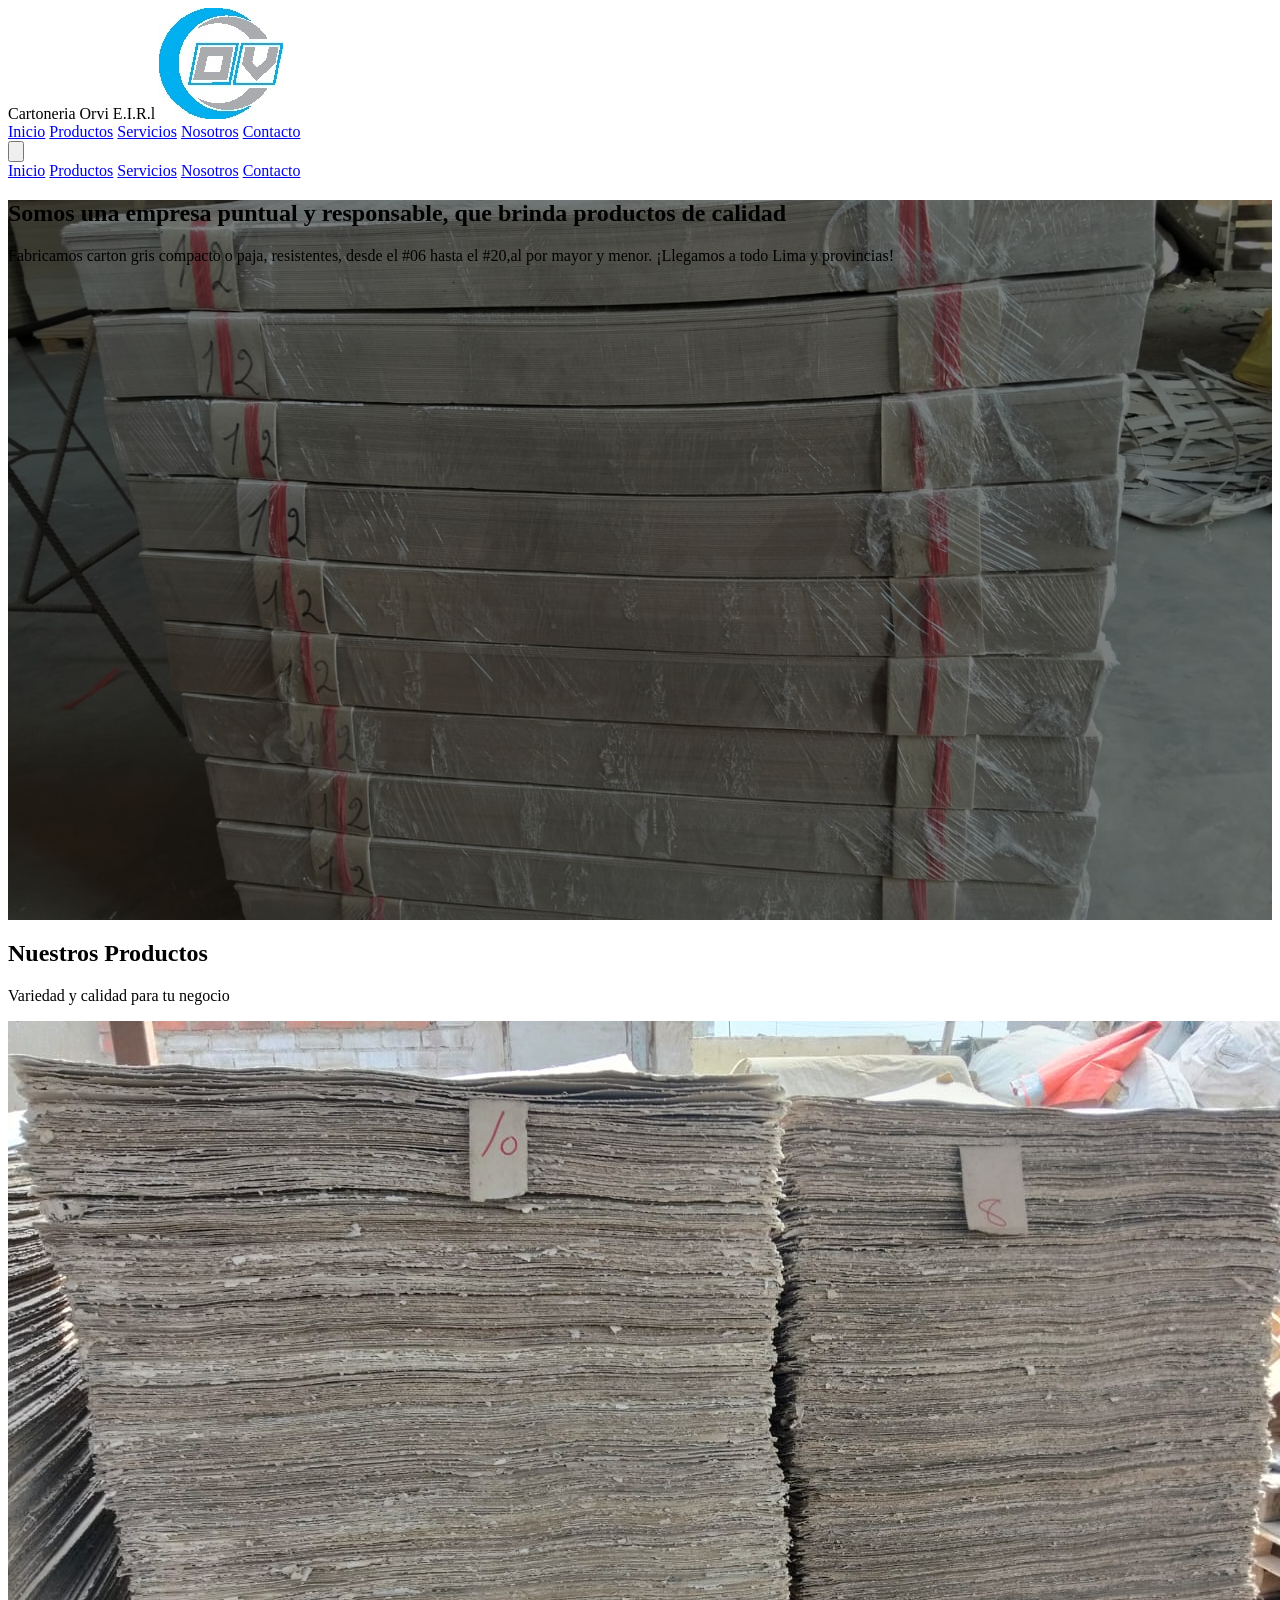
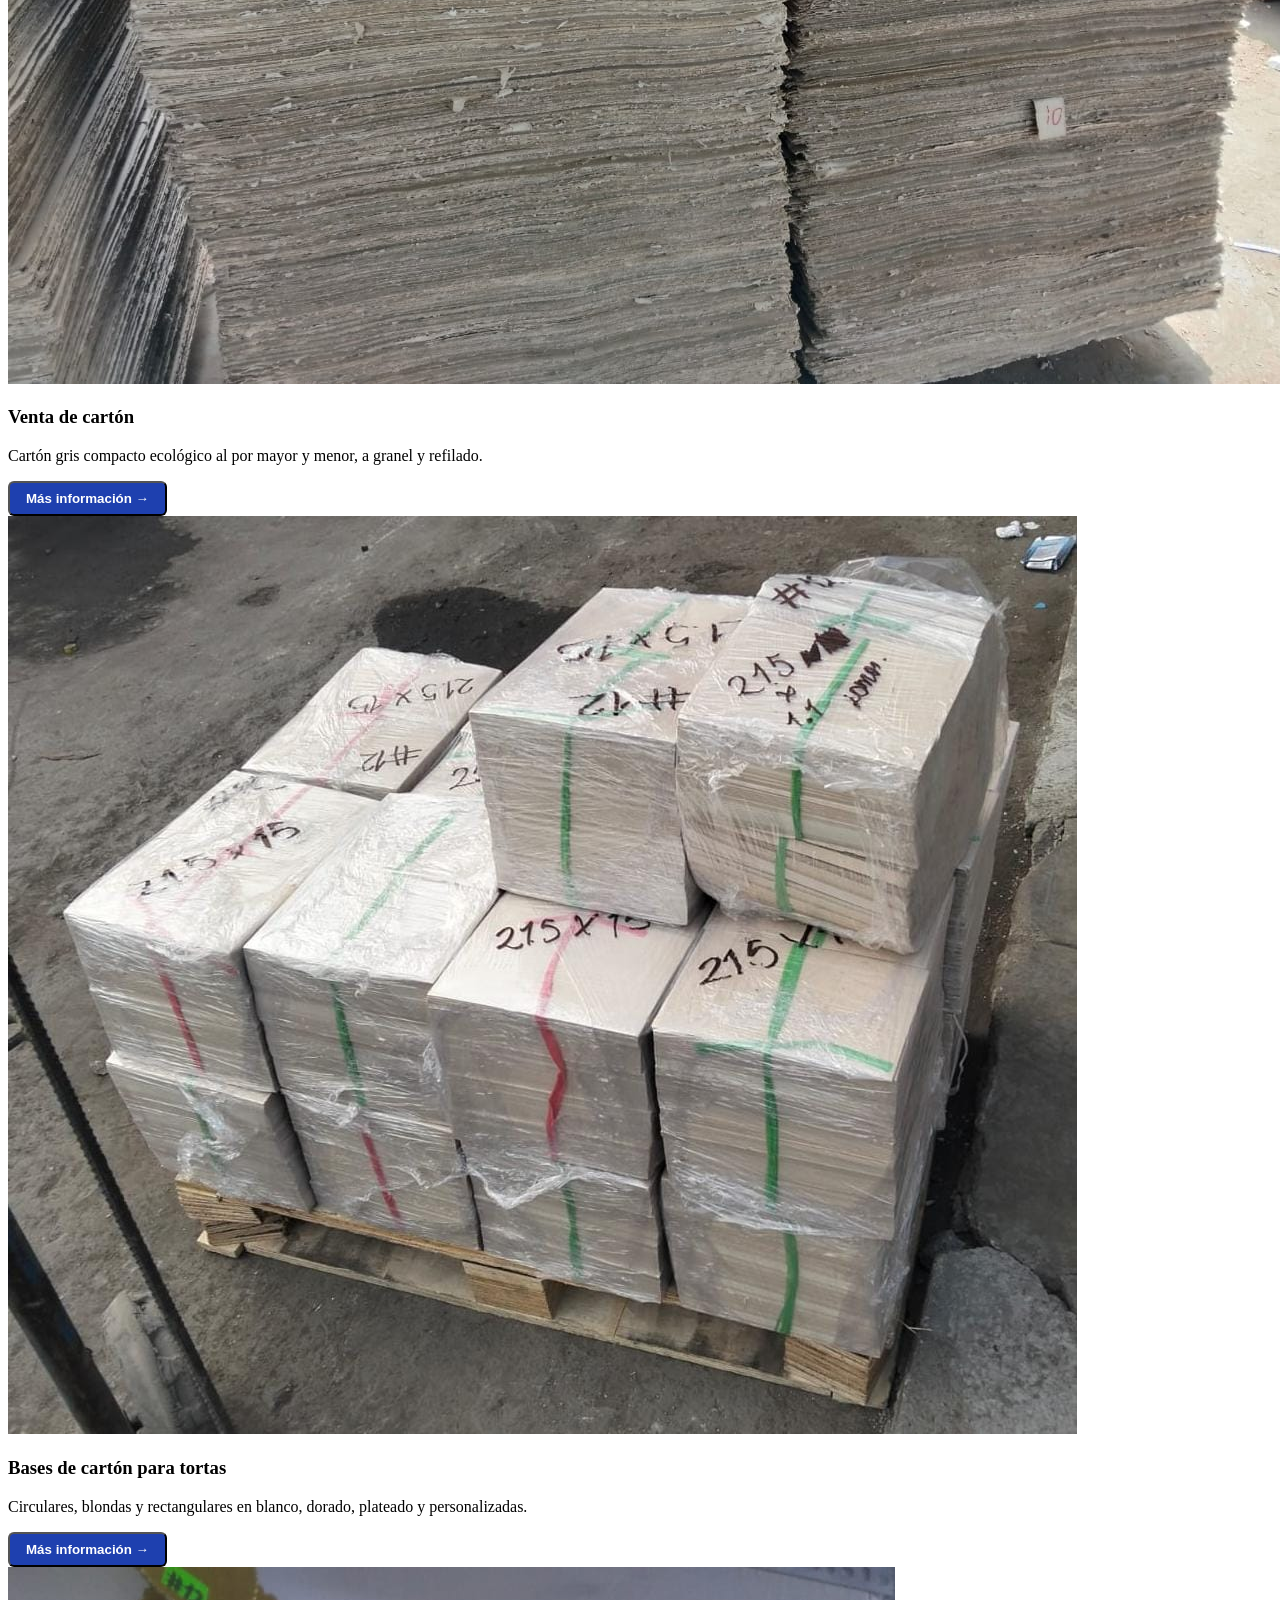
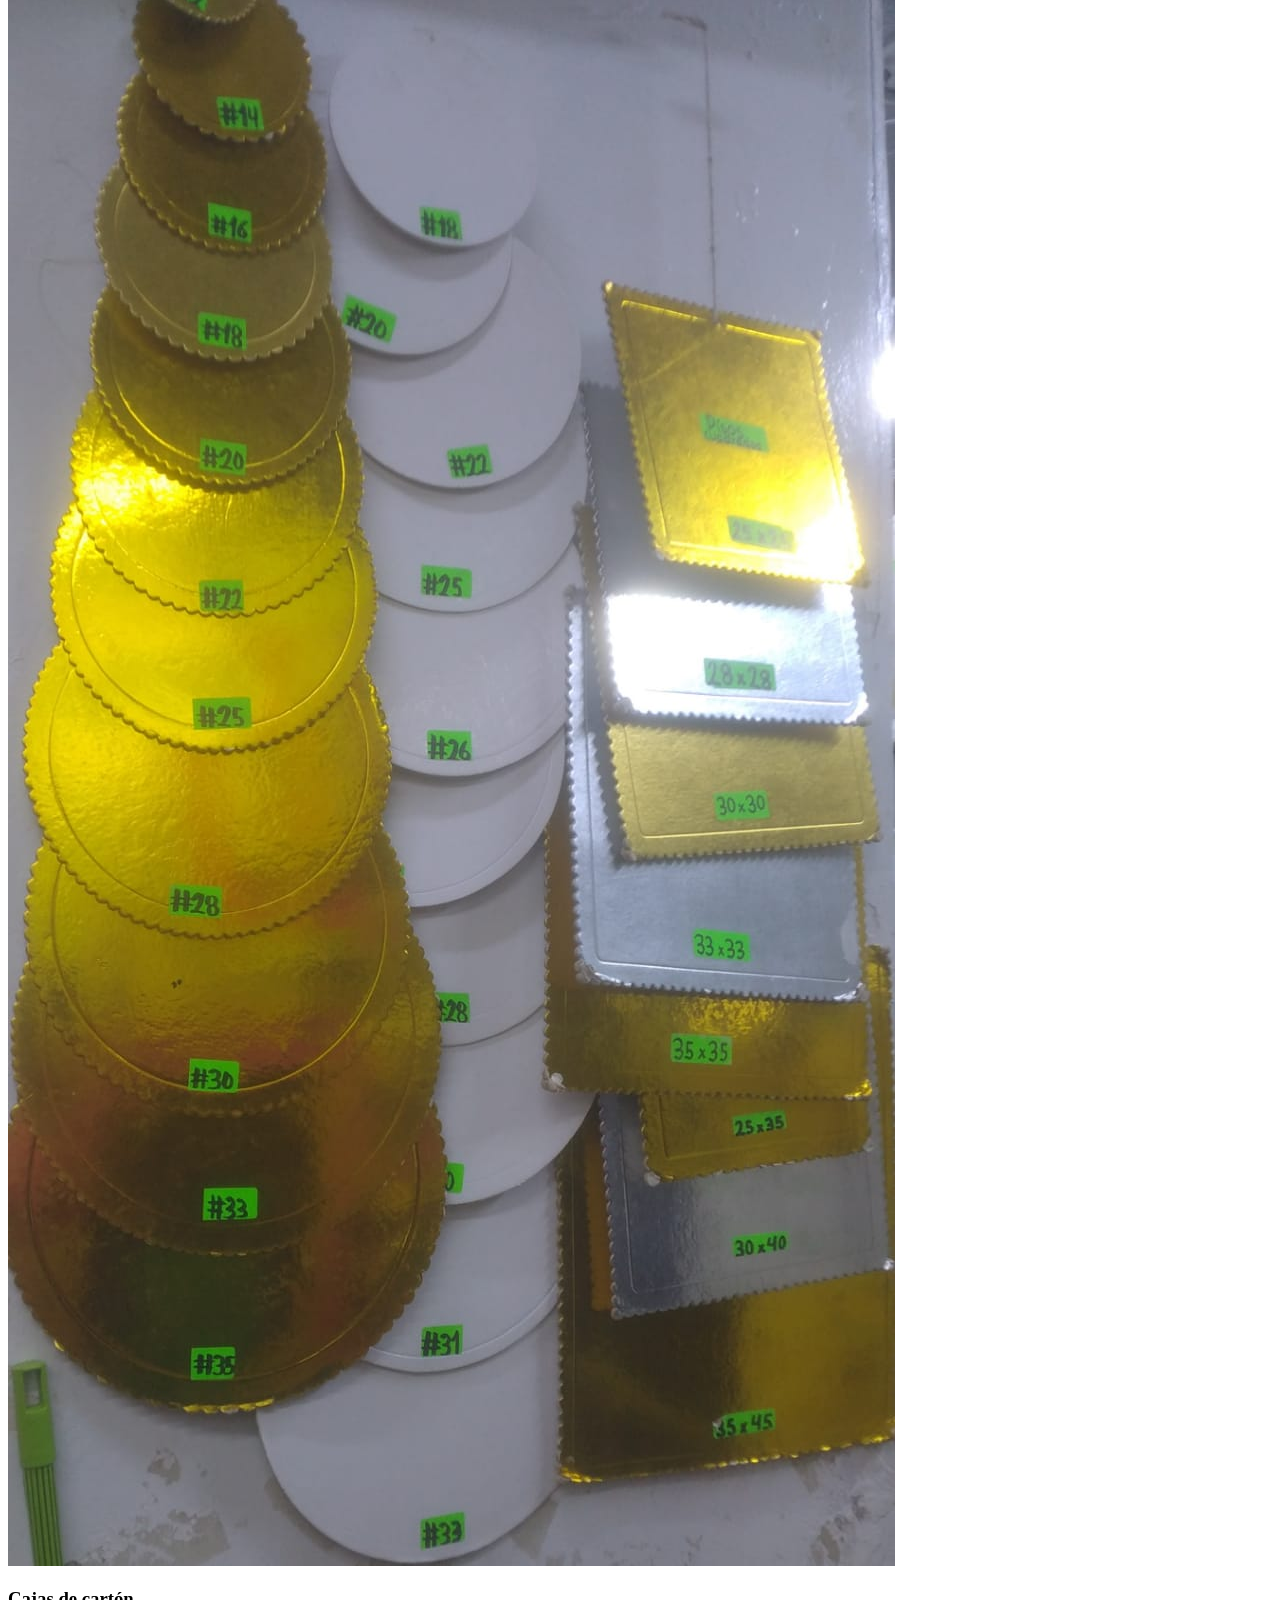
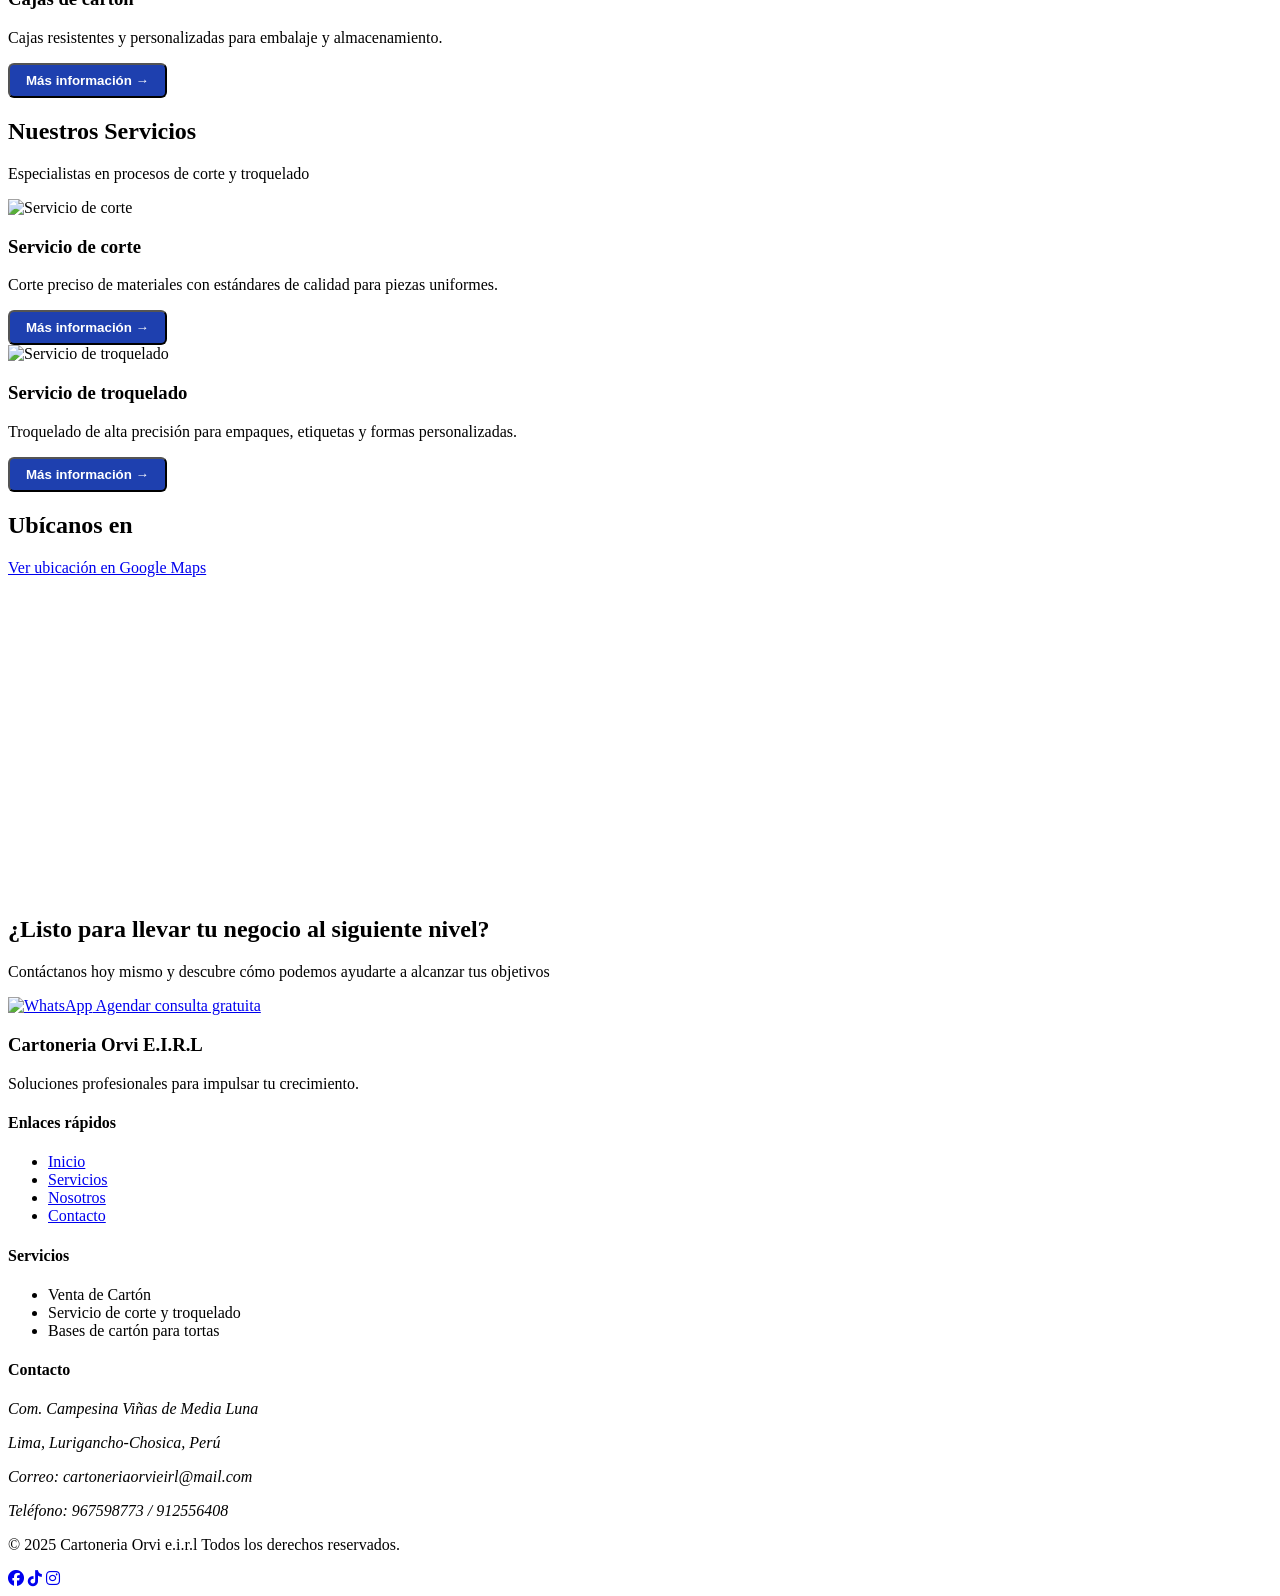
==== index.html @ 8ee3bc2e "Update index.html" ====
<!DOCTYPE html>
<html lang="es">
<head>
    <meta charset="UTF-8">
    <meta name="viewport" content="width=device-width, initial-scale=1.0">
    <title>Cartoneria Orvi eirl - Soluciones Profesionales</title>
    <script src="https://cdn.tailwindcss.com"></script>
    <link rel="stylesheet" href="https://cdnjs.cloudflare.com/ajax/libs/font-awesome/6.4.0/css/all.min.css">
    <link rel="stylesheet" href="estilos.css">
</head>
<body>

    <!-- Barra de navegación -->
    <nav class="bg-white shadow-lg sticky top-0 z-50">
        <div class="max-w-6xl mx-auto px-4">
            <div class="flex justify-between items-center py-3">
                <div class="flex items-center space-x-2">
                    <span class="text-2xl font-bold text-black">Cartoneria Orvi E.I.R.l</span>
                    <img src="logotipo.jpg" alt="Logotipo" class="h-10">
                </div>
                <div class="hidden md:flex items-center space-x-8">
                    <a href="#inicio">Inicio</a>
                    <a href="#productos">Productos</a>
                    <a href="#servicios">Servicios</a>
                    <a href="#nosotros">Nosotros</a>
                    <a href="#contacto">Contacto</a>
                </div>
                <div class="md:hidden">
                    <button id="menu-btn">
                        <svg class="w-6 h-6" fill="none" stroke="currentColor" viewBox="0 0 24 24">
                            <path stroke-linecap="round" stroke-linejoin="round" stroke-width="2" d="M4 6h16M4 12h16M4 18h16"></path>
                        </svg>
                    </button>
                </div>
            </div>
        </div>
        <div id="mobile-menu" class="hidden md:hidden px-4 pt-2 pb-4 space-y-2">
            <a href="#inicio">Inicio</a>
            <a href="#productos">Productos</a>
            <a href="#servicios">Servicios</a>
            <a href="#nosotros">Nosotros</a>
            <a href="#contacto">Contacto</a>
        </div>
    </nav>

    <!-- Hero -->
    <section id="inicio" class="hero-image flex items-center justify-center text-center text-white">
        <div class="max-w-2xl px-4">
            <h1 class="text-4xl md:text-5xl font-bold mb-4">Somos una empresa puntual y responsable, que brinda productos de calidad</h1>
            <p class="text-xl mb-8">Fabricamos carton gris compacto o paja, resistentes, desde el #06 hasta el #20,al por mayor y menor. ¡Llegamos a todo Lima y provincias!</p>
        </div>
    </section>

    <!-- Productos -->
    <section id="productos" class="max-w-6xl mx-auto px-4 py-16">
        <div class="text-center mb-12">
            <h2 class="text-3xl font-bold text-gray-800 mb-4">Nuestros Productos</h2>
            <p class="text-xl text-gray-600 max-w-2xl mx-auto">Variedad y calidad para tu negocio</p>
        </div>
        <div class="grid grid-cols-1 md:grid-cols-3 gap-8">
            <div class="bg-white rounded-lg shadow-md overflow-hidden card-hover">
                <img src="imagen1.jpg" alt="Venta de cartón" class="w-full h-48 object-cover">
                <div class="p-6">
                    <h3 class="text-xl font-semibold text-gray-800 mb-2">Venta de cartón</h3>
                    <p class="text-gray-600 mb-4">Cartón gris compacto ecológico al por mayor y menor, a granel y refilado.</p>
                    <button class="btn">Más información →</button>
                </div>
            </div>
            <div class="bg-white rounded-lg shadow-md overflow-hidden card-hover">
                <img src="imagen2.jpg" alt="Bases de cartón para tortas" class="w-full h-48 object-cover">
                <div class="p-6">
                    <h3 class="text-xl font-semibold text-gray-800 mb-2">Bases de cartón para tortas</h3>
                    <p class="text-gray-600 mb-4">Circulares, blondas y rectangulares en blanco, dorado, plateado y personalizadas.</p>
                    <button class="btn">Más información →</button>
                </div>
            </div>
            <div class="bg-gray-50 rounded-lg shadow-md overflow-hidden card-hover">
                <img src="imagen3.jpg" alt="Cajas de cartón" class="w-full h-48 object-cover">
                <div class="p-6">
                    <h3 class="text-xl font-semibold text-gray-800 mb-2">Cajas de cartón</h3>
                    <p class="text-gray-600 mb-4">Cajas resistentes y personalizadas para embalaje y almacenamiento.</p>
                    <button class="btn">Más información →</button>
                </div>
            </div>
        </div>
    </section>

    <!-- Servicios -->
    <section id="servicios" class="max-w-6xl mx-auto px-4 py-16">
        <div class="text-center mb-12">
            <h2 class="text-3xl font-bold text-gray-800 mb-4">Nuestros Servicios</h2>
            <p class="text-xl text-gray-600 max-w-2xl mx-auto">Especialistas en procesos de corte y troquelado</p>
        </div>
        <div class="grid grid-cols-1 md:grid-cols-2 gap-8">
            <div class="bg-blue-50 rounded-lg shadow-md border border-blue-200 overflow-hidden card-hover">
                <img src="imagen4.jpg" alt="Servicio de corte" class="w-full h-56 object-cover">
                <div class="p-6">
                    <h3 class="text-xl font-semibold text-gray-800 mb-2">Servicio de corte</h3>
                    <p class="text-gray-600 mb-4">Corte preciso de materiales con estándares de calidad para piezas uniformes.</p>
                    <button class="btn">Más información →</button>
                </div>
            </div>
            <div class="bg-gray-50 rounded-lg shadow-md border border-gray-300 overflow-hidden card-hover">
                <img src="imagen5.jpg" alt="Servicio de troquelado" class="w-full h-56 object-cover">
                <div class="p-6">
                    <h3 class="text-xl font-semibold text-gray-800 mb-2">Servicio de troquelado</h3>
                    <p class="text-gray-600 mb-4">Troquelado de alta precisión para empaques, etiquetas y formas personalizadas.</p>
                    <button class="btn">Más información →</button>
                </div>
            </div>
        </div>
    </section>

    <!-- Ubicación -->
    <section id="nosotros" class="max-w-6xl mx-auto px-4 py-16 text-center">
        <h2 class="text-3xl font-bold text-gray-800 mb-6">Ubícanos en</h2>
        <p class="text-gray-600 mb-6">
            <a href="https://maps.app.goo.gl/qp3MJ5mFarNZxA3NA" target="_blank" class="hover:underline text-black font-semibold">
                Ver ubicación en Google Maps
            </a>
        </p>
        <iframe 
            src="https://www.google.com/maps/embed?pb=!1m18!1m12!1m3!1d3900.5418750930957!2d-76.9244113!3d-11.9802908!2m3!1f0!2f0!3f0!3m2!1i1024!2i768!4f13.1!3m3!1m2!1s0x64320fbd5af1aeff%3A0x47ba95f74ce41239!2sCartoneria%20Orvi%20E.I.R.L!5e0!3m2!1ses!2spe!4v1692544558391!5m2!1ses!2spe"
            width="100%" height="300" style="border:0;" allowfullscreen="" loading="lazy">
        </iframe>
    </section>

    <!-- CTA -->
    <section id="contacto" class="bg-gray-700 text-white py-16 text-center">
        <h2 class="text-3xl font-bold mb-4">¿Listo para llevar tu negocio al siguiente nivel?</h2>
        <p class="text-xl mb-8">Contáctanos hoy mismo y descubre cómo podemos ayudarte a alcanzar tus objetivos</p>
        <a href="https://wa.me/51967598773" target="_blank" class="inline-flex items-center bg-white text-gray-900 px-6 py-3 rounded-md hover:bg-gray-200 font-semibold transition">
            <img src="https://upload.wikimedia.org/wikipedia/commons/6/6b/WhatsApp.svg" alt="WhatsApp" class="w-6 h-6 mr-2">
            Agendar consulta gratuita
        </a>
    </section>

    <!-- Footer -->
    <footer class="bg-gray-800 text-black py-12">
        <div class="max-w-6xl mx-auto px-4">
            <div class="grid grid-cols-1 md:grid-cols-4 gap-8">
                <div>
                    <h3 class="text-2xl font-bold">Cartoneria Orvi E.I.R.L</h3>
                    <p>Soluciones profesionales para impulsar tu crecimiento.</p>
                </div>
                <div>
                    <h4 class="font-semibold mb-4">Enlaces rápidos</h4>
                    <ul class="space-y-2">
                        <li><a href="#inicio" class="hover:underline">Inicio</a></li>
                        <li><a href="#servicios" class="hover:underline">Servicios</a></li>
                        <li><a href="#nosotros" class="hover:underline">Nosotros</a></li>
                        <li><a href="#contacto" class="hover:underline">Contacto</a></li>
                    </ul>
                </div>
                <div>
                    <h4 class="font-semibold mb-4">Servicios</h4>
                    <ul class="space-y-2">
                        <li>Venta de Cartón</li>
                        <li>Servicio de corte y troquelado</li>
                        <li>Bases de cartón para tortas</li>
                    </ul>
                </div>
                <div>
                    <h4 class="font-semibold mb-4">Contacto</h4>
                    <address>
                        <p>Com. Campesina Viñas de Media Luna</p>
                        <p>Lima, Lurigancho-Chosica, Perú</p>
                        <p>Correo: cartoneriaorvieirl@mail.com</p>
                        <p>Teléfono: 967598773 / 912556408</p>
                    </address>
                </div>
            </div>
            <div class="border-t border-gray-600 mt-12 pt-8 flex flex-col md:flex-row justify-between items-center">
                <p>© 2025 Cartoneria Orvi e.i.r.l Todos los derechos reservados.</p>
                <div class="flex space-x-6 mt-4 md:mt-0">
                    <a href="https://www.facebook.com/caroneria.orvi.eirl/" target="_blank"><i class="fab fa-facebook text-2xl"></i></a>
                    <a href="https://www.tiktok.com/@cartoneriaorvigmail.com" target="_blank"><i class="fab fa-tiktok text-2xl"></i></a>
                    <a href="#"><i class="fab fa-instagram text-2xl"></i></a>
                </div>
            </div>
        </div>
    </footer>

    <script src="script.js"></script>
</body>
</html>
---- estilos.css ----
.hero-image { 
    background-image: linear-gradient(rgba(0,0,0,0.5), rgba(0,0,0,0.5)), url('fondo.jpg');
    background-size: cover;
    background-position: center;
    height: 80vh;
}

.btn {
    background-color: #1E40AF; /* azul */
    color: white;
    padding: 0.5rem 1rem;
    border-radius: 0.375rem;
    font-weight: 600;
    transition: 0.3s;
}

.btn:hover {
    background-color: #1E3A8A;
}

.card-hover:hover {
    transform: translateY(-5px);
    transition: 0.3s;
}
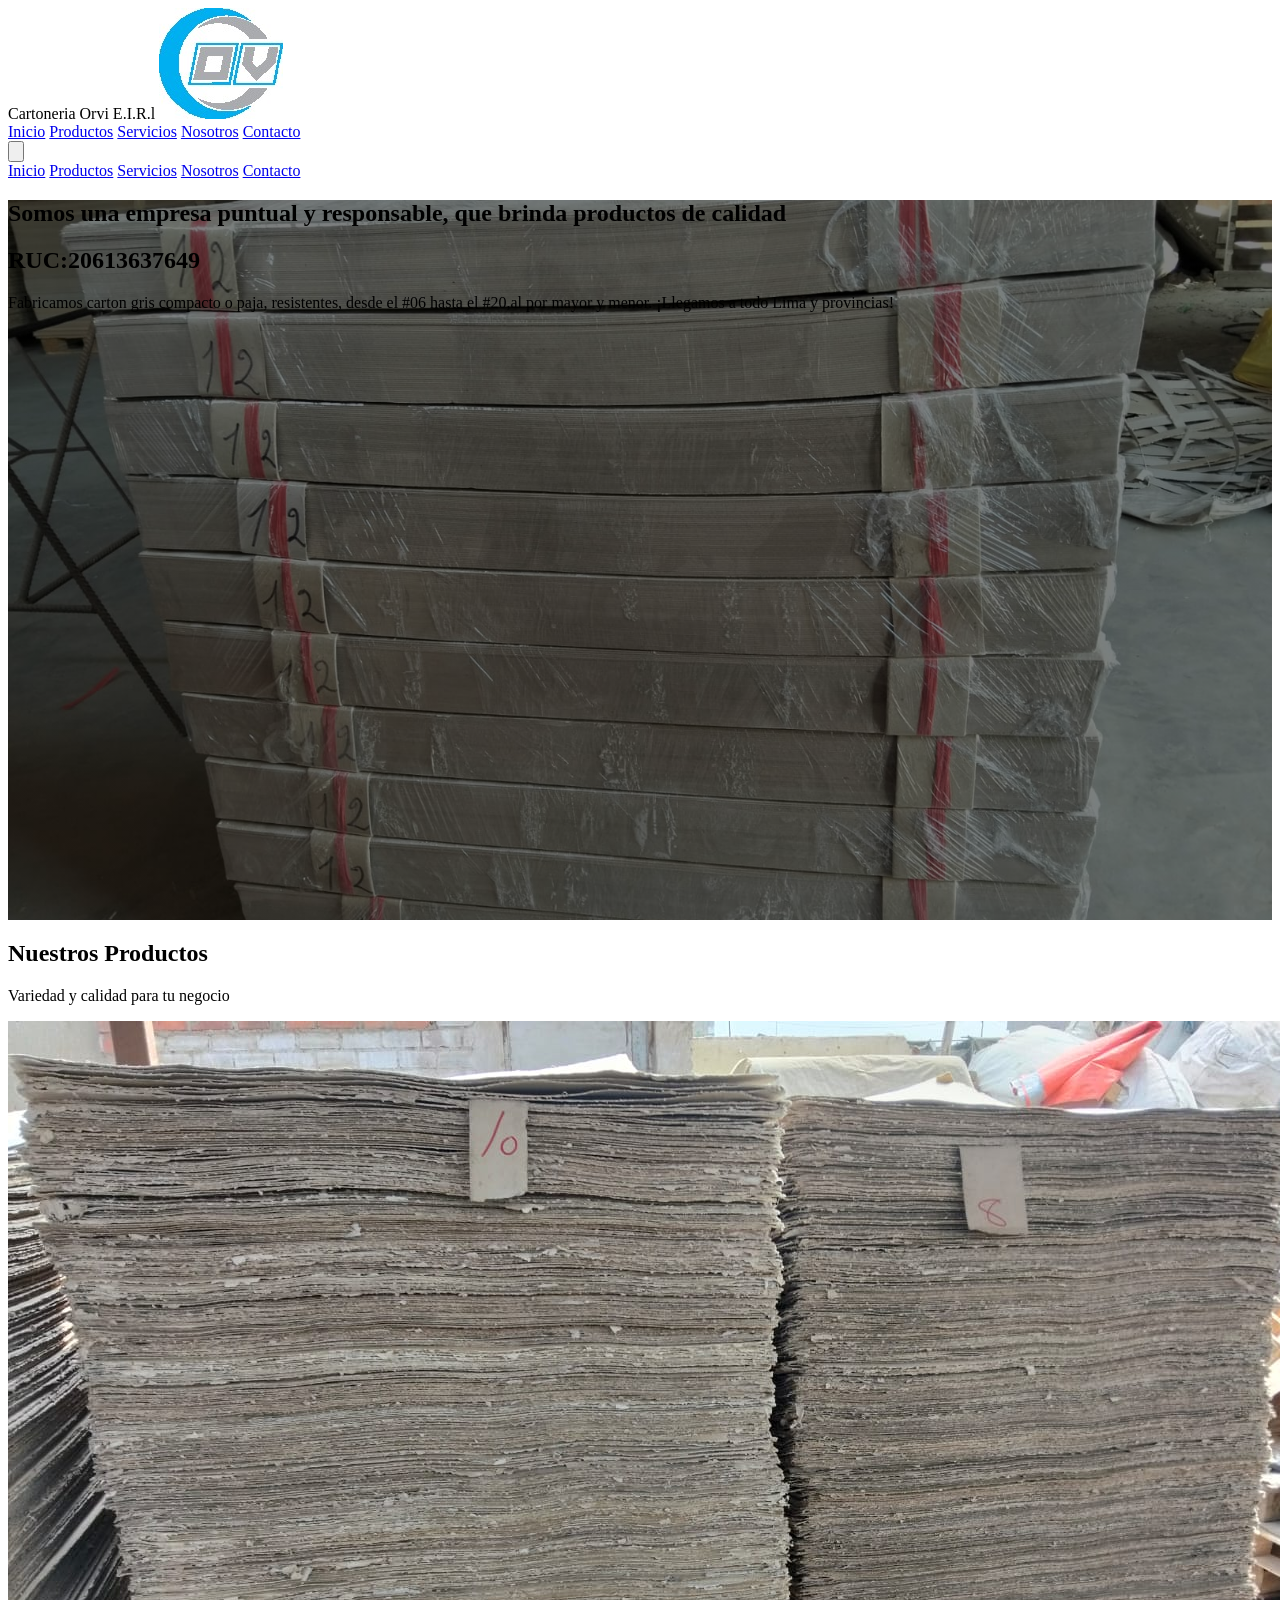
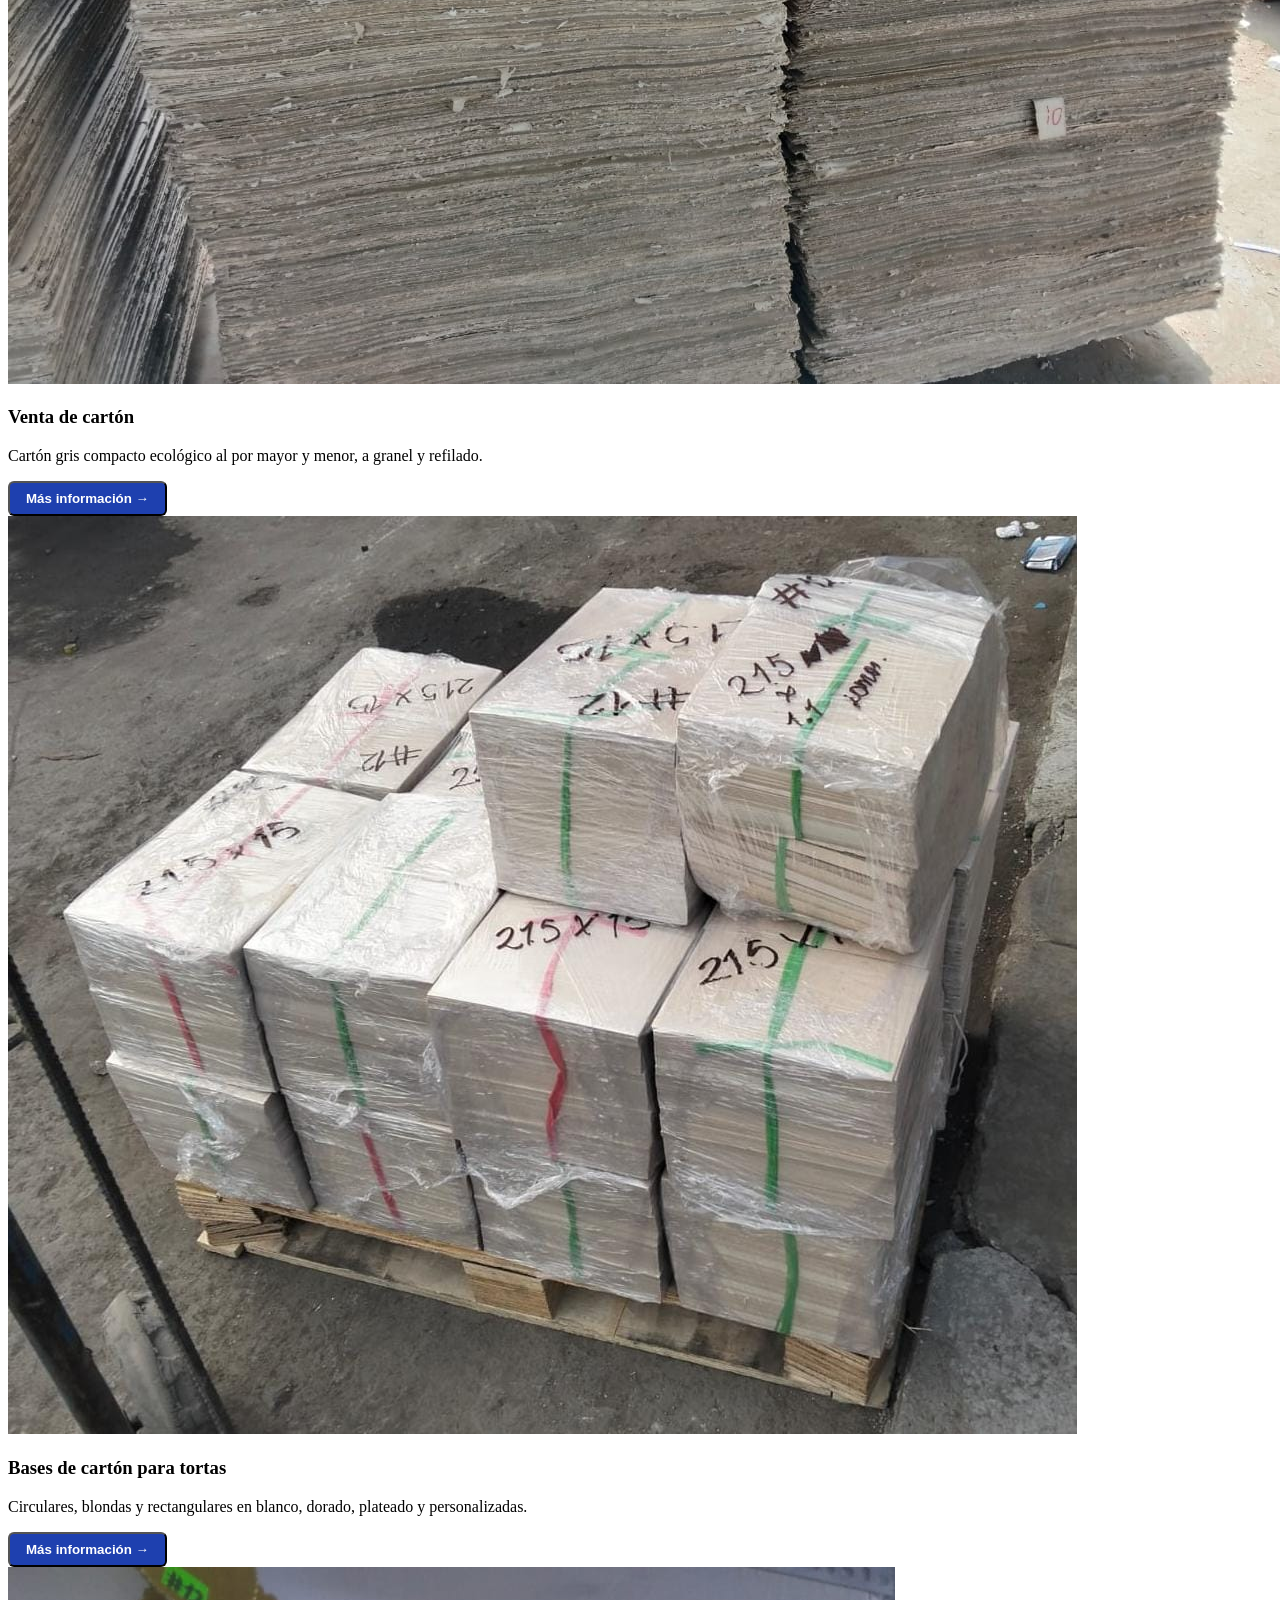
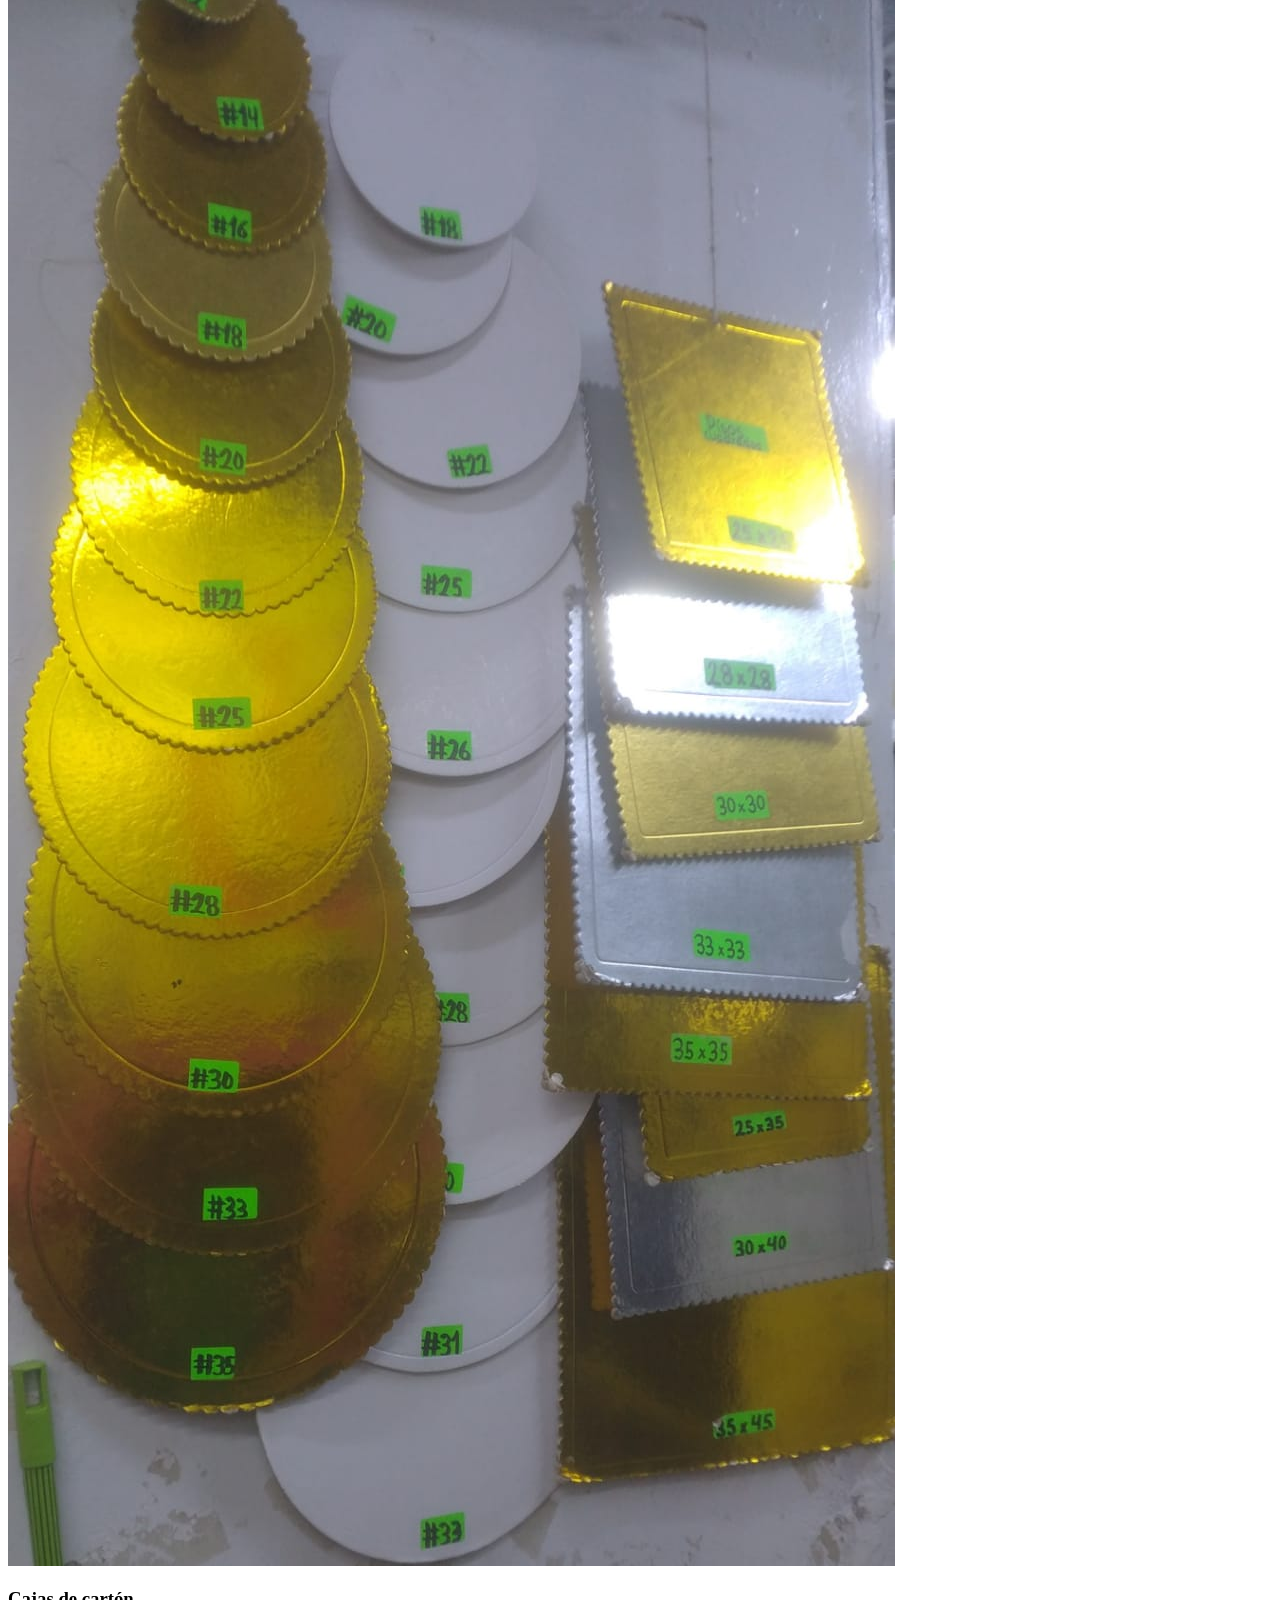
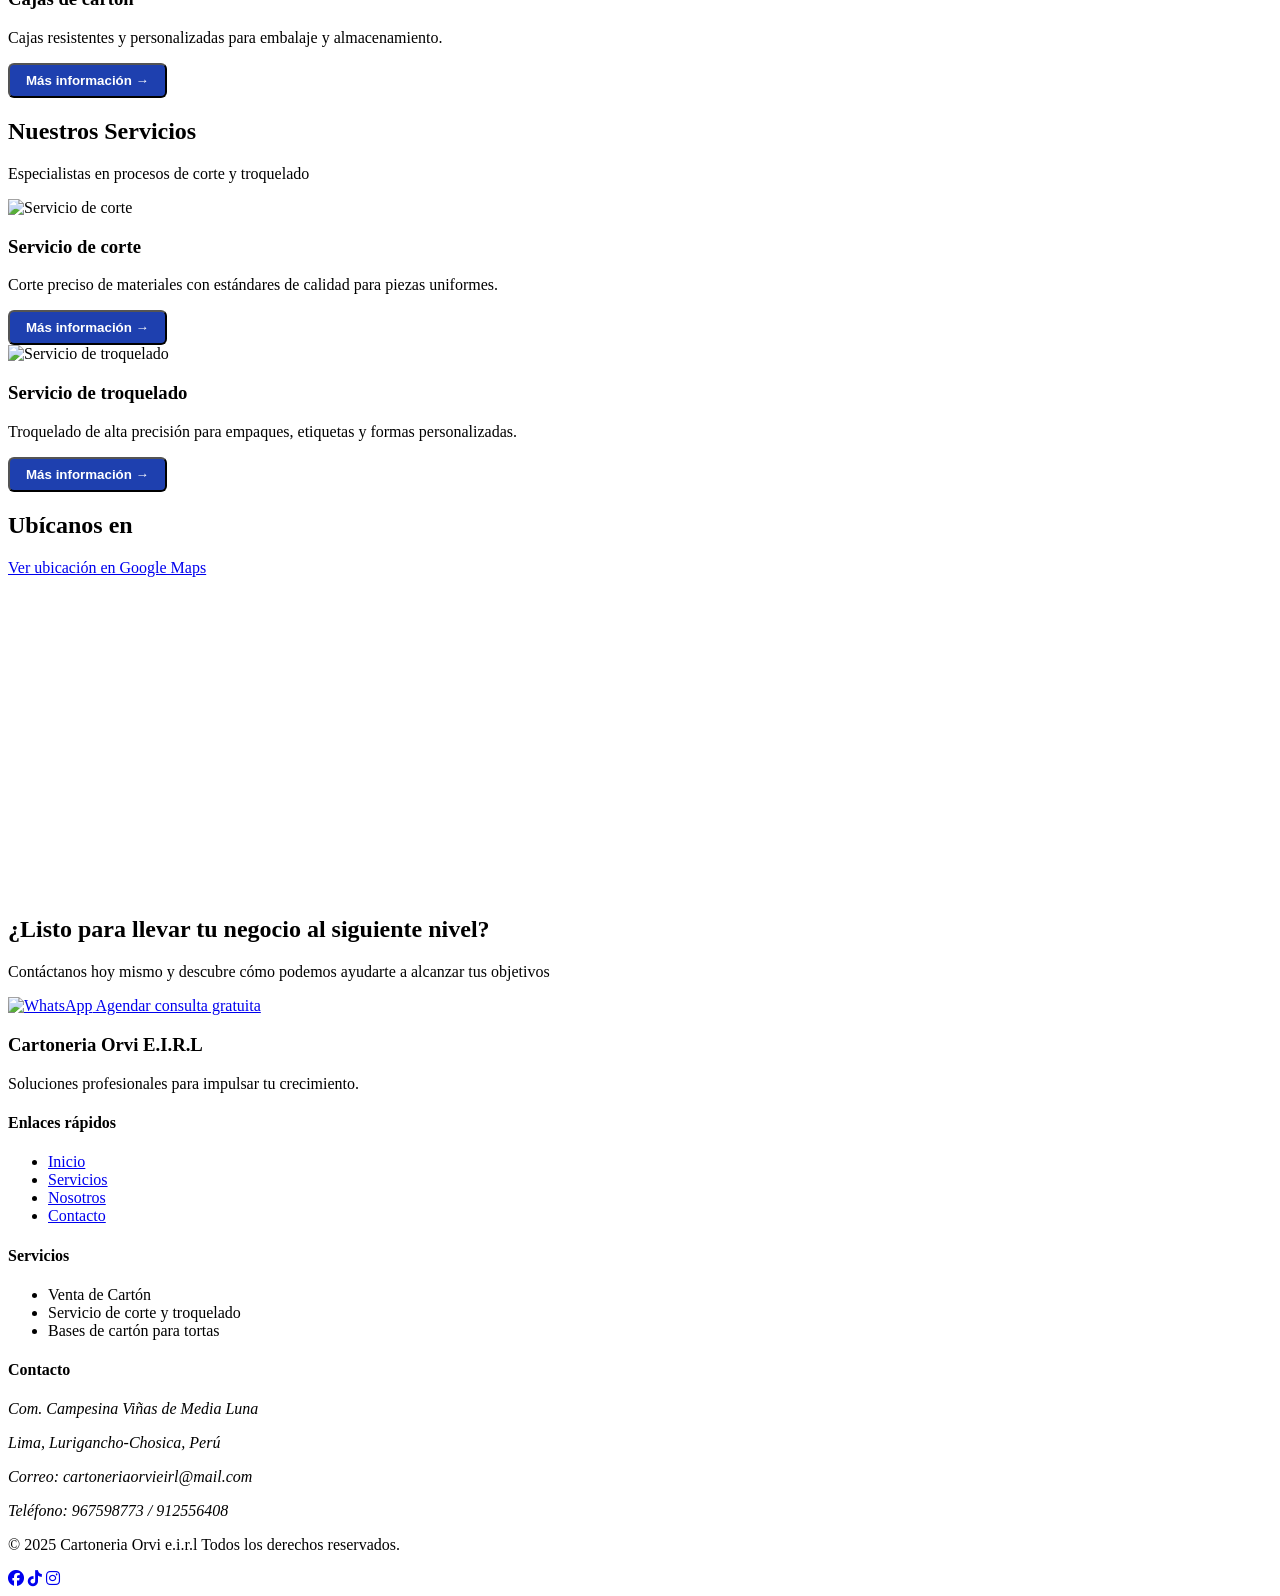
==== commit fdac1a15: "Update index.html" ====
--- a/index.html
+++ b/index.html
@@ -47,6 +47,7 @@
     <section id="inicio" class="hero-image flex items-center justify-center text-center text-white">
         <div class="max-w-2xl px-4">
             <h1 class="text-4xl md:text-5xl font-bold mb-4">Somos una empresa puntual y responsable, que brinda productos de calidad</h1>
+            <h1 class="text-4xl md:text-5xl font-bold mb-4">RUC:20613637649</h1>
             <p class="text-xl mb-8">Fabricamos carton gris compacto o paja, resistentes, desde el #06 hasta el #20,al por mayor y menor. ¡Llegamos a todo Lima y provincias!</p>
         </div>
     </section>
@@ -188,3 +189,4 @@
 
 
 
+
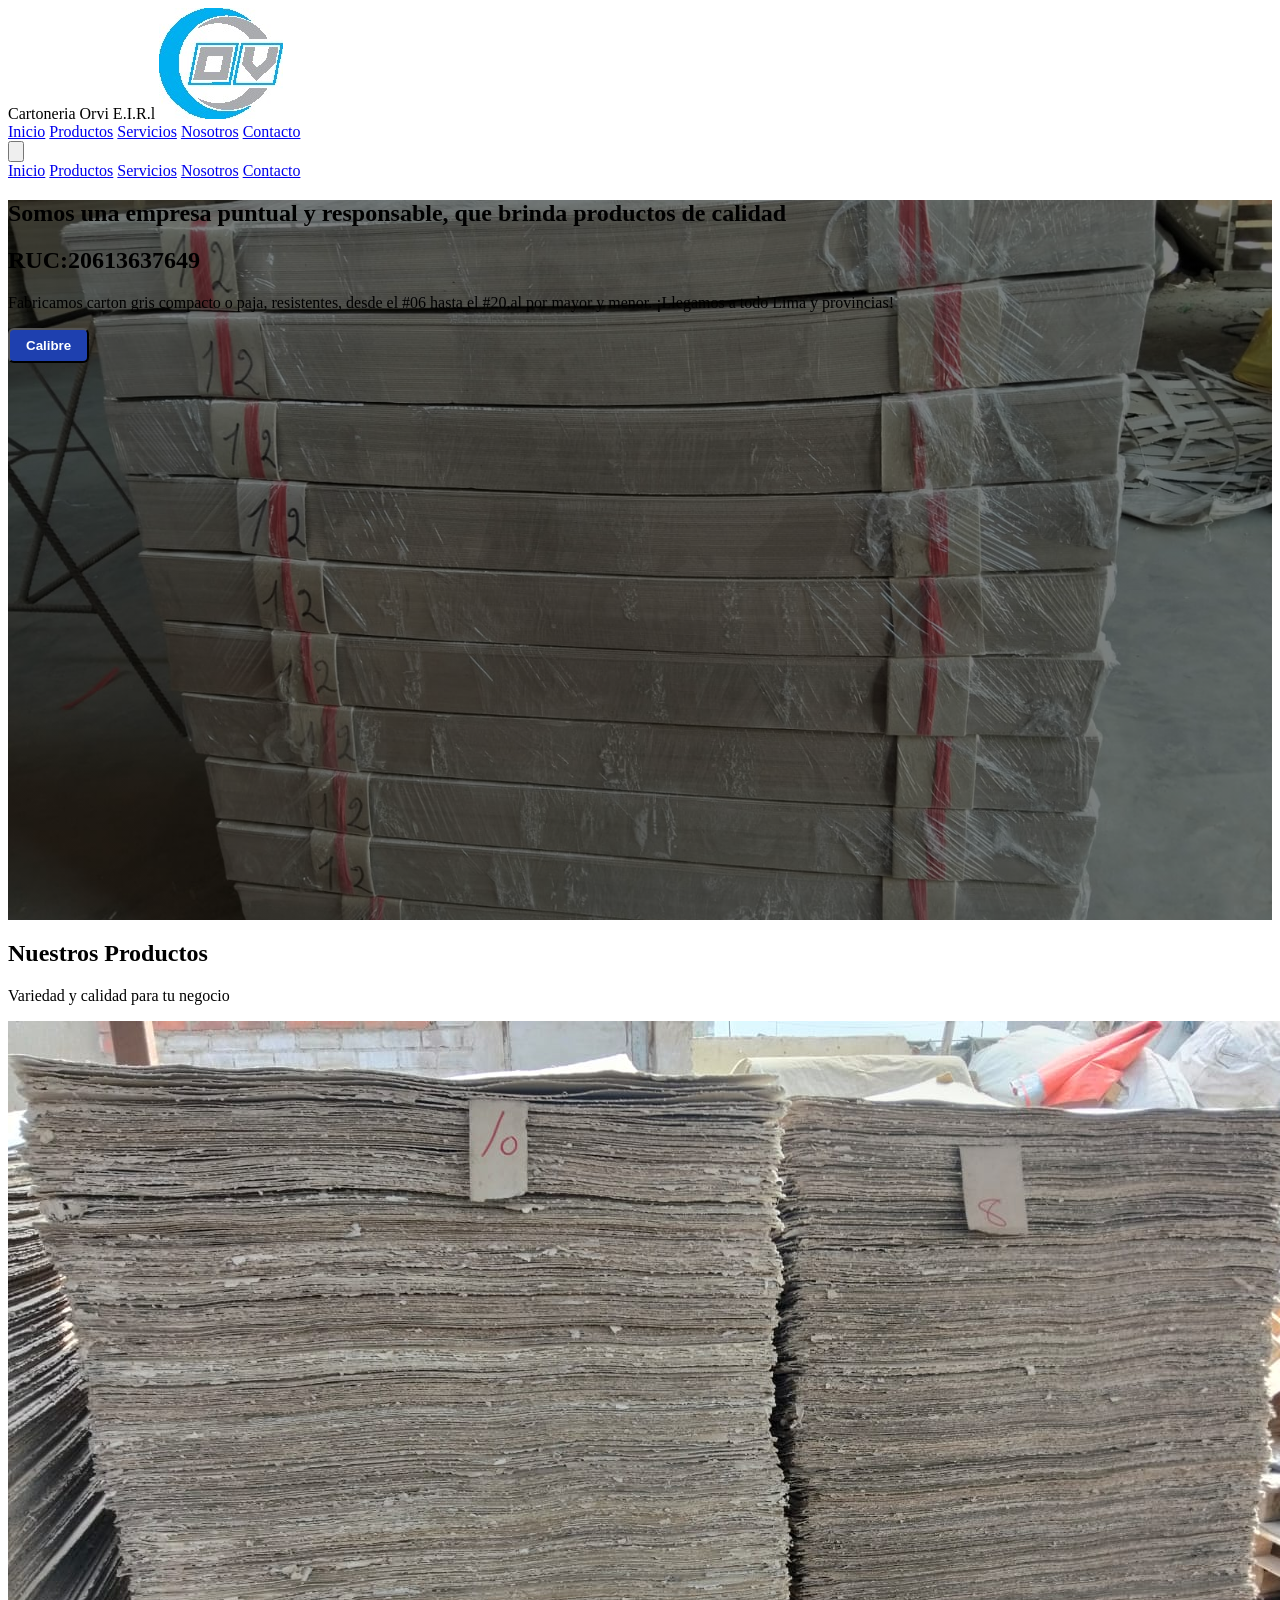
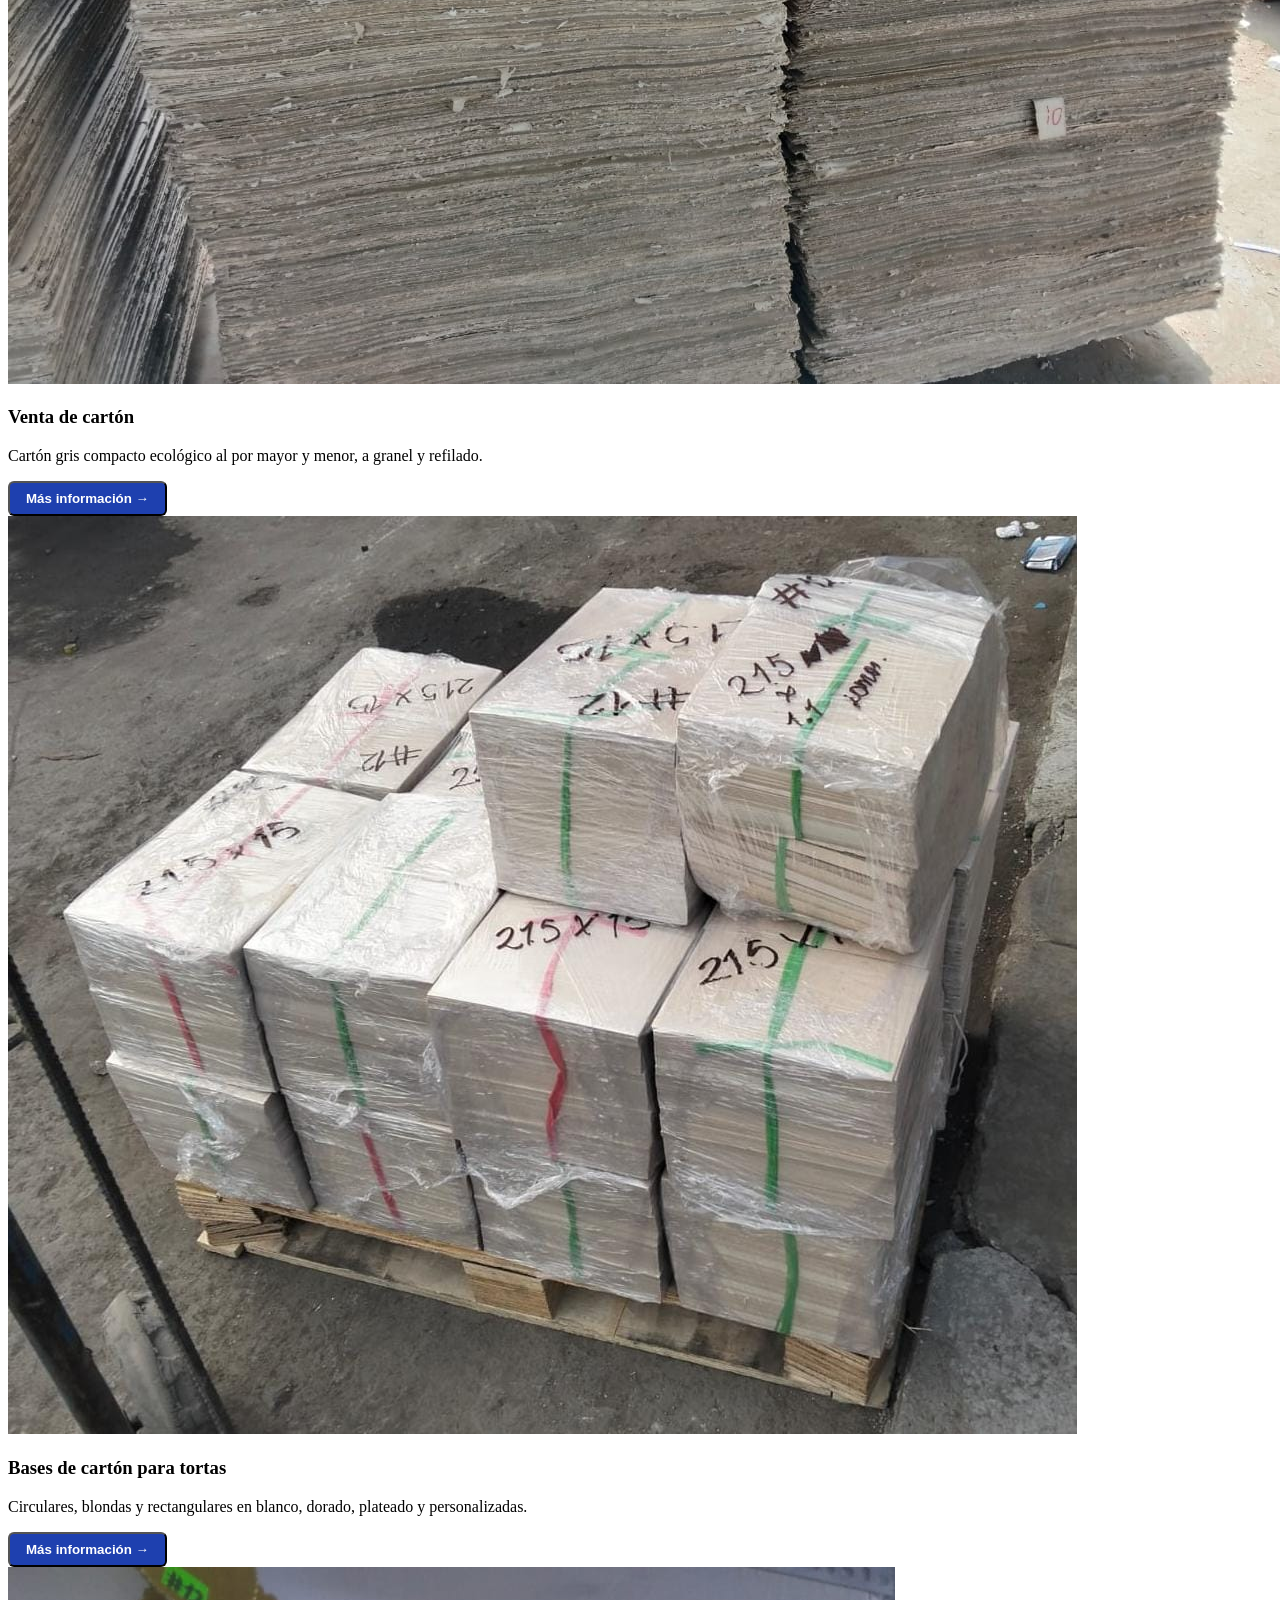
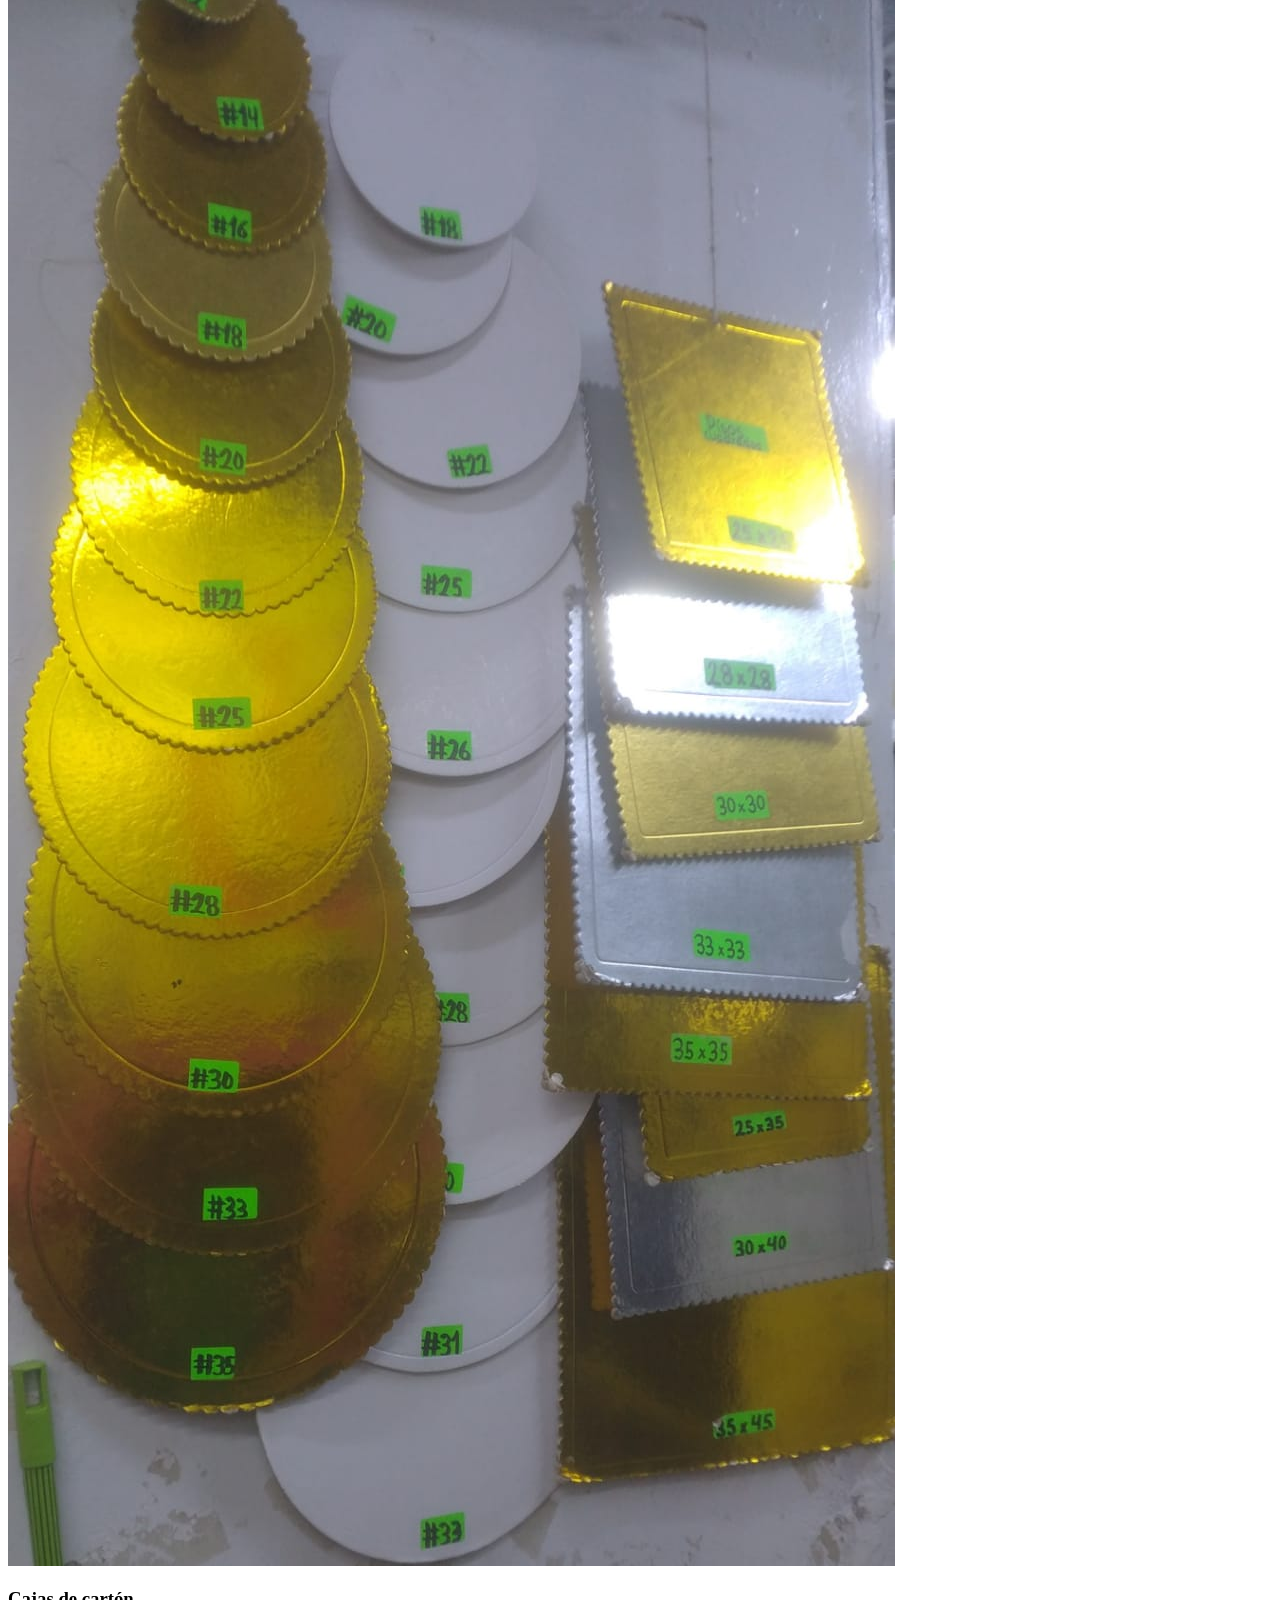
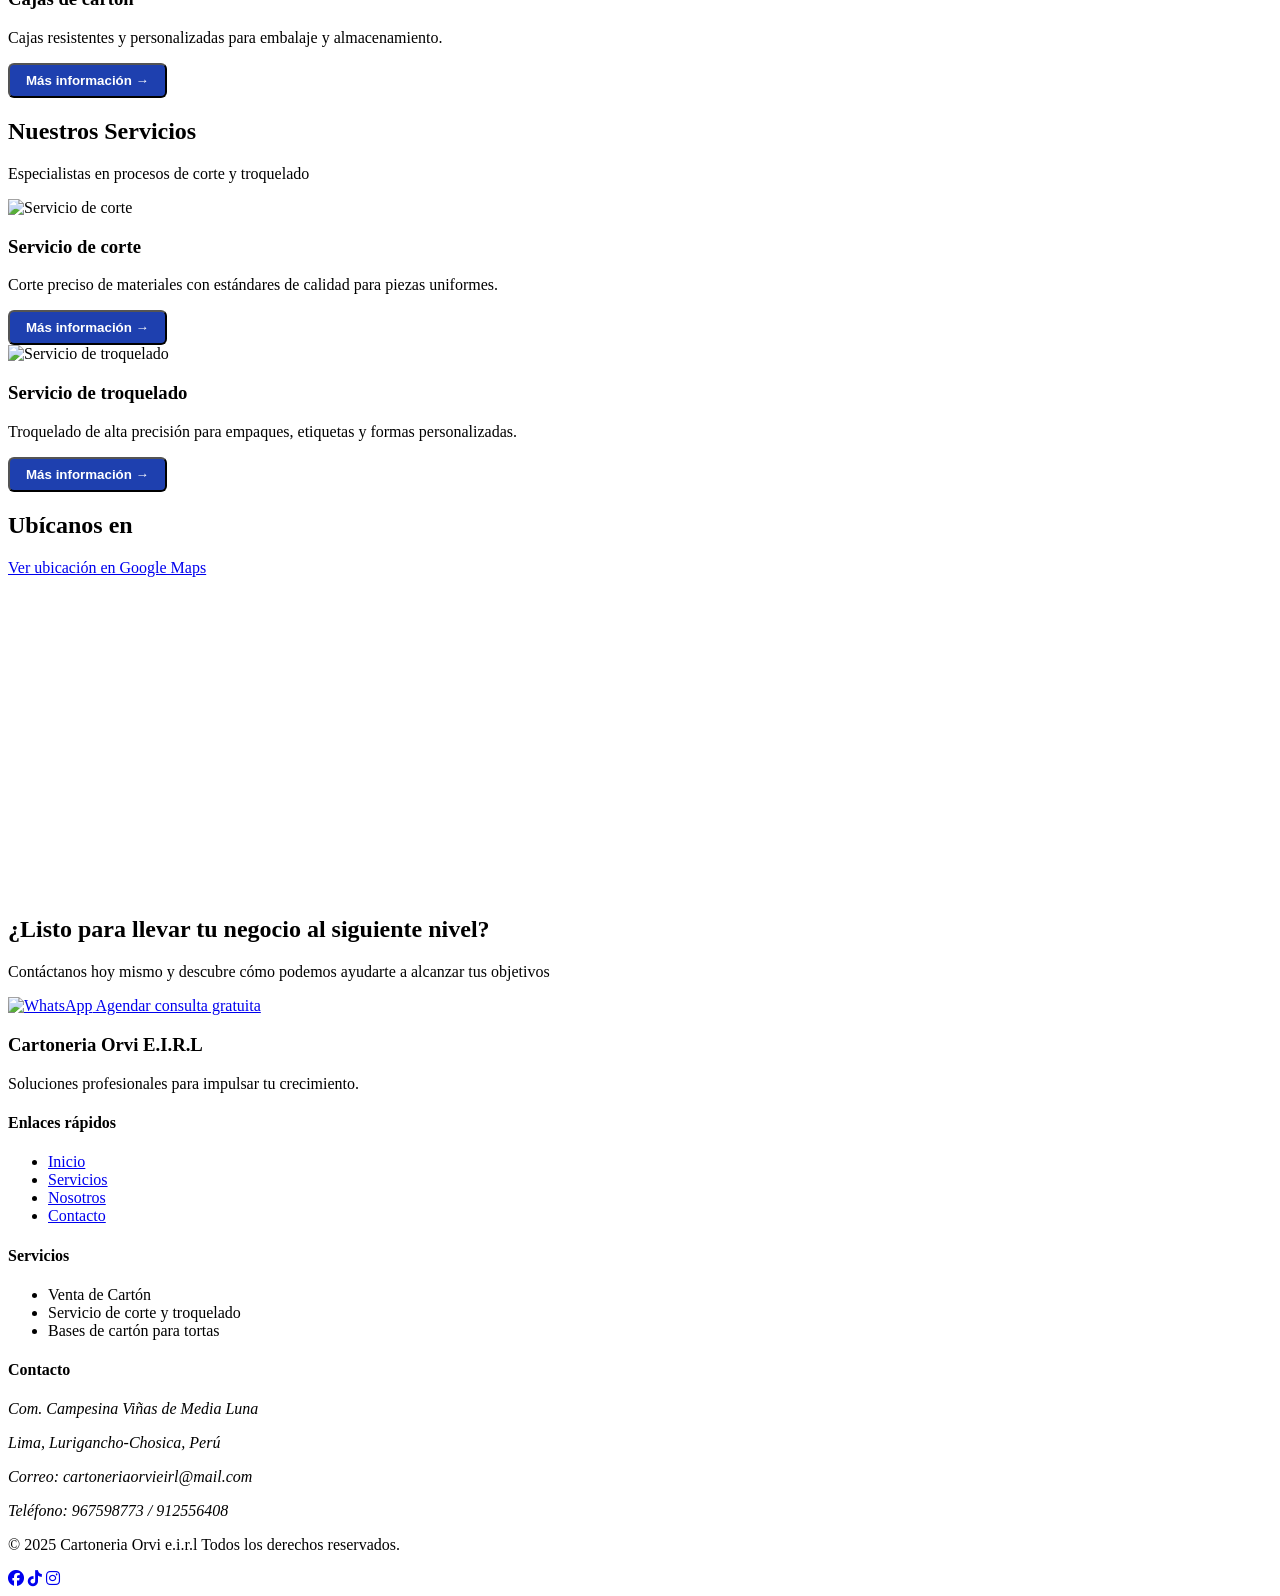
==== commit 6a237199: "Update index.html" ====
--- a/index.html
+++ b/index.html
@@ -49,6 +49,15 @@
             <h1 class="text-4xl md:text-5xl font-bold mb-4">Somos una empresa puntual y responsable, que brinda productos de calidad</h1>
             <h1 class="text-4xl md:text-5xl font-bold mb-4">RUC:20613637649</h1>
             <p class="text-xl mb-8">Fabricamos carton gris compacto o paja, resistentes, desde el #06 hasta el #20,al por mayor y menor. ¡Llegamos a todo Lima y provincias!</p>
+            <!-- Botón Calibre y Modal -->
+            <button id="btn-calibre" class="btn mt-4 mx-auto block">Calibre</button>
+            <div id="modal-calibre" class="modal-calibre" style="display: none;">
+              <div class="modal-content">
+                <span id="close-modal" class="close-modal">&times;</span>
+                <img src="calibre.jpg" alt="Calibre" style="max-width:100%; height:auto;">
+              </div>
+            </div>
+<!-- FIN Botón Calibre y Modal -->
         </div>
     </section>
 
@@ -190,3 +199,4 @@
 
 
 
+
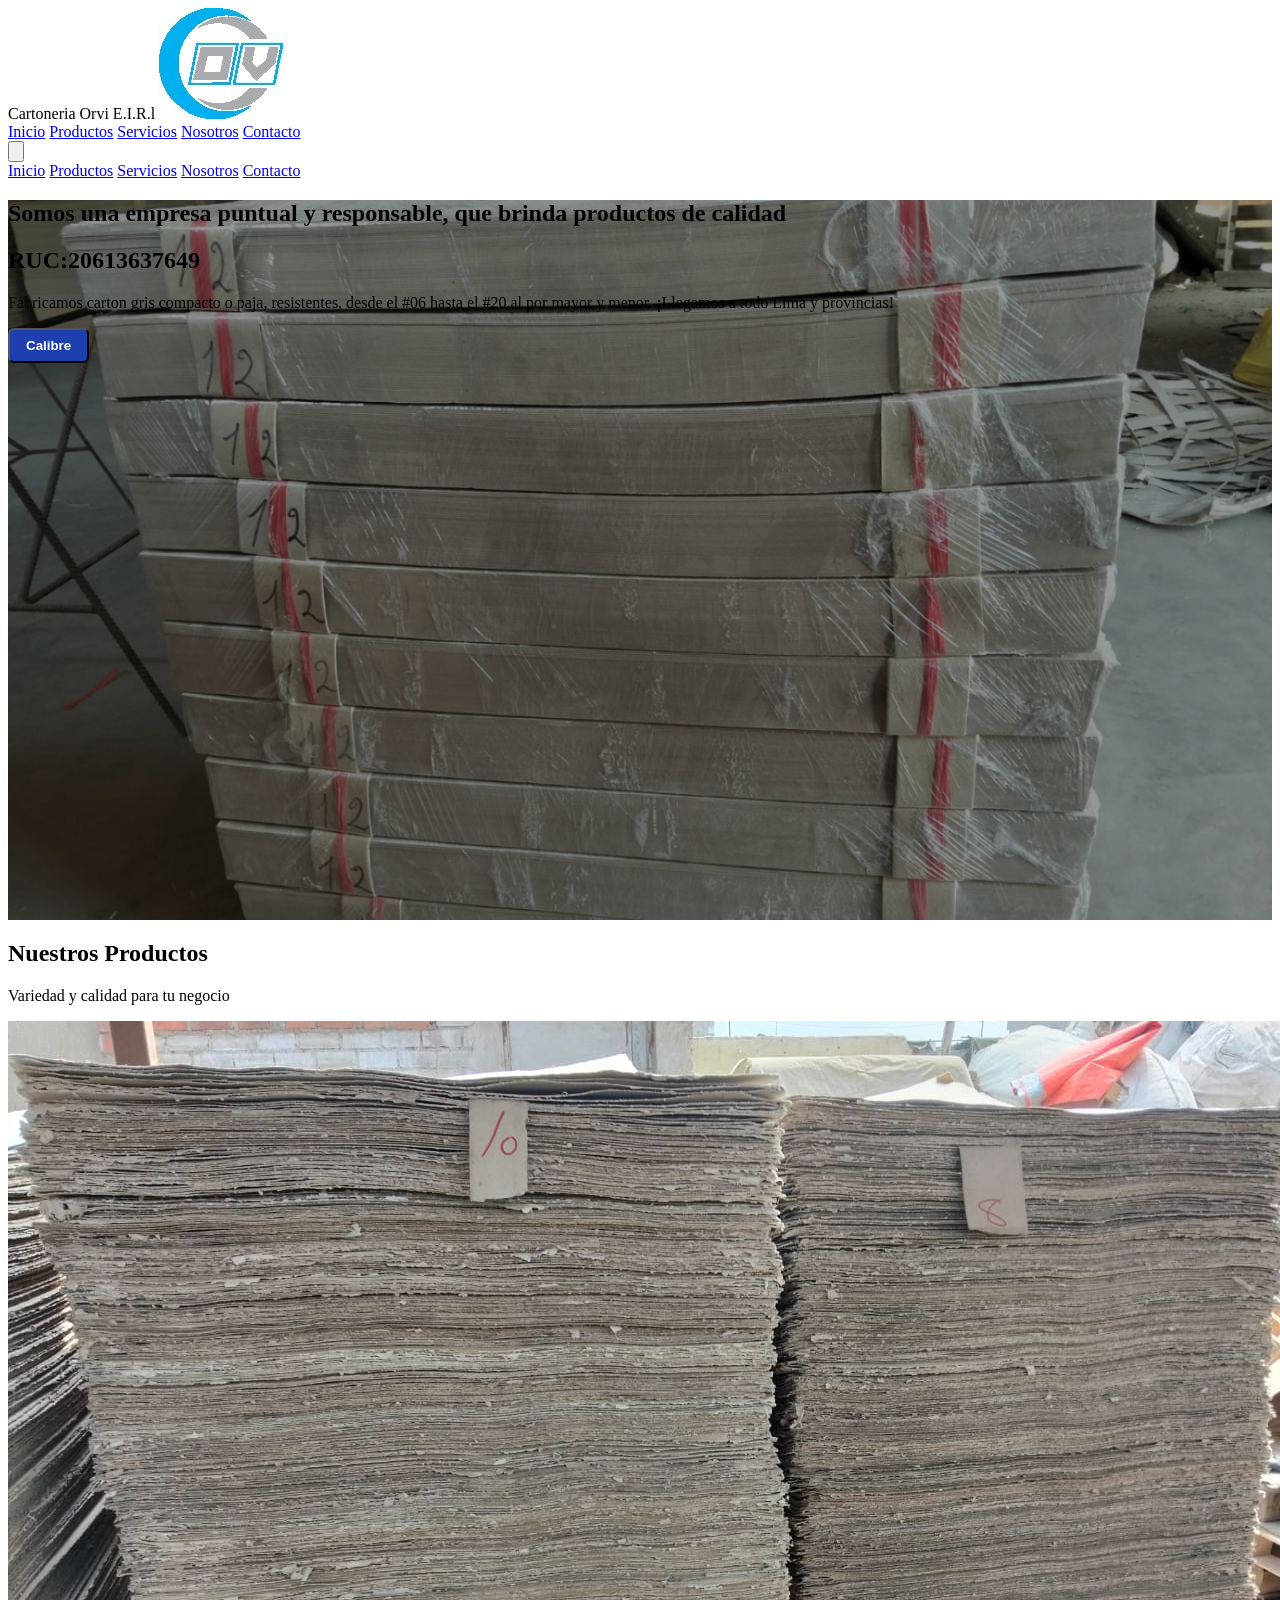
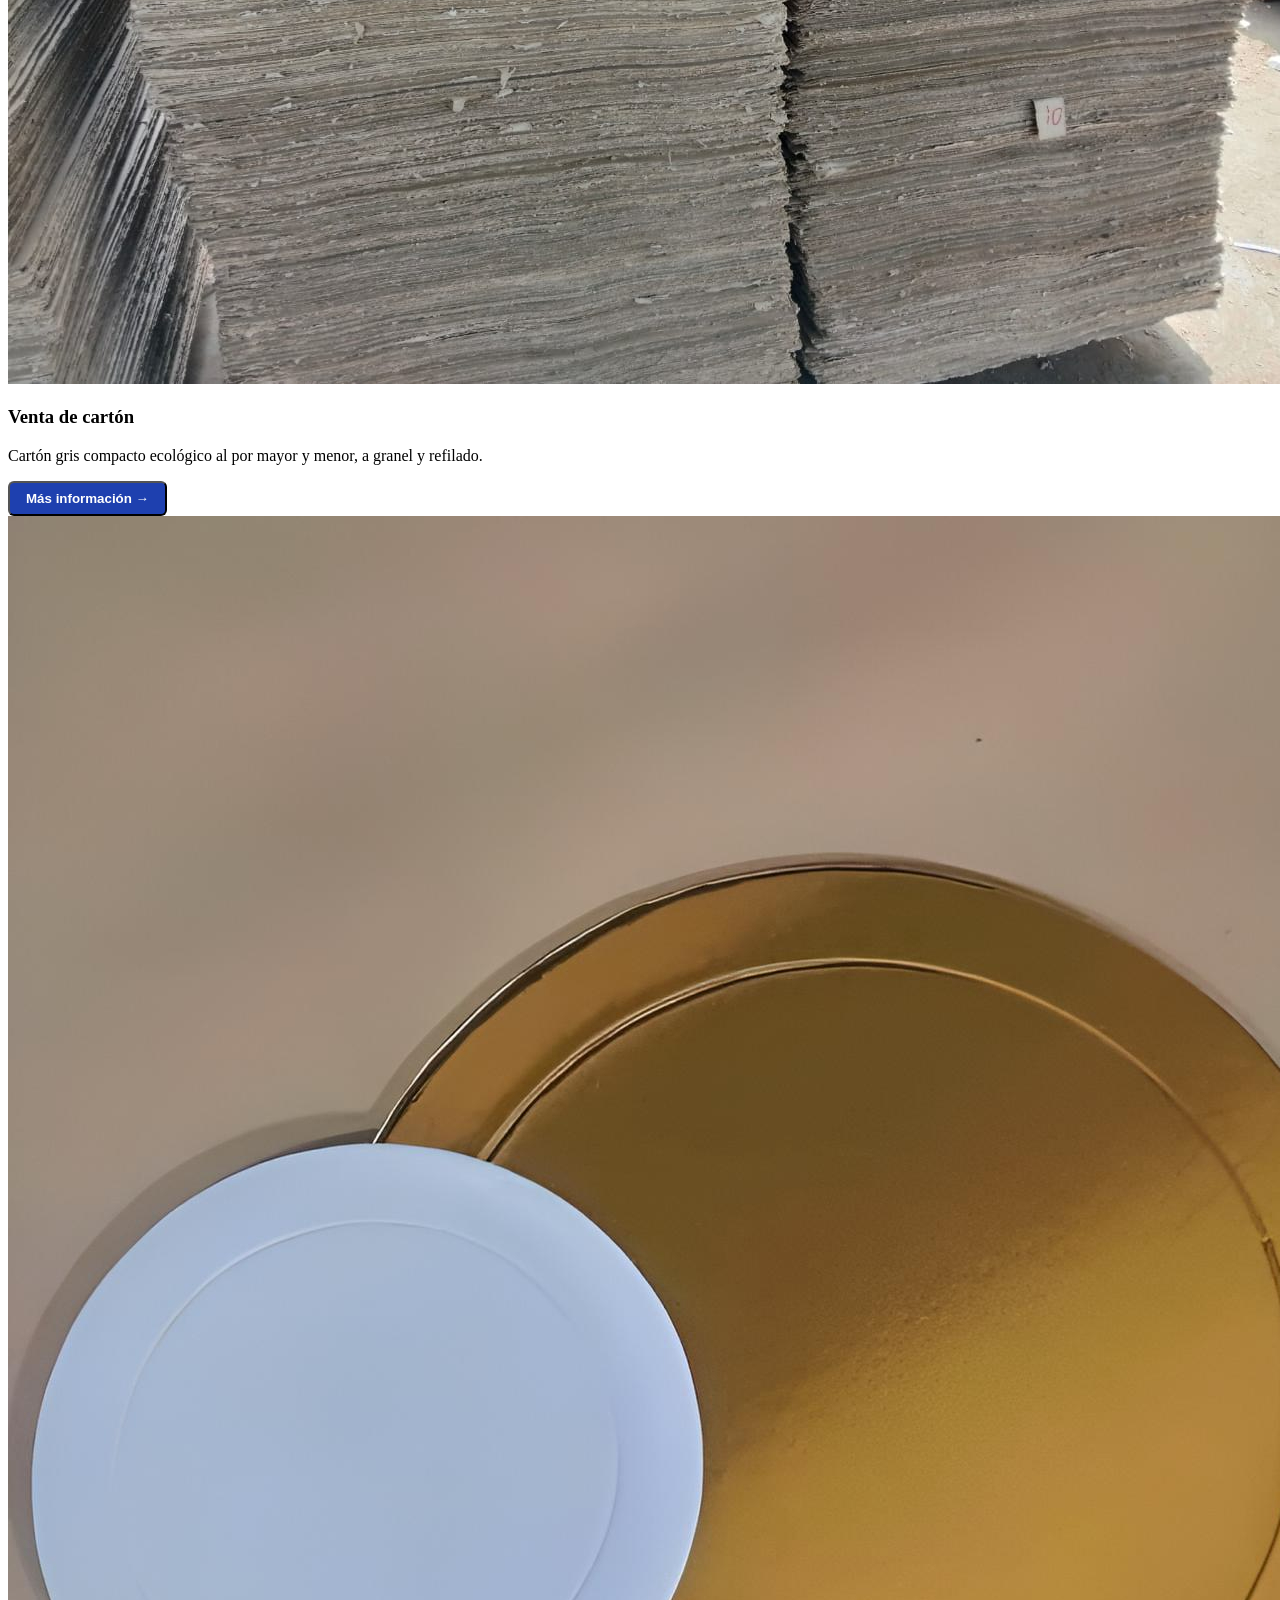
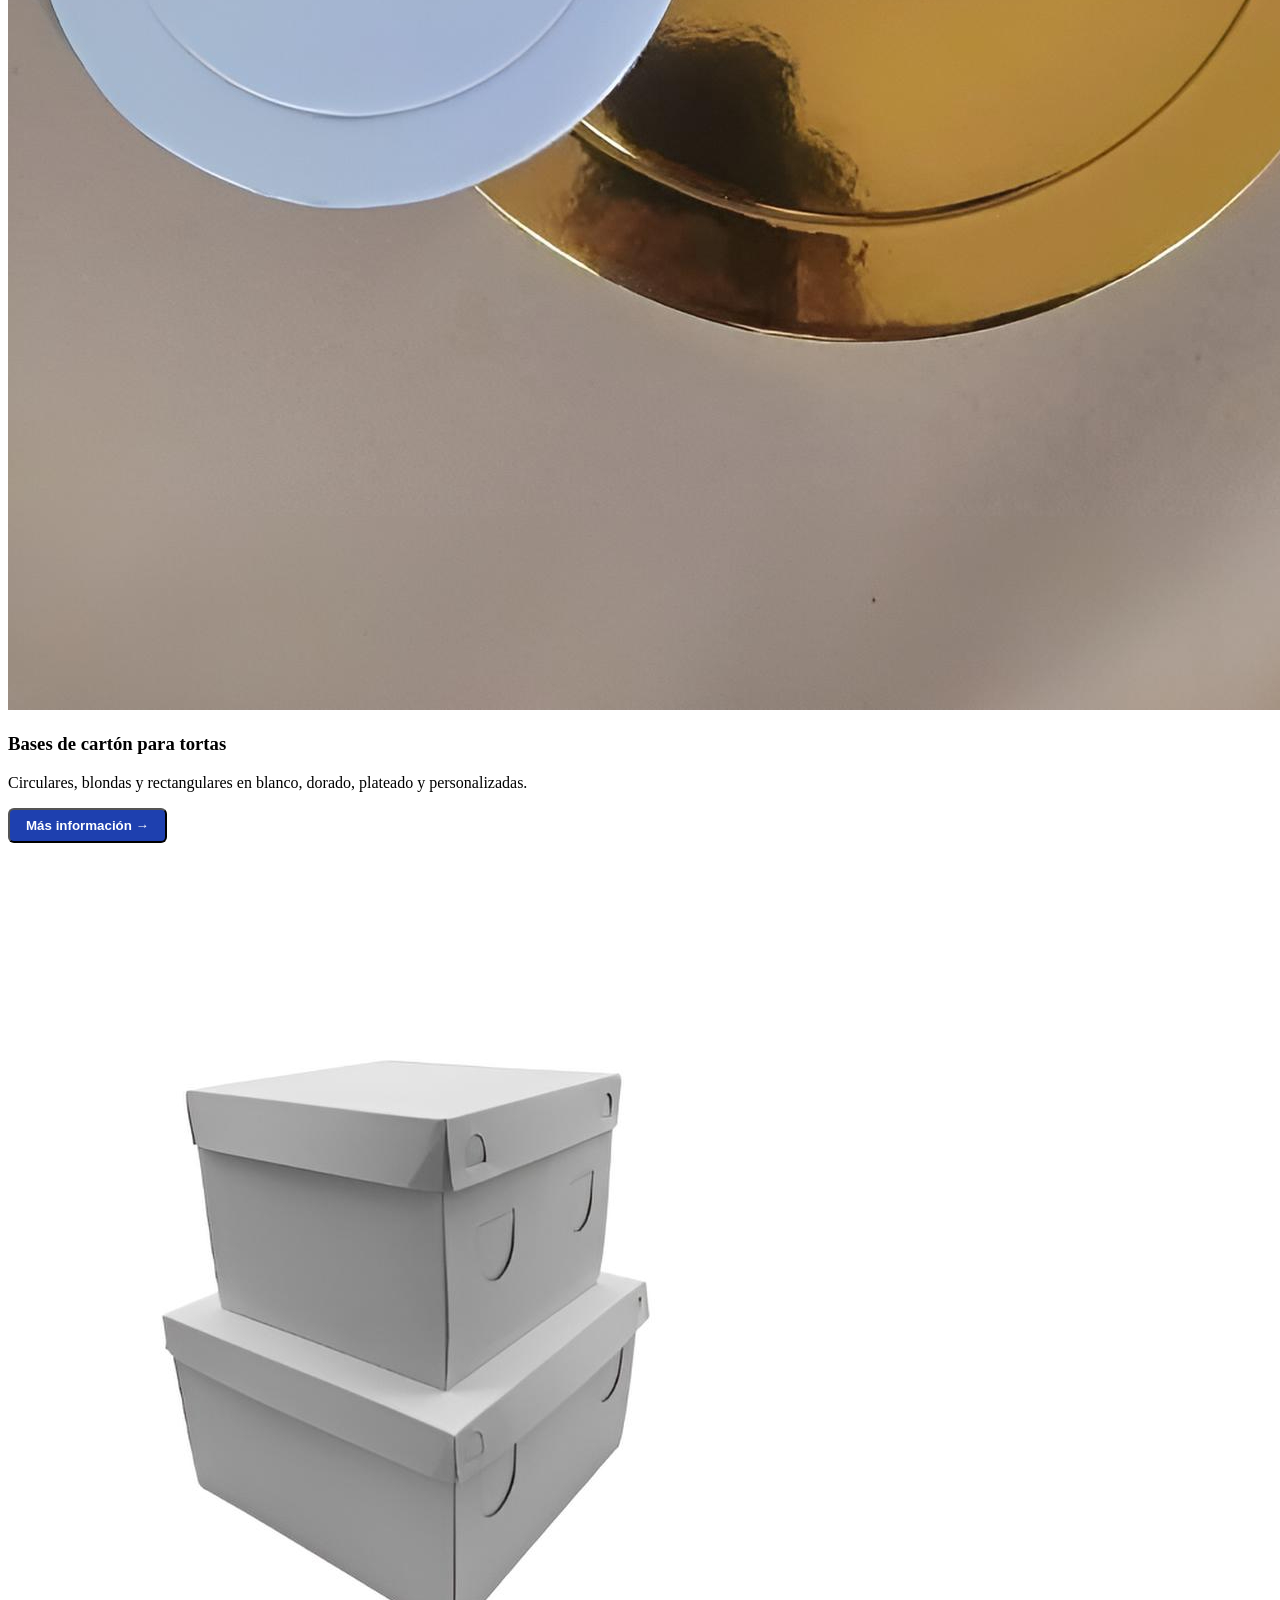
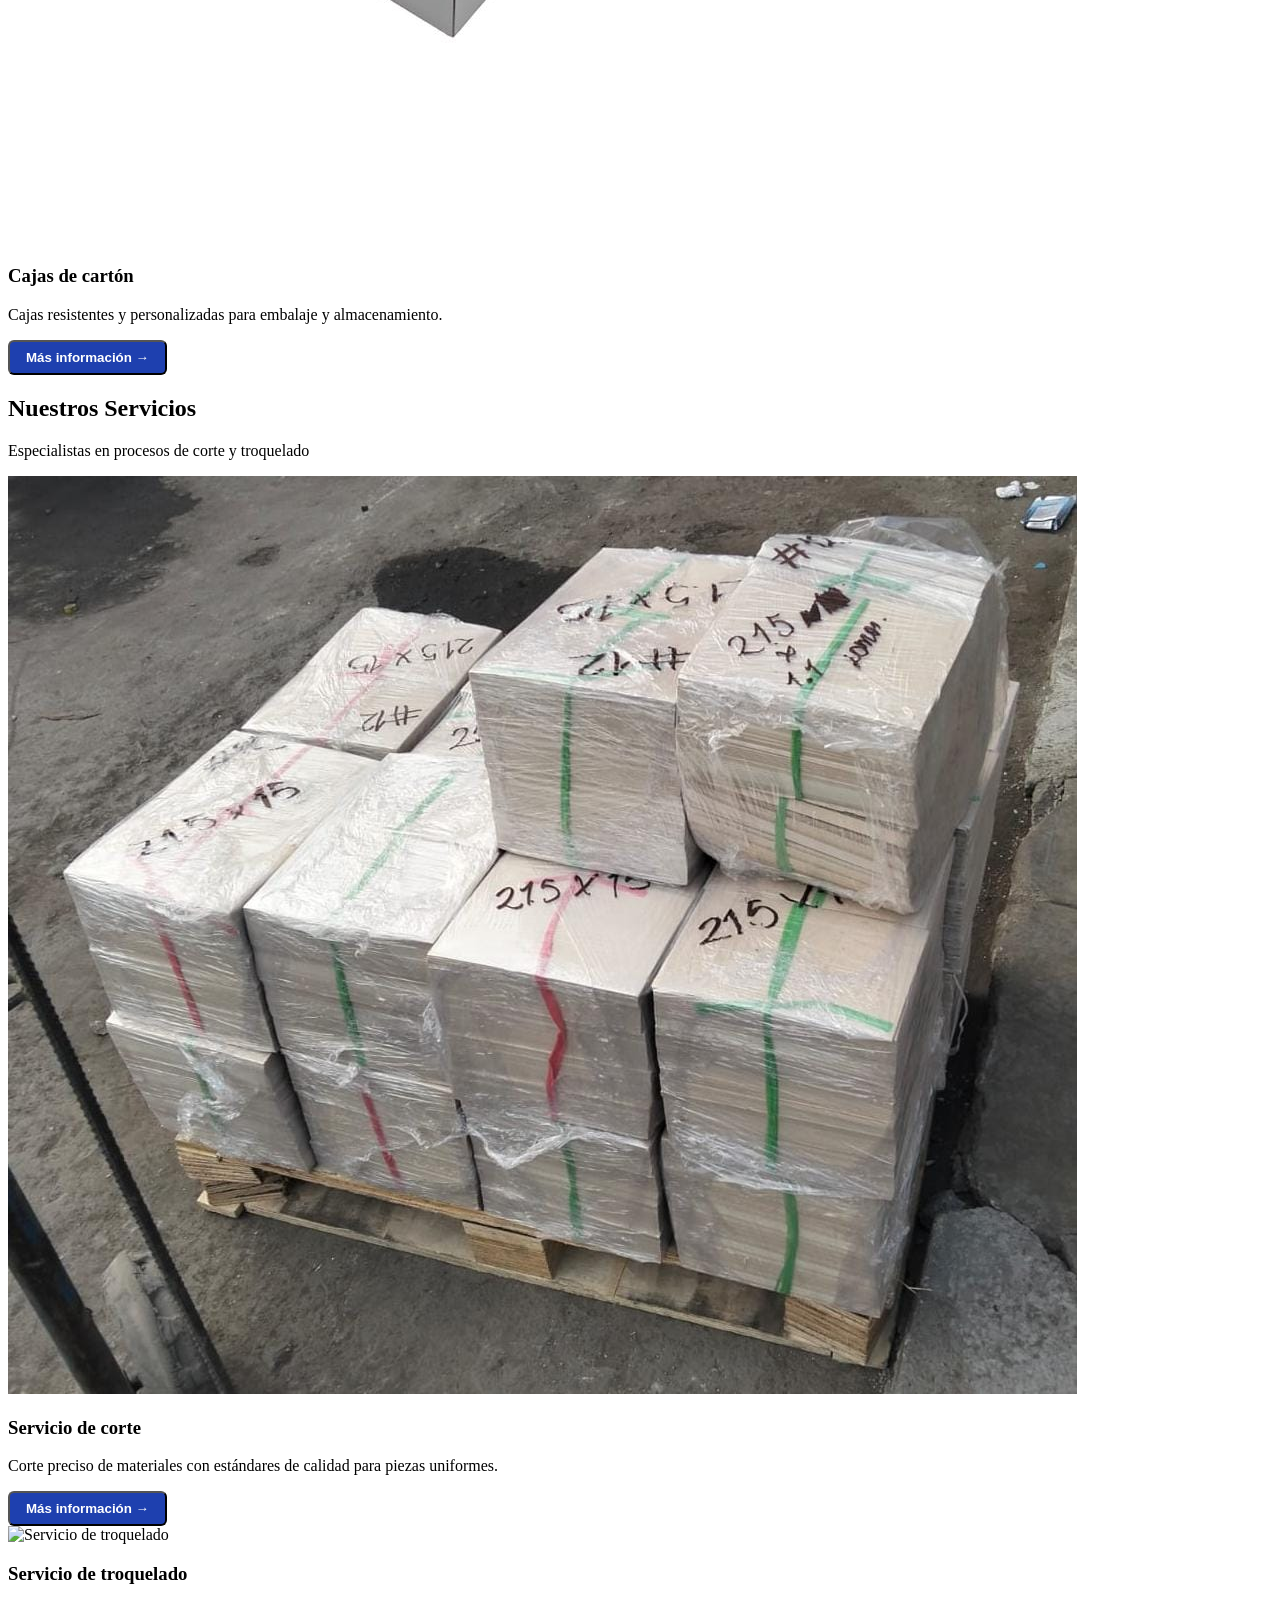
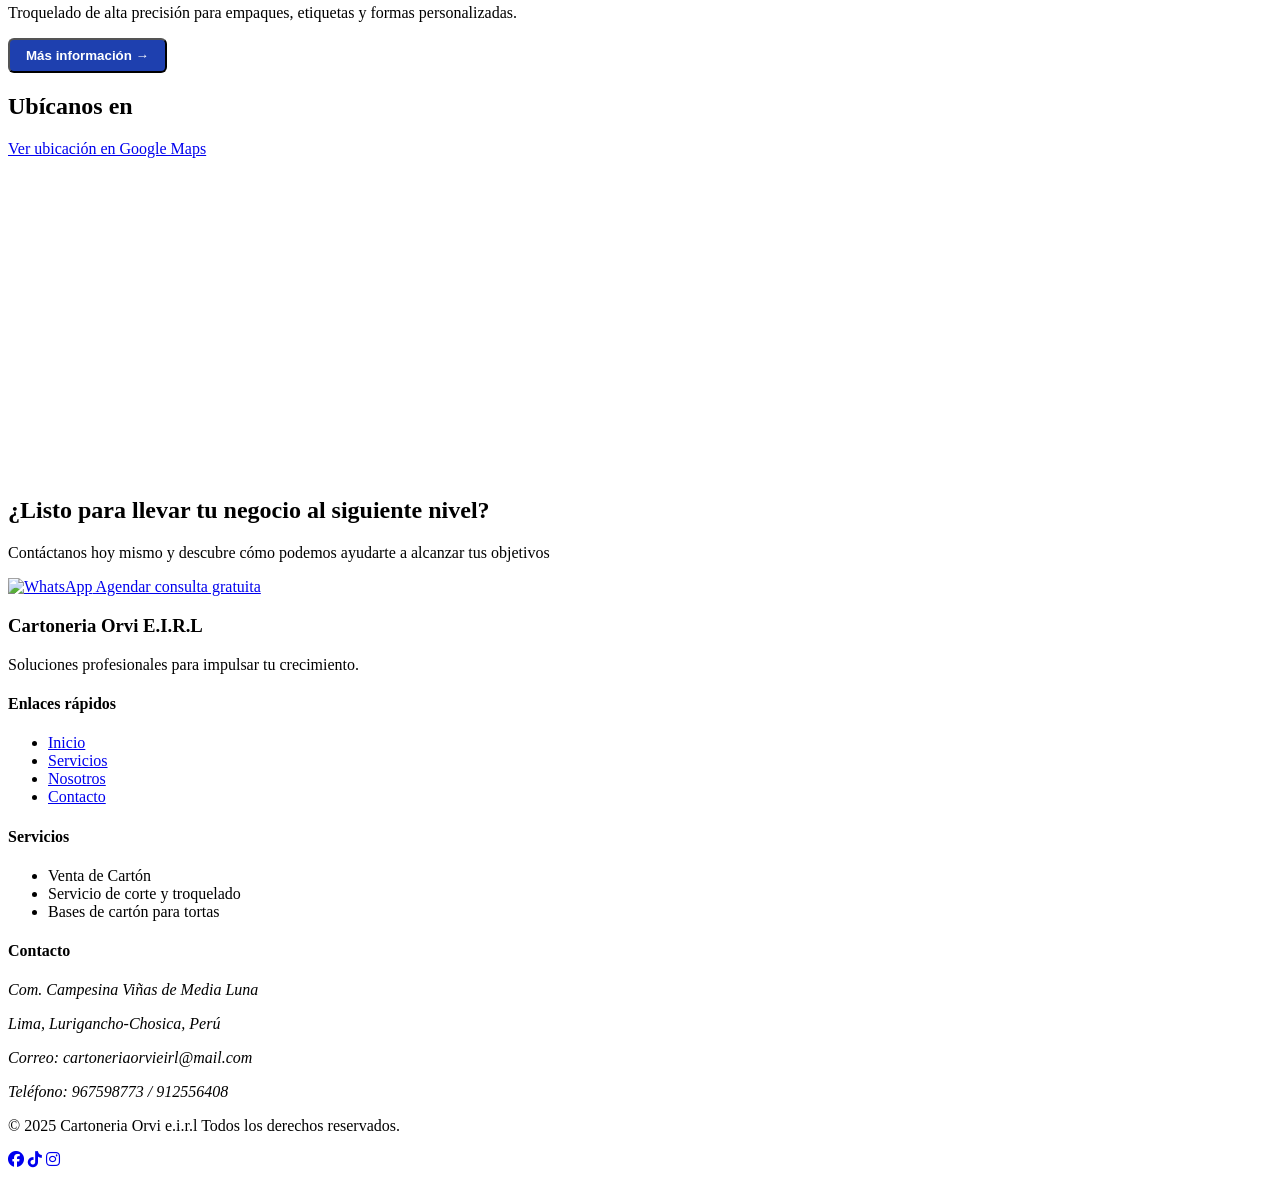
==== commit fa861cee: "Update index.html" ====
--- a/index.html
+++ b/index.html
@@ -146,7 +146,7 @@
     </section>
 
     <!-- Footer -->
-    <footer class="bg-gray-800 text-black py-12">
+    <footer class="footer-bg text-white py-12">
         <div class="max-w-6xl mx-auto px-4">
             <div class="grid grid-cols-1 md:grid-cols-4 gap-8">
                 <div>
@@ -200,3 +200,4 @@
 
 
 
+
--- a/estilos.css
+++ b/estilos.css
@@ -22,3 +22,49 @@
     transform: translateY(-5px);
     transition: 0.3s;
 }
+.hero-image {
+    min-height: 60vh;
+    background-size: cover;
+    background-position: center;
+    background-repeat: no-repeat;
+    transition: background-image 1s ease-in-out;
+    position: relative;
+}
+.hero-image::after {
+    content: "";
+    position: absolute;
+    inset: 0;
+    background: rgba(0,0,0,0.4); /* Oscurece el fondo para que el texto se vea mejor */
+    z-index: 0;
+}
+.hero-image > div {
+    position: relative;
+    z-index: 1;
+}
+/* --- Modal Calibre --- */
+.modal-calibre {
+  position: fixed;
+  z-index: 1000;
+  left: 0; top: 0; right: 0; bottom: 0;
+  background: rgba(0,0,0,0.5);
+  display: flex;
+  align-items: center;
+  justify-content: center;
+}
+.modal-content {
+  background: #fff;
+  padding: 20px;
+  border-radius: 8px;
+  position: relative;
+  max-width: 90vw;
+  max-height: 90vh;
+  box-shadow: 0 2px 20px rgba(0,0,0,0.3);
+}
+.close-modal {
+  position: absolute;
+  top: 10px; right: 15px;
+  font-size: 2rem;
+  color: #333;
+  cursor: pointer;
+}
+
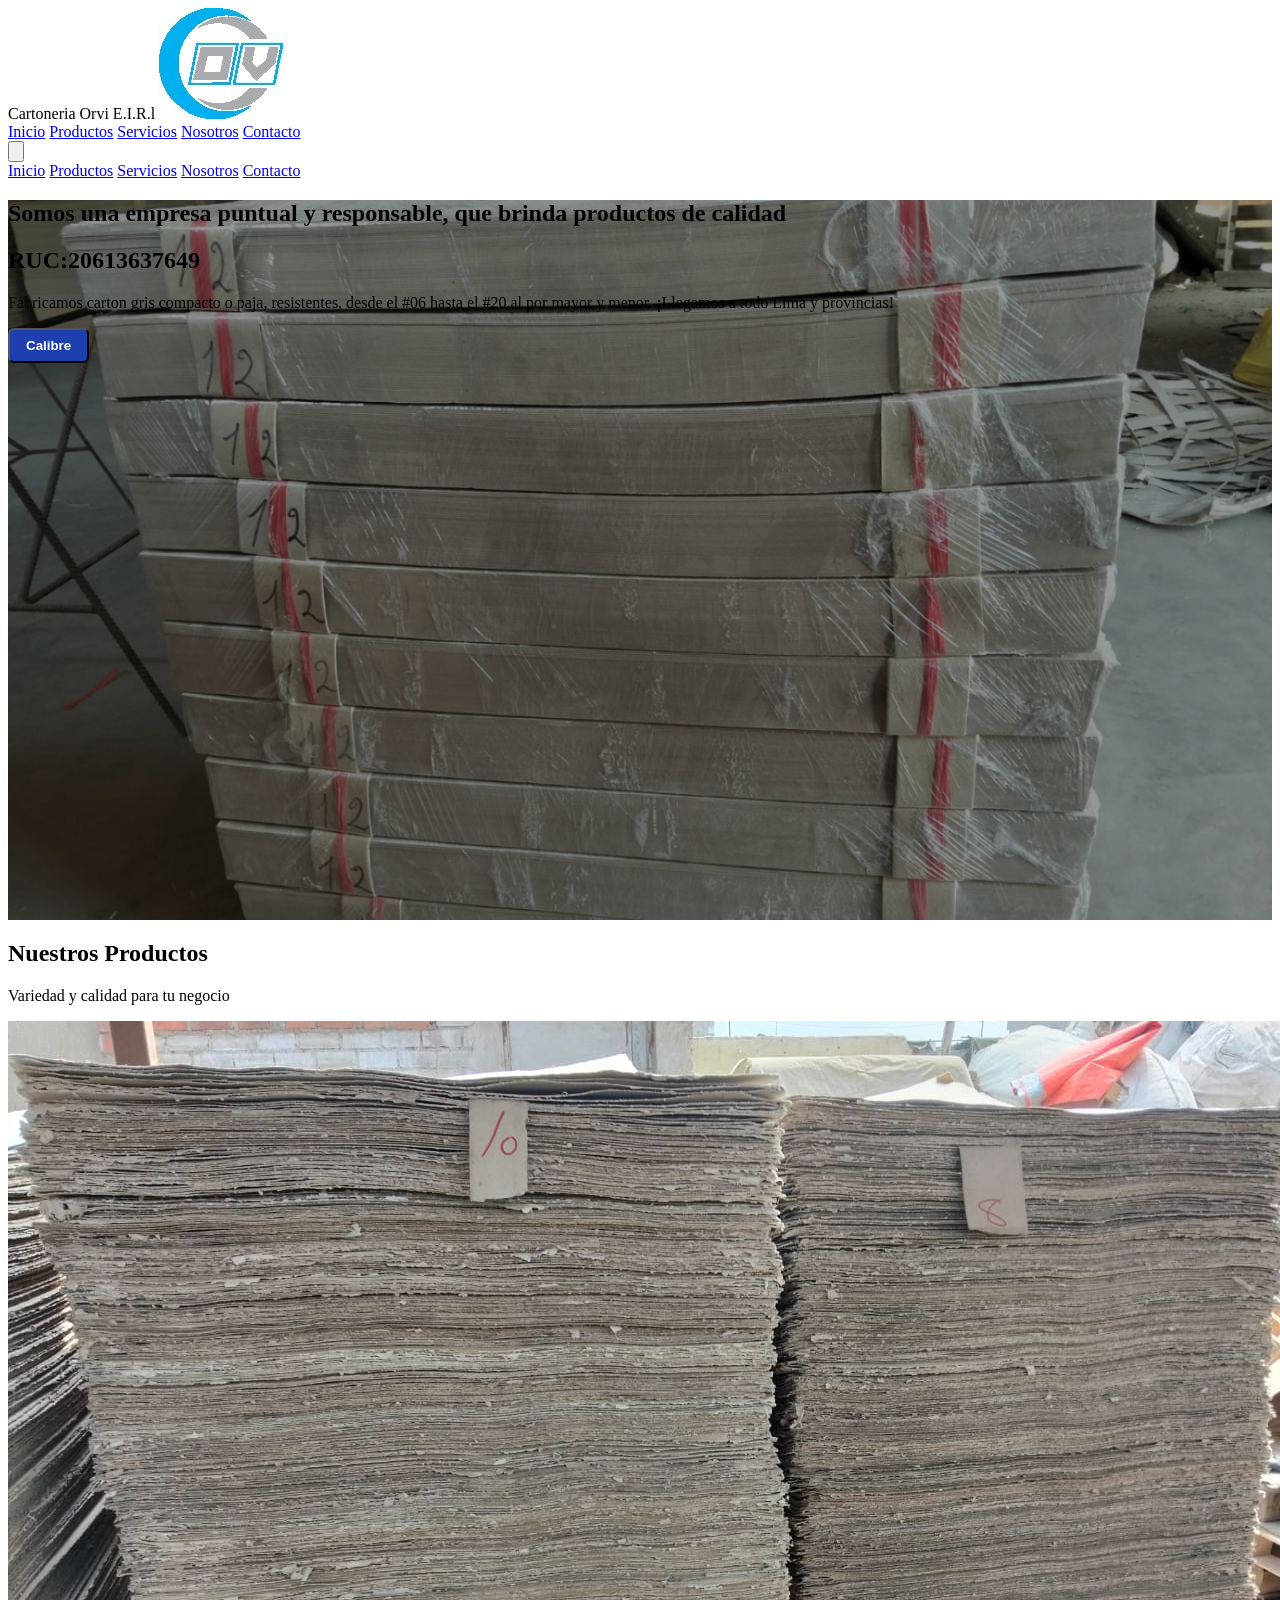
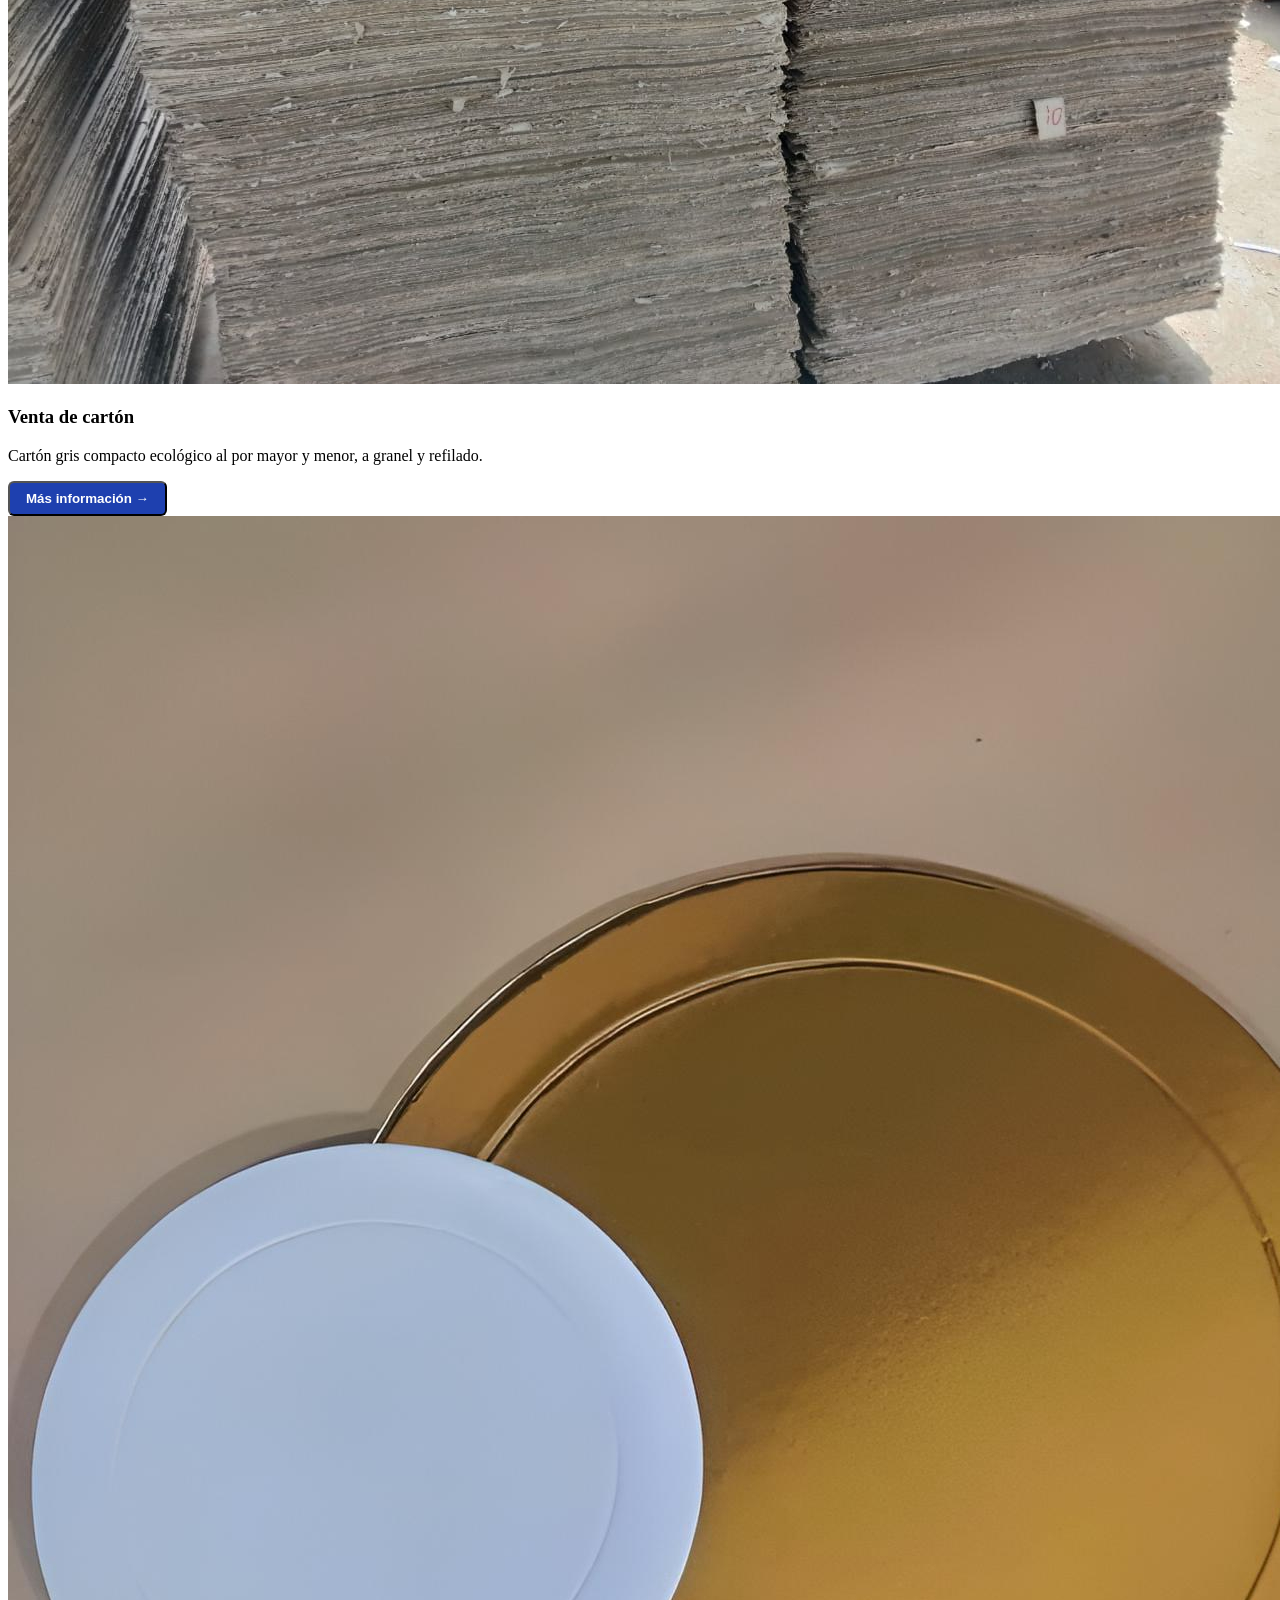
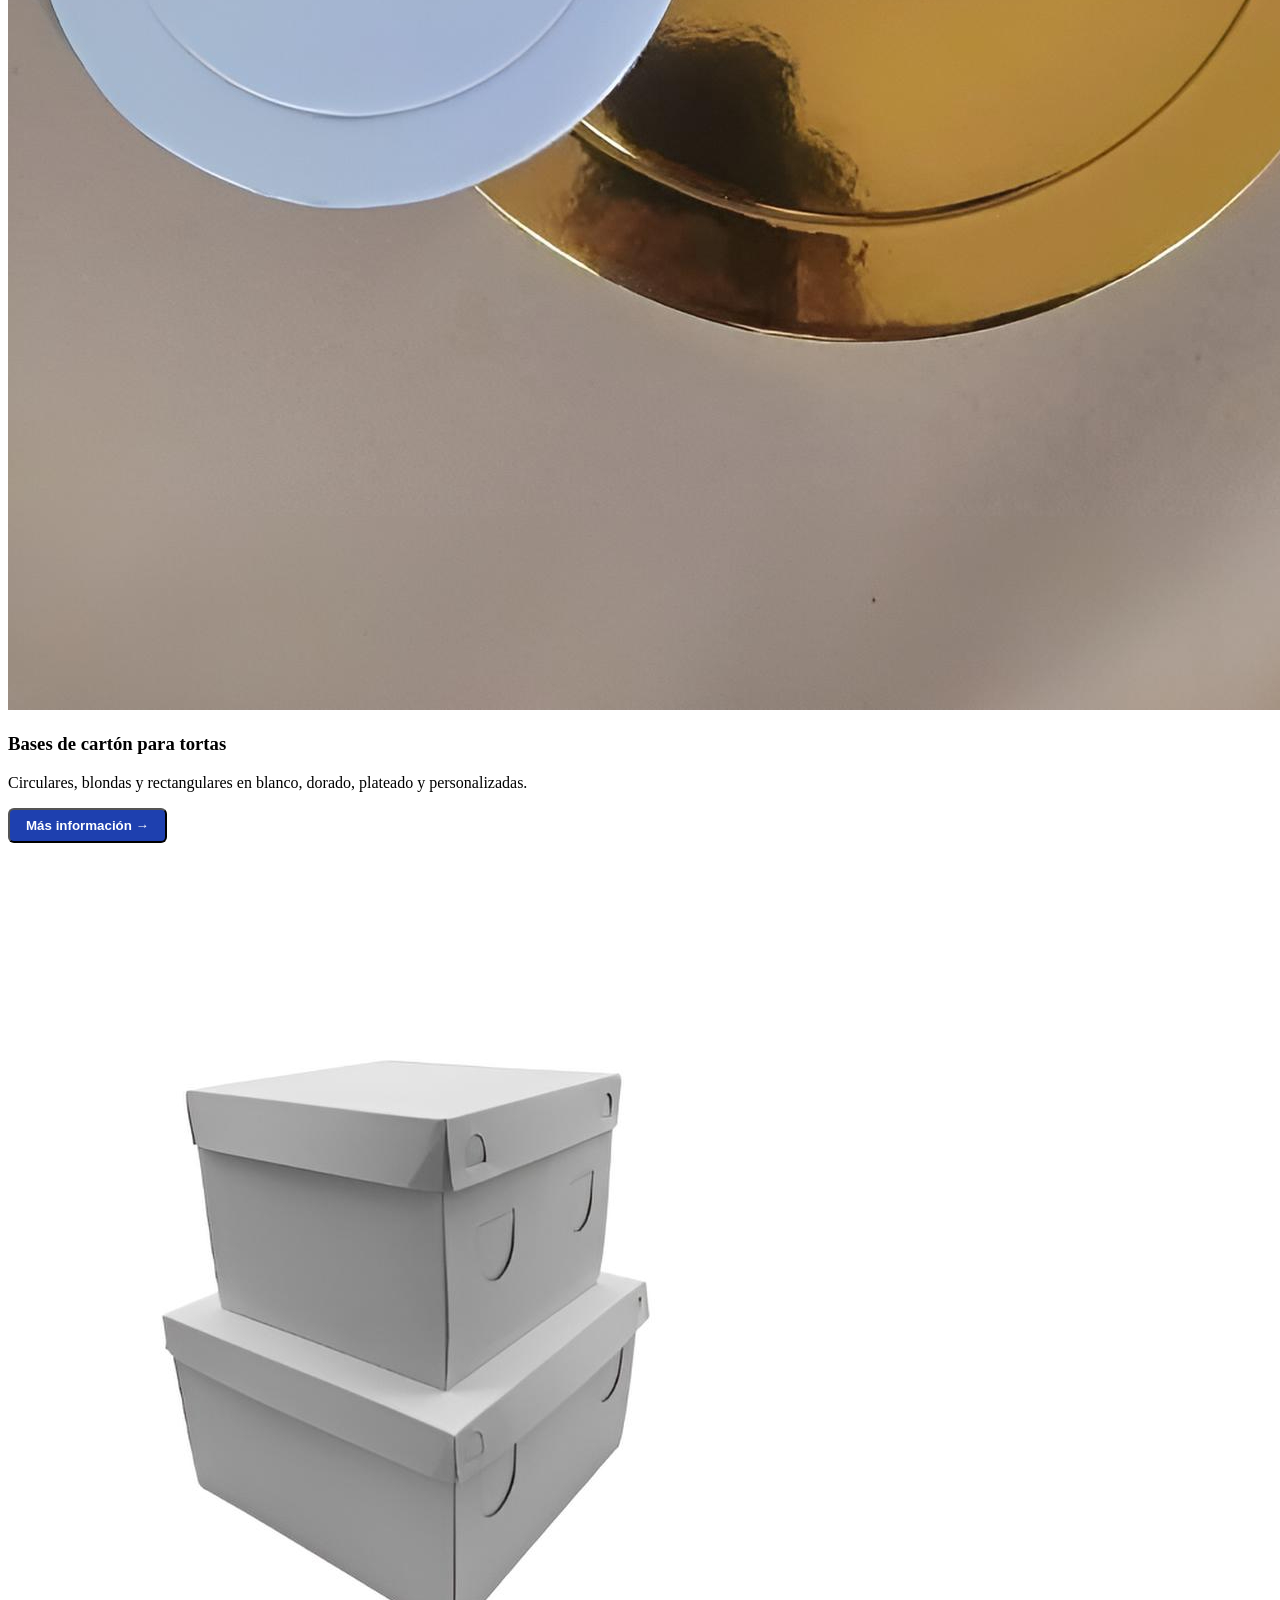
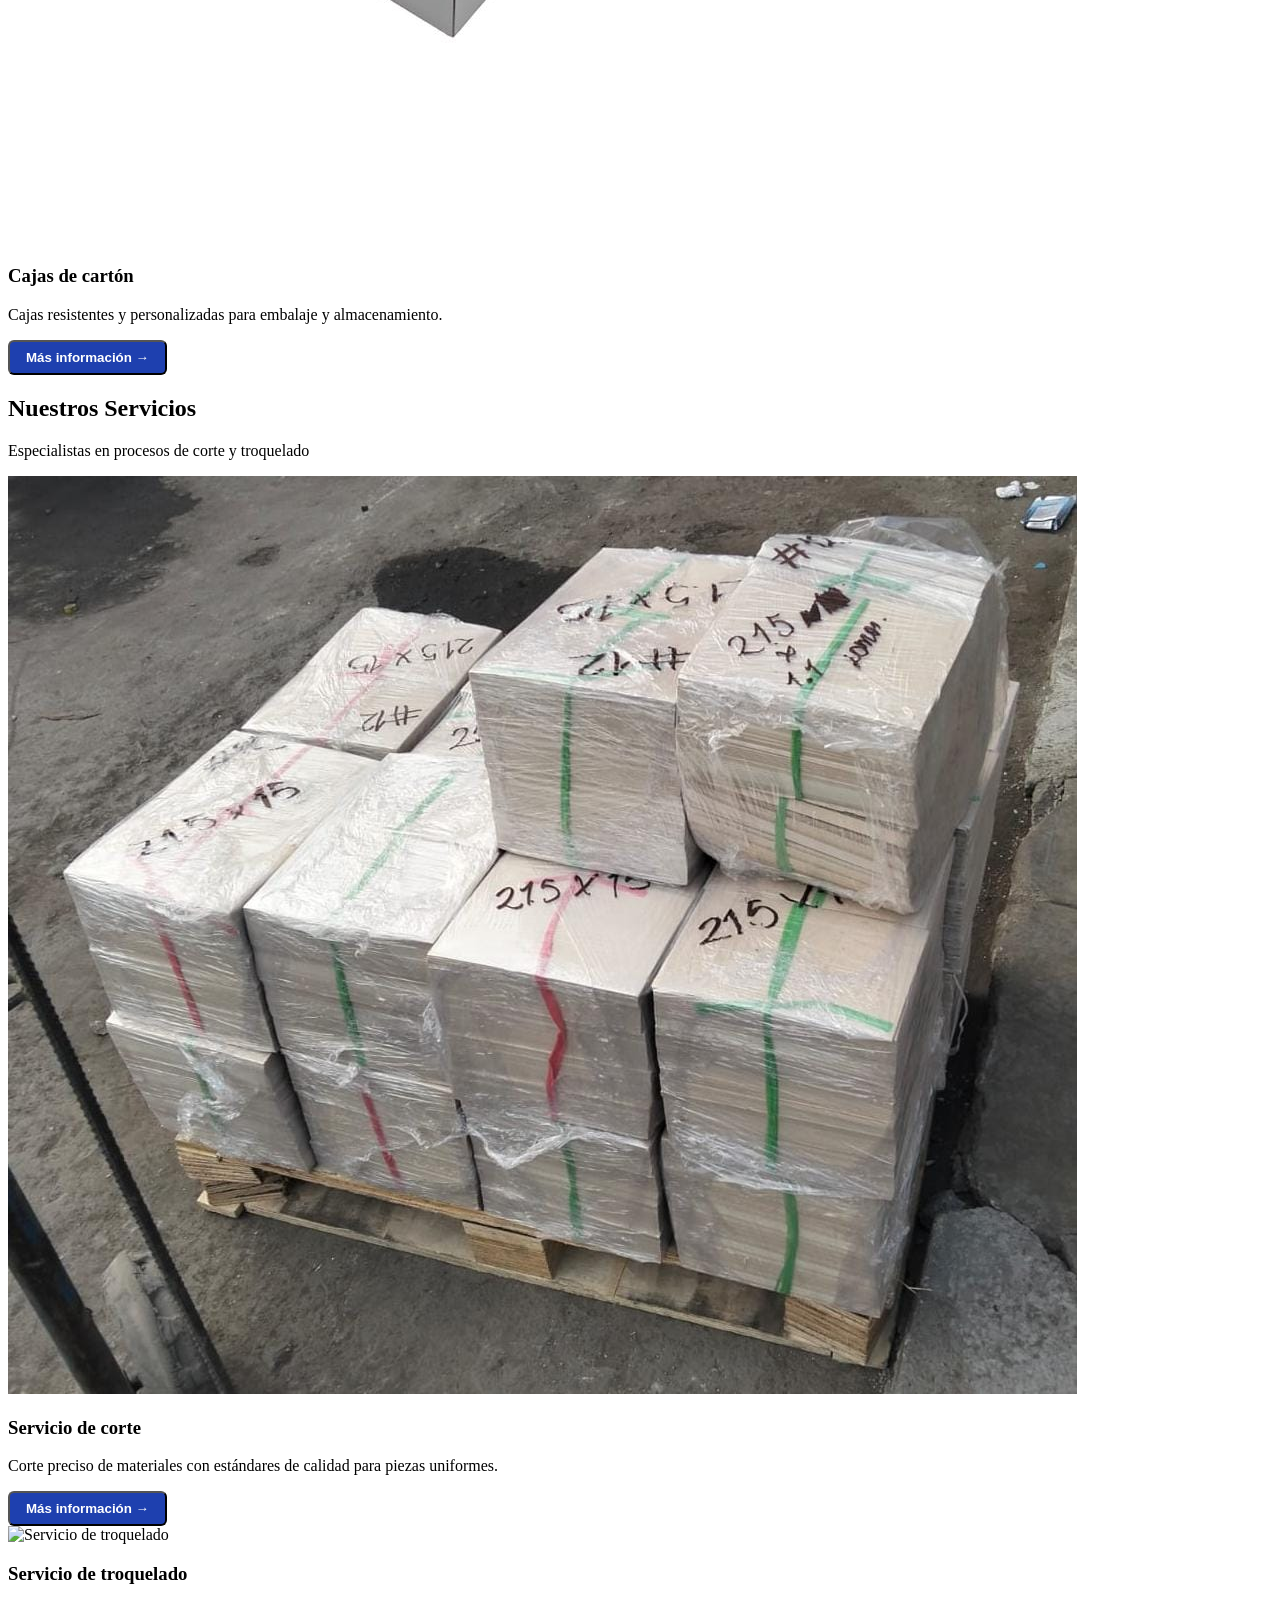
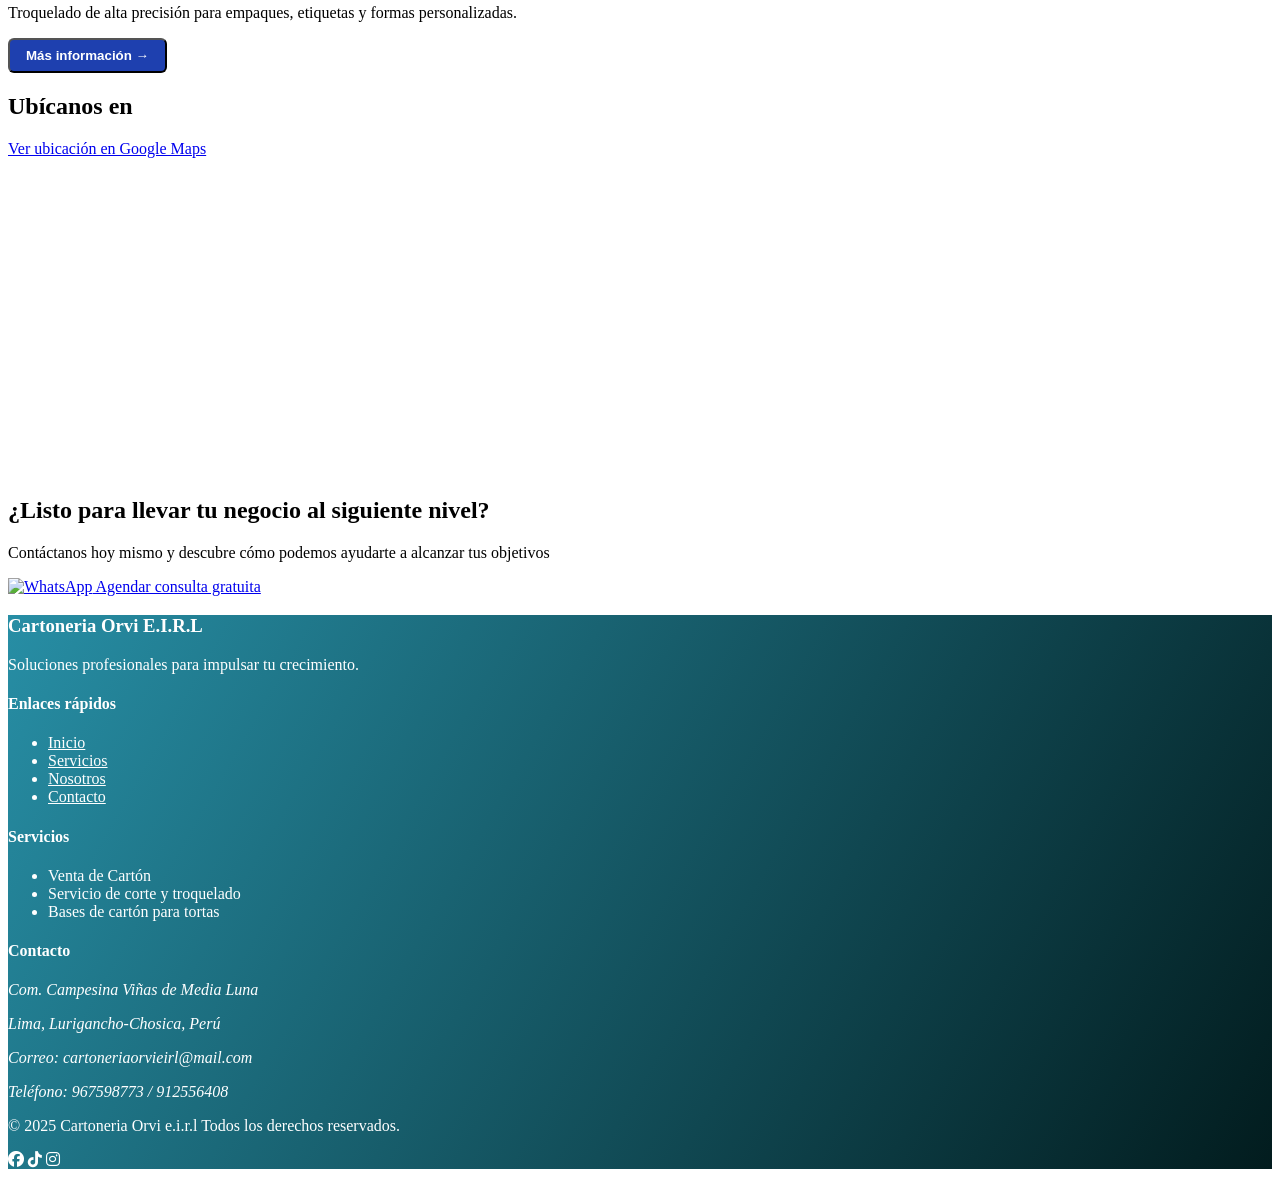
==== commit 6cd18628: "Update index.html" ====
--- a/index.html
+++ b/index.html
@@ -136,7 +136,7 @@
     </section>
 
     <!-- CTA -->
-    <section id="contacto" class="bg-gray-700 text-white py-16 text-center">
+    <section id="contacto" class="contacto-bg text-white py-16 text-center">
         <h2 class="text-3xl font-bold mb-4">¿Listo para llevar tu negocio al siguiente nivel?</h2>
         <p class="text-xl mb-8">Contáctanos hoy mismo y descubre cómo podemos ayudarte a alcanzar tus objetivos</p>
         <a href="https://wa.me/51967598773" target="_blank" class="inline-flex items-center bg-white text-gray-900 px-6 py-3 rounded-md hover:bg-gray-200 font-semibold transition">
@@ -201,3 +201,4 @@
 
 
 
+
--- a/estilos.css
+++ b/estilos.css
@@ -67,4 +67,18 @@
   color: #333;
   cursor: pointer;
 }
+.footer-bg {
+    background: linear-gradient(120deg, #278ea5 0%, #021c1e 100%);
+    color: #fff;
+}
+.footer-bg h3,
+.footer-bg h4,
+.footer-bg a,
+.footer-bg p,
+.footer-bg address {
+    color: #fff !important;
+}
+.footer-bg .social-icons svg {
+    fill: #f5fafd;
+}
 
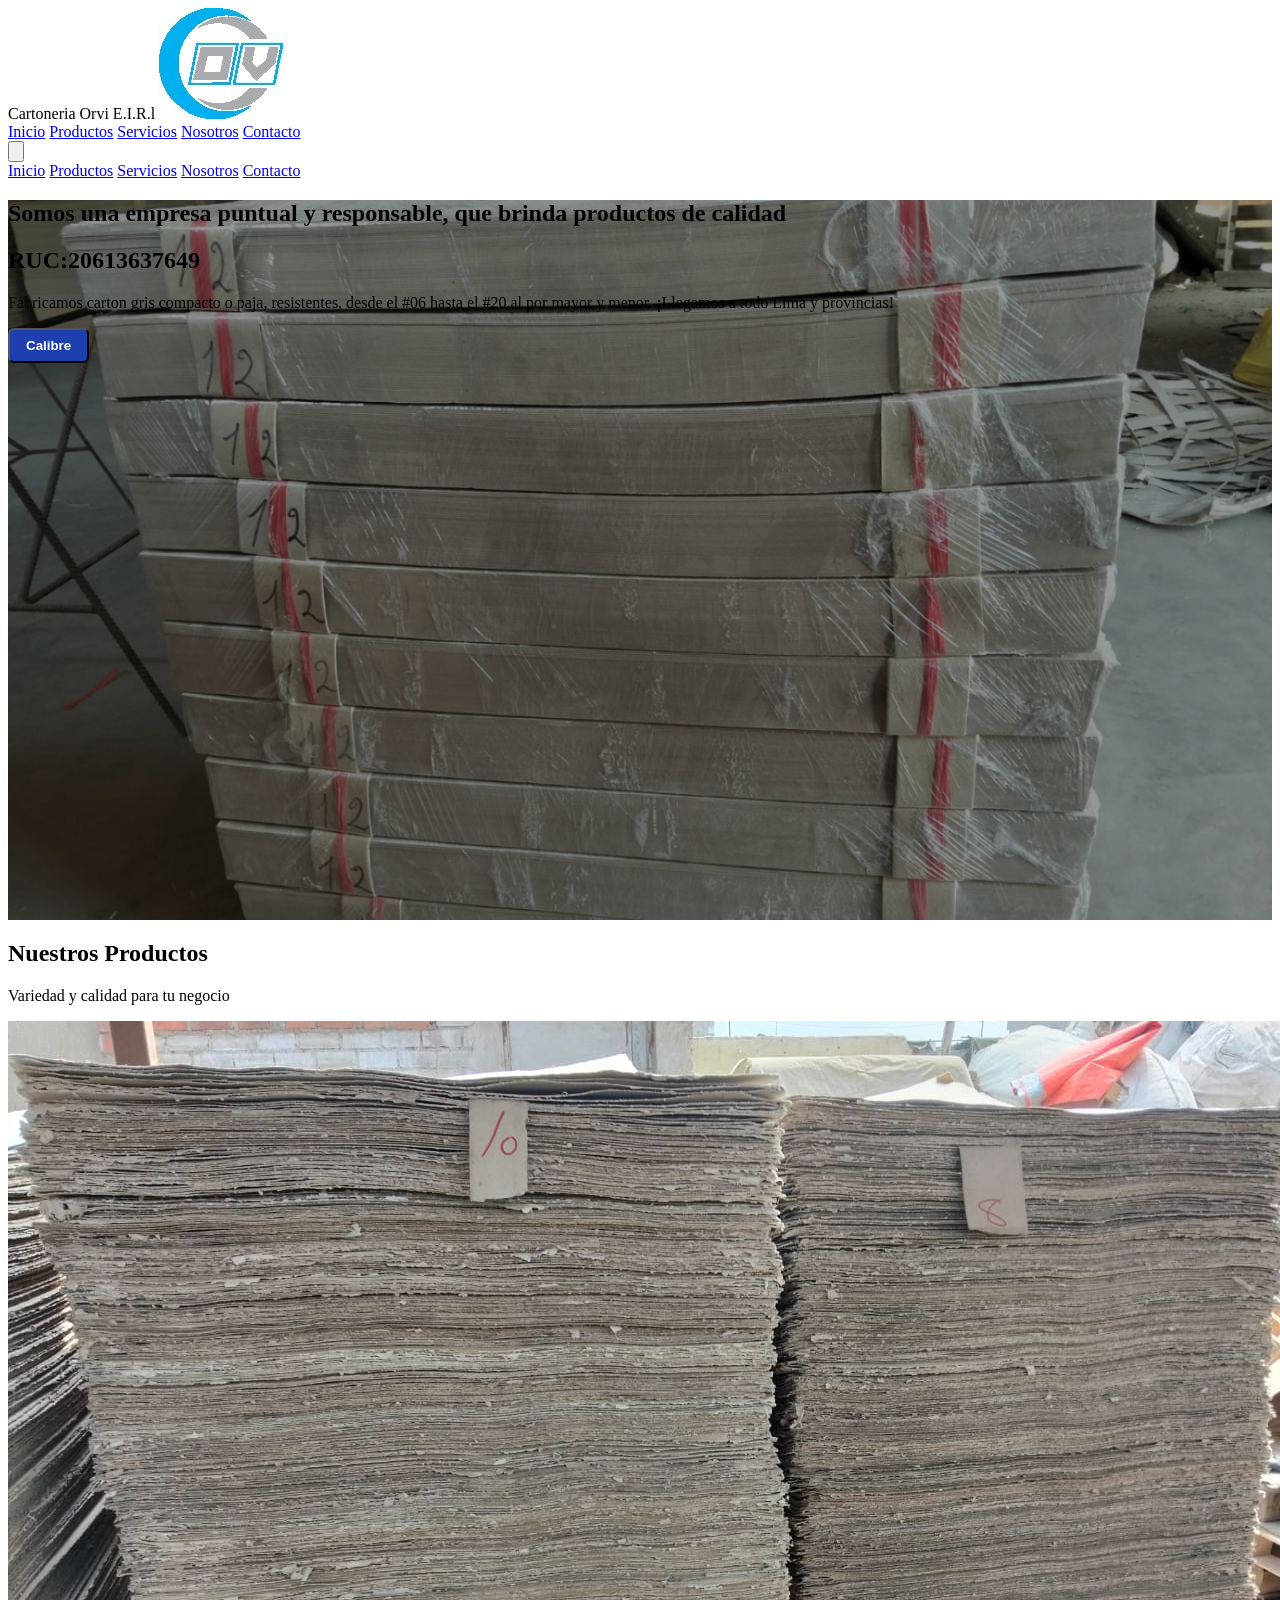
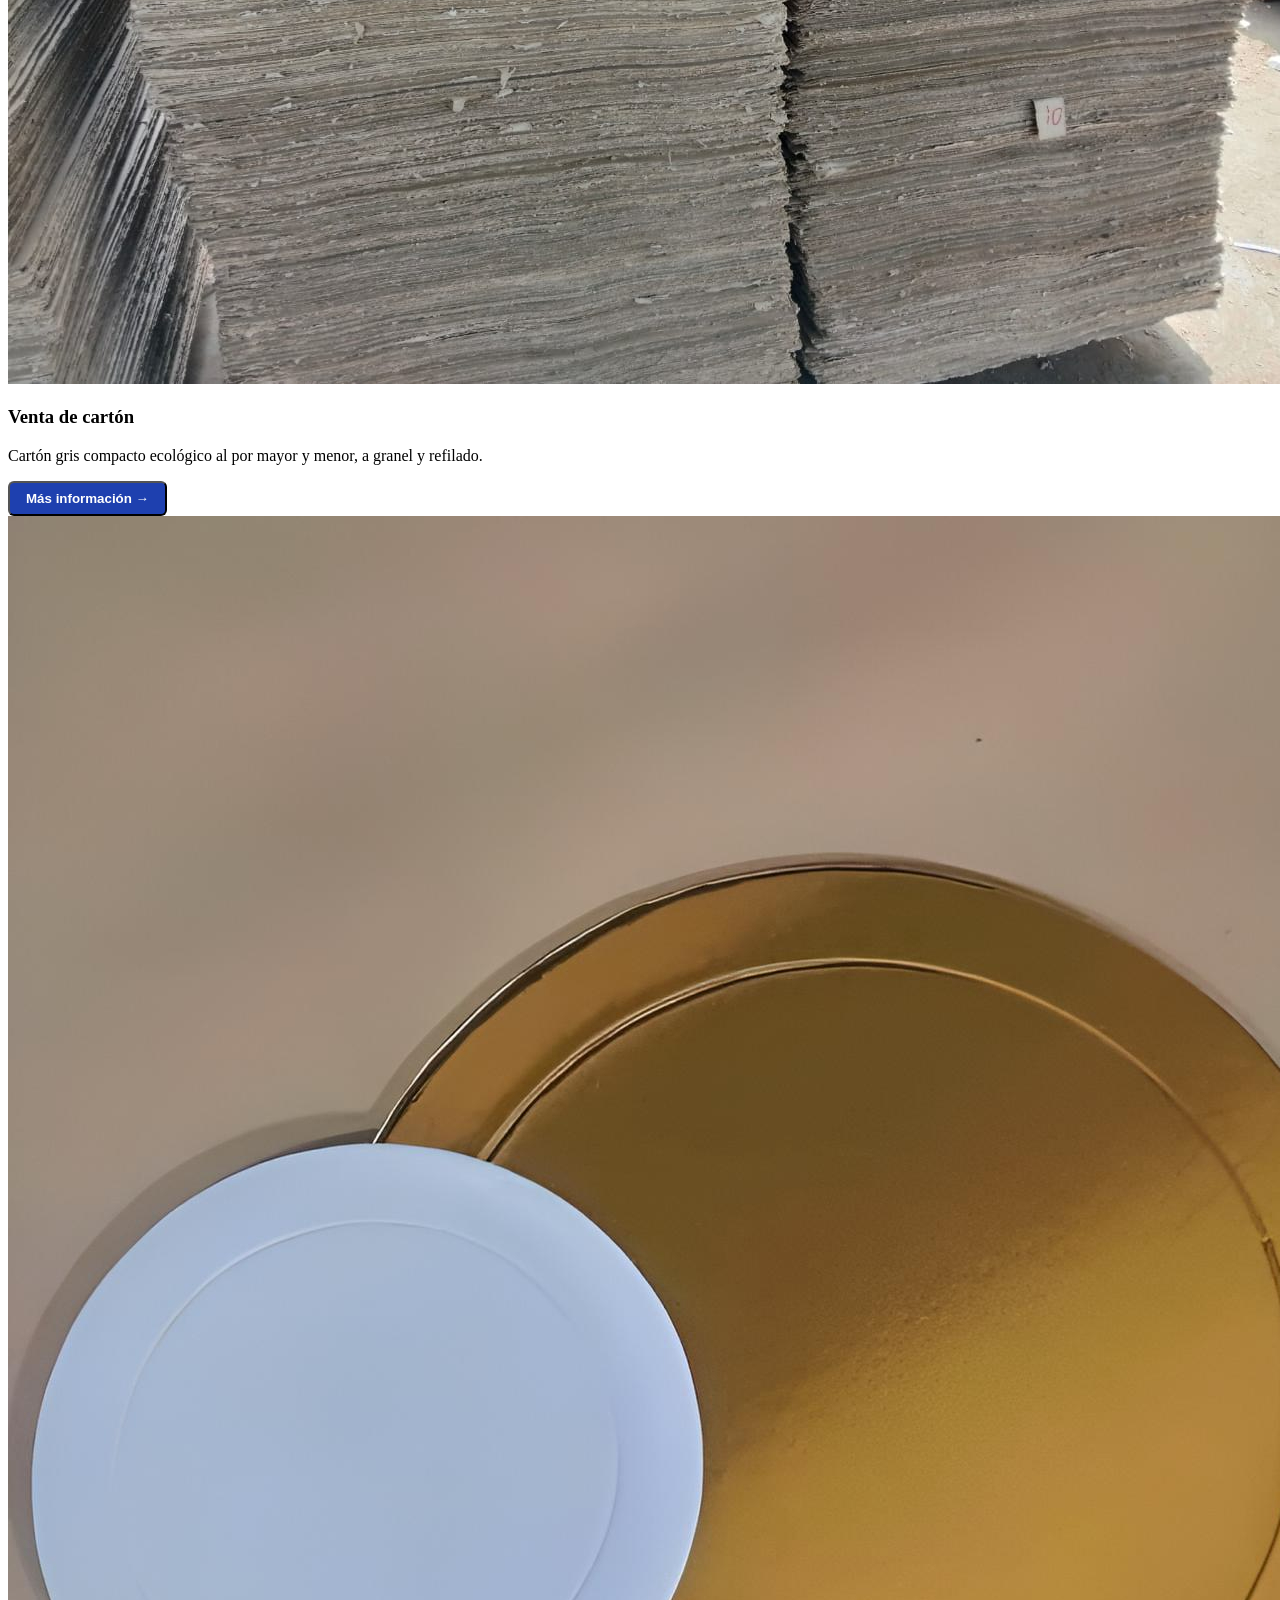
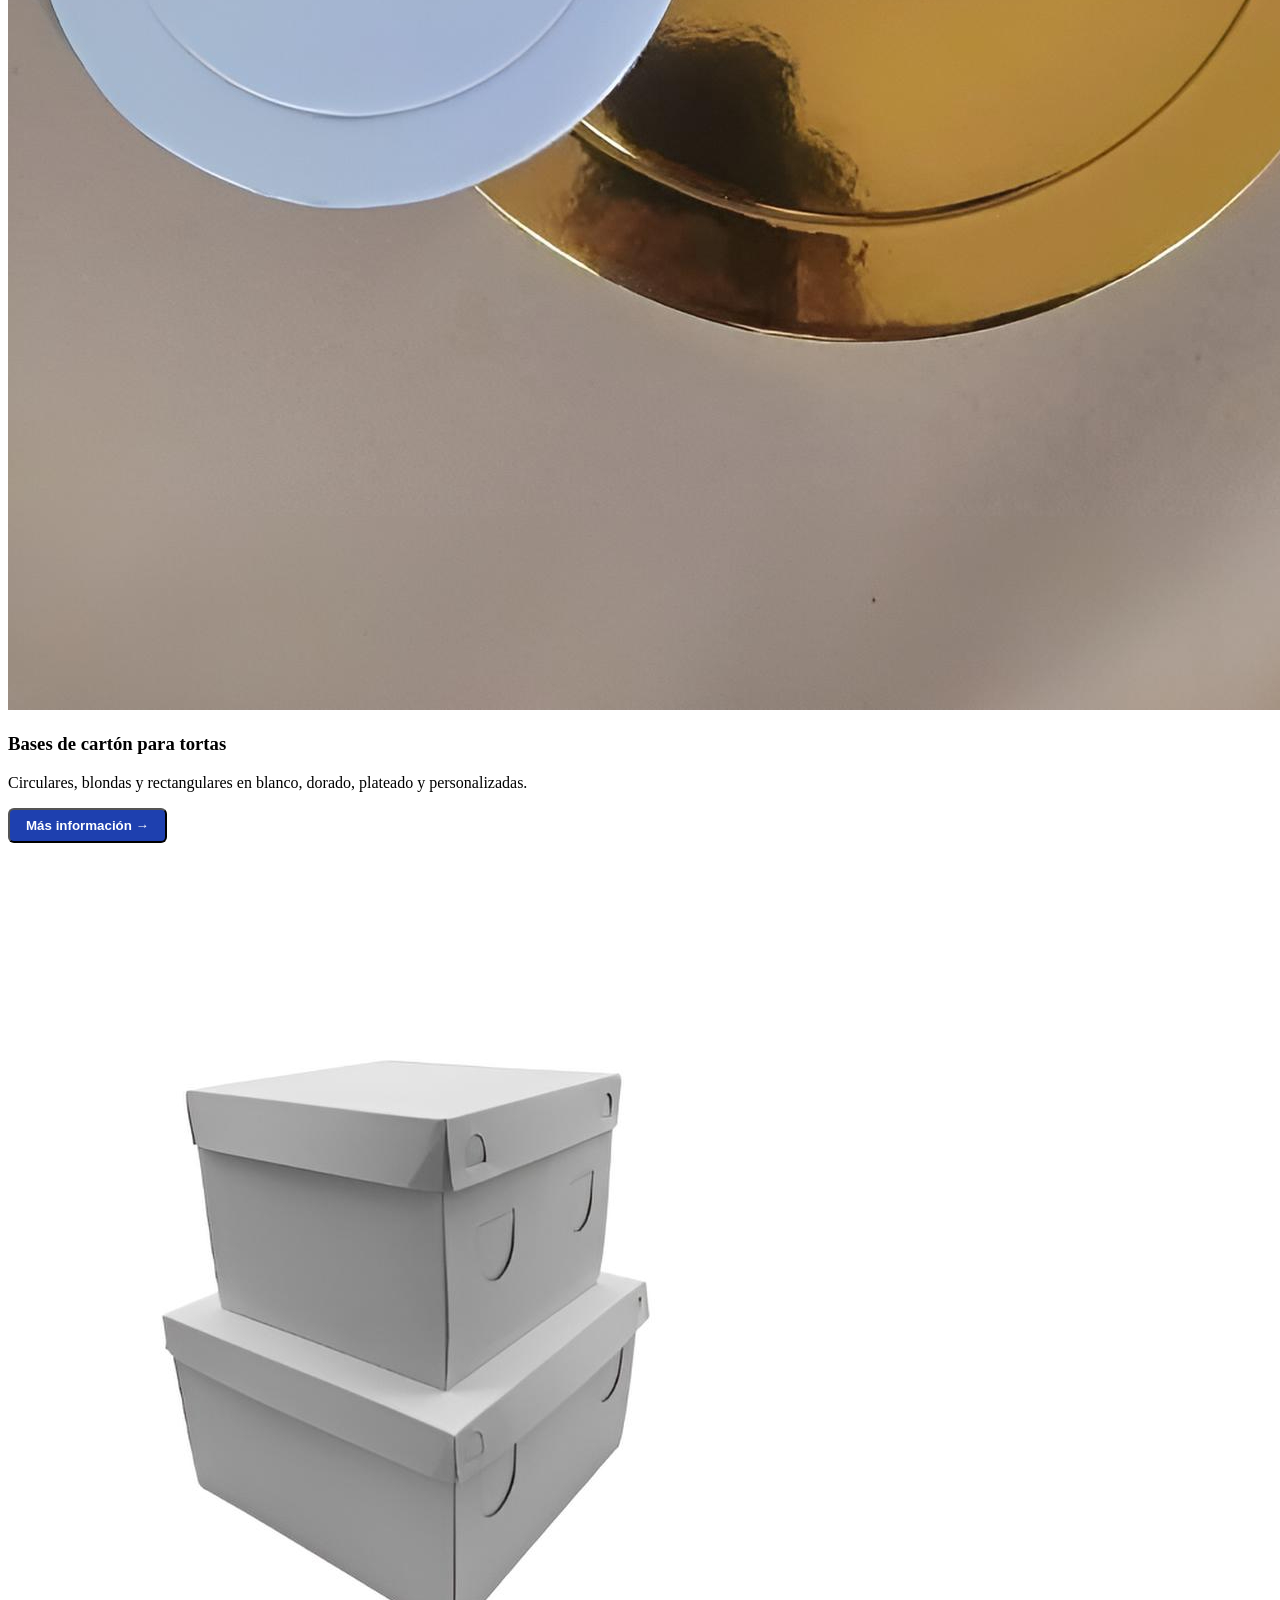
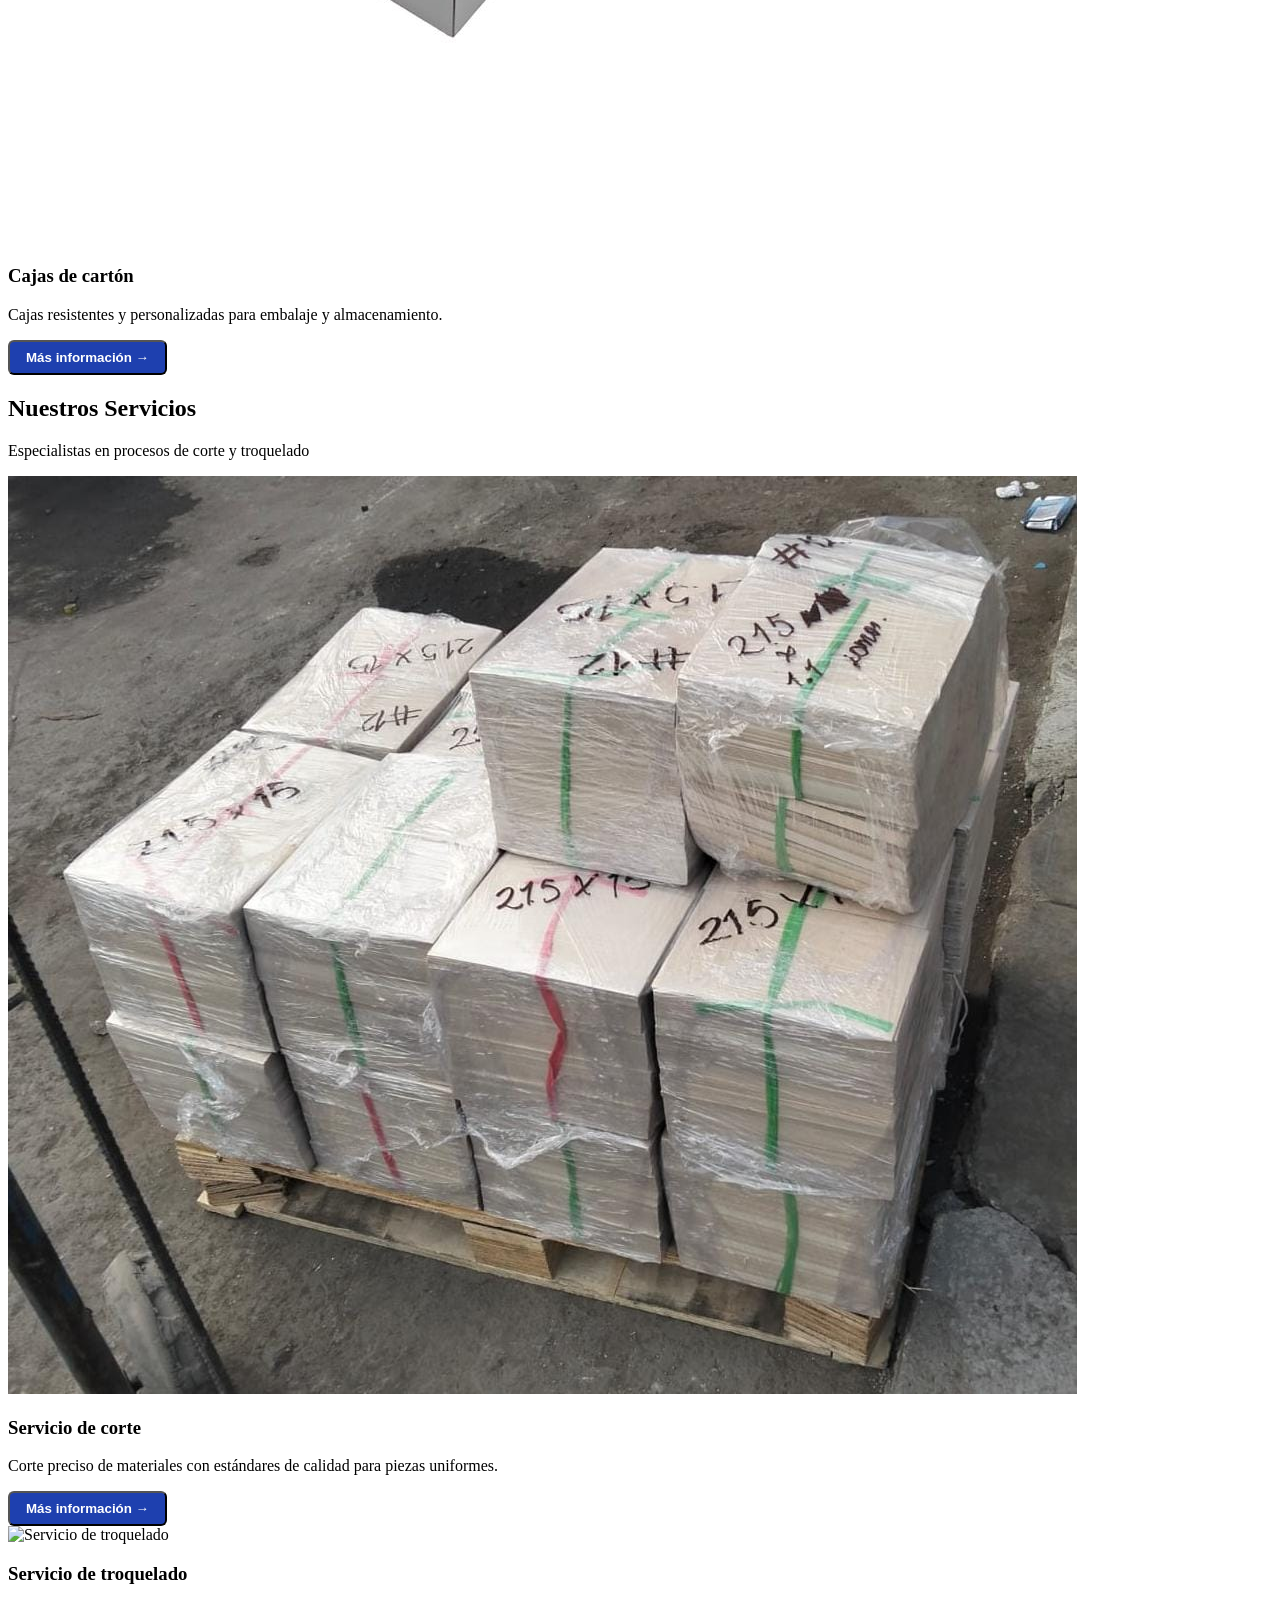
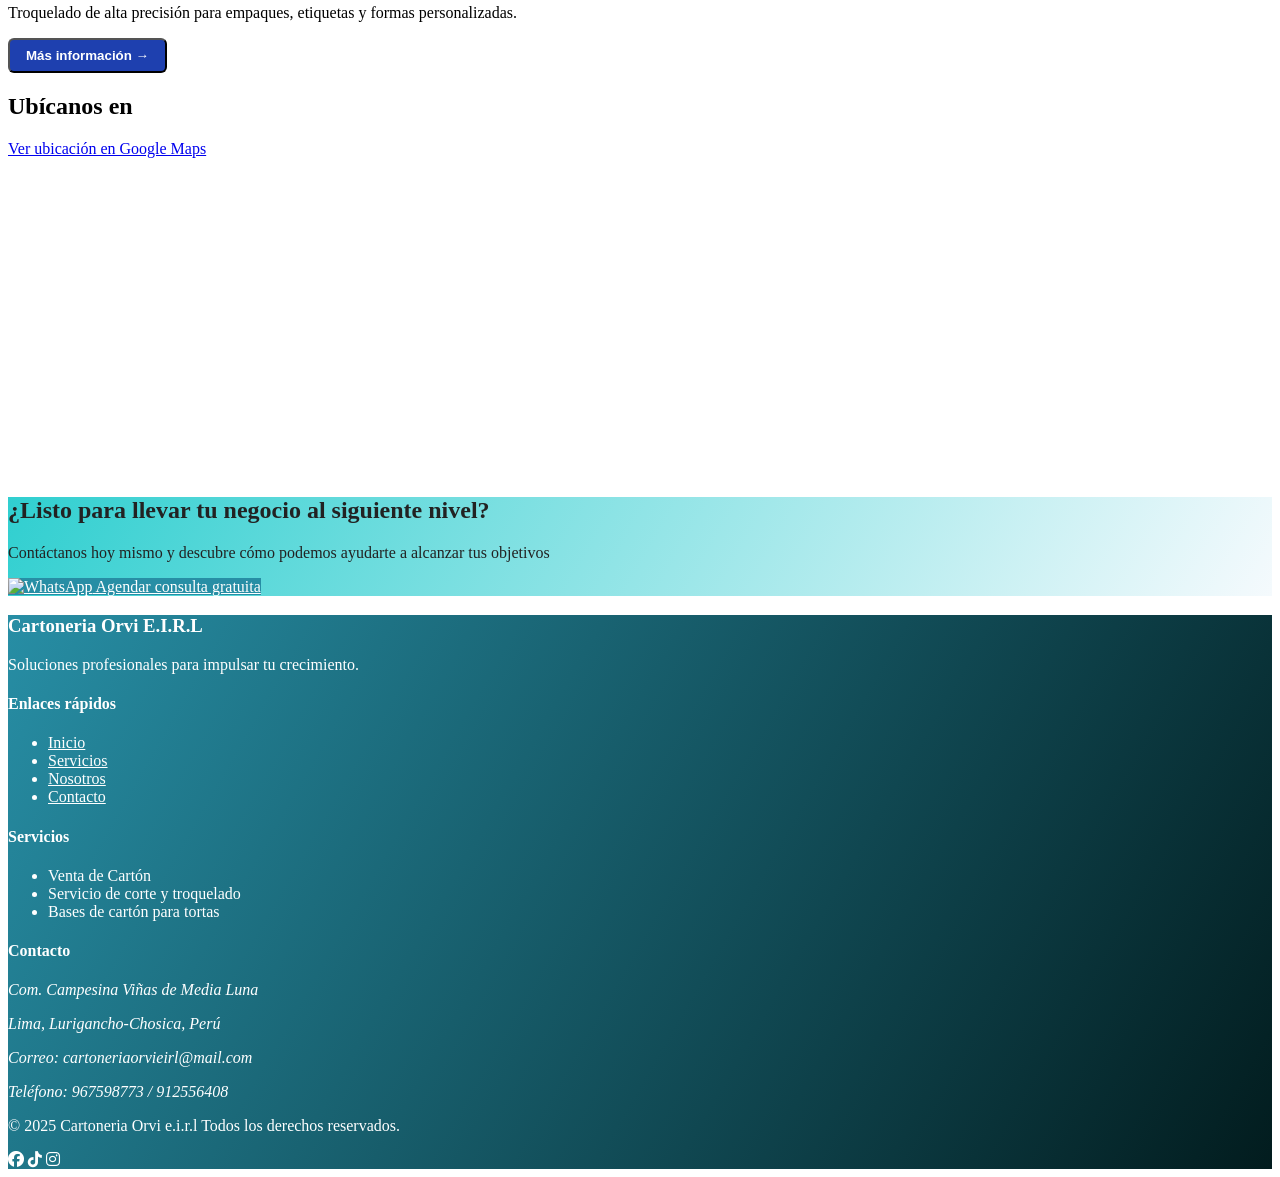
==== commit 4f5213da: "Update index.html" ====
--- a/index.html
+++ b/index.html
@@ -136,10 +136,10 @@
     </section>
 
     <!-- CTA -->
-    <section id="contacto" class="contacto-bg text-white py-16 text-center">
+    <section id="contacto" class="contacto-bg py-16 text-center">
         <h2 class="text-3xl font-bold mb-4">¿Listo para llevar tu negocio al siguiente nivel?</h2>
         <p class="text-xl mb-8">Contáctanos hoy mismo y descubre cómo podemos ayudarte a alcanzar tus objetivos</p>
-        <a href="https://wa.me/51967598773" target="_blank" class="inline-flex items-center bg-white text-gray-900 px-6 py-3 rounded-md hover:bg-gray-200 font-semibold transition">
+        <a href="https://wa.me/51967598773" target="_blank" class="inline-flex items-center px-6 py-3 rounded-md font-semibold transition">
             <img src="https://upload.wikimedia.org/wikipedia/commons/6/6b/WhatsApp.svg" alt="WhatsApp" class="w-6 h-6 mr-2">
             Agendar consulta gratuita
         </a>
@@ -202,3 +202,4 @@
 
 
 
+
--- a/estilos.css
+++ b/estilos.css
@@ -81,4 +81,20 @@
 .footer-bg .social-icons svg {
     fill: #f5fafd;
 }
-
+.contacto-bg {
+    background: linear-gradient(120deg, #30cfd0 0%, #f5fafd 100%);
+}
+.contacto-bg h2,
+.contacto-bg p {
+    color: #222 !important; /* negro suave */
+}
+.contacto-bg a {
+    background: #278ea5;
+    color: #fff !important;
+    border: none;
+    transition: background 0.3s;
+}
+.contacto-bg a:hover {
+    background: #021c1e;
+    color: #fff;
+}
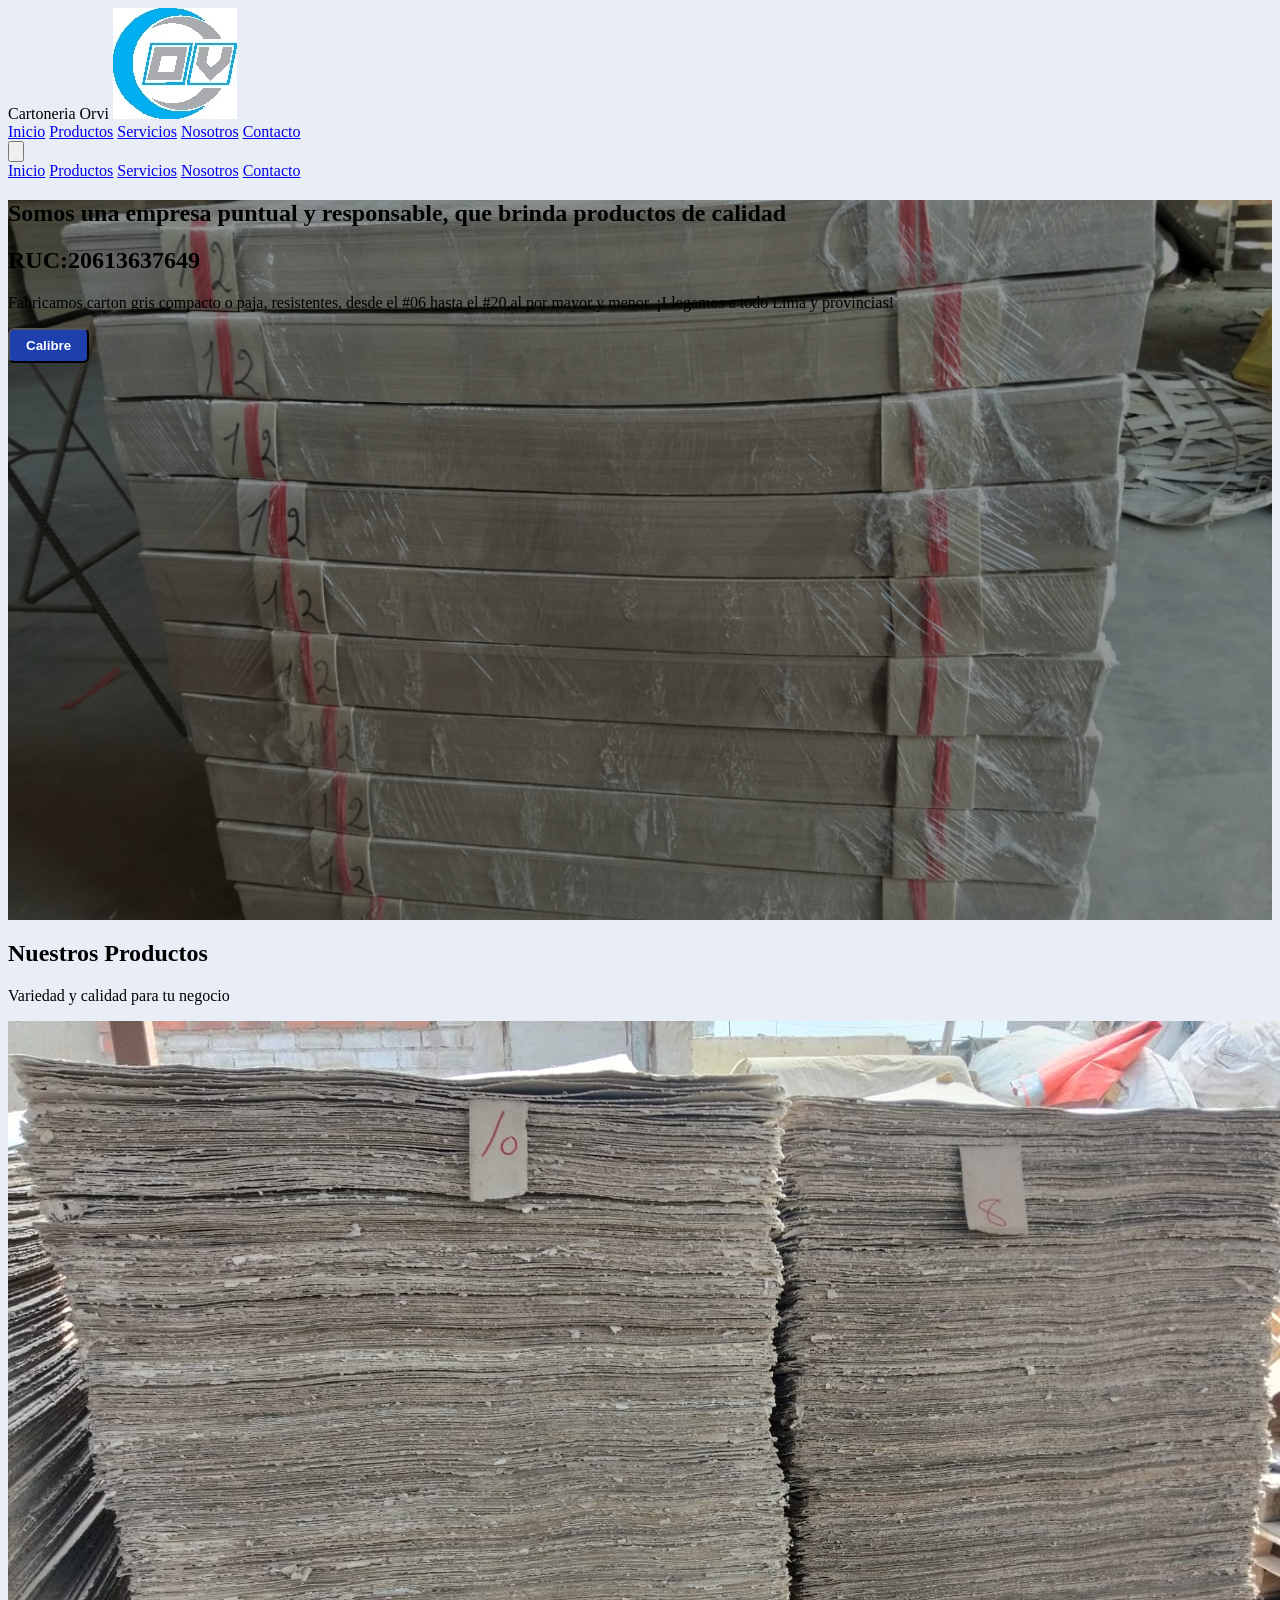
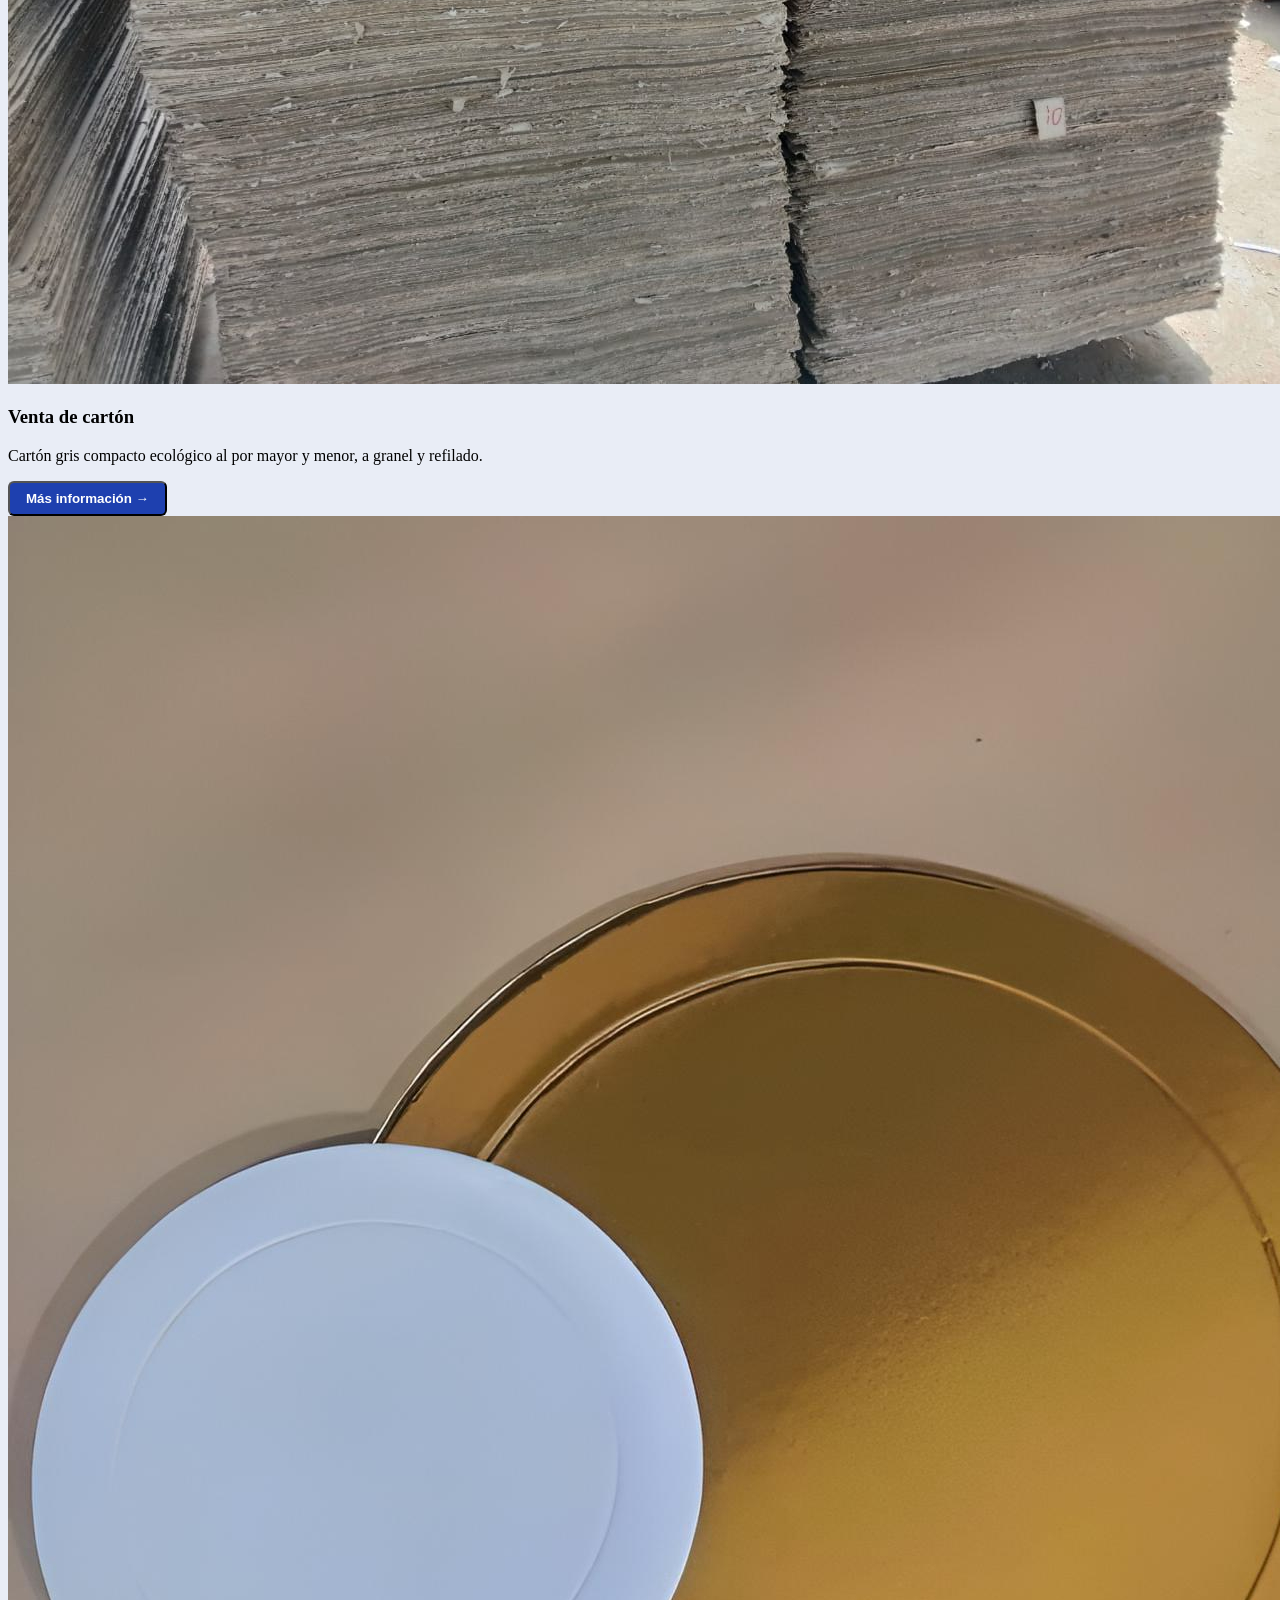
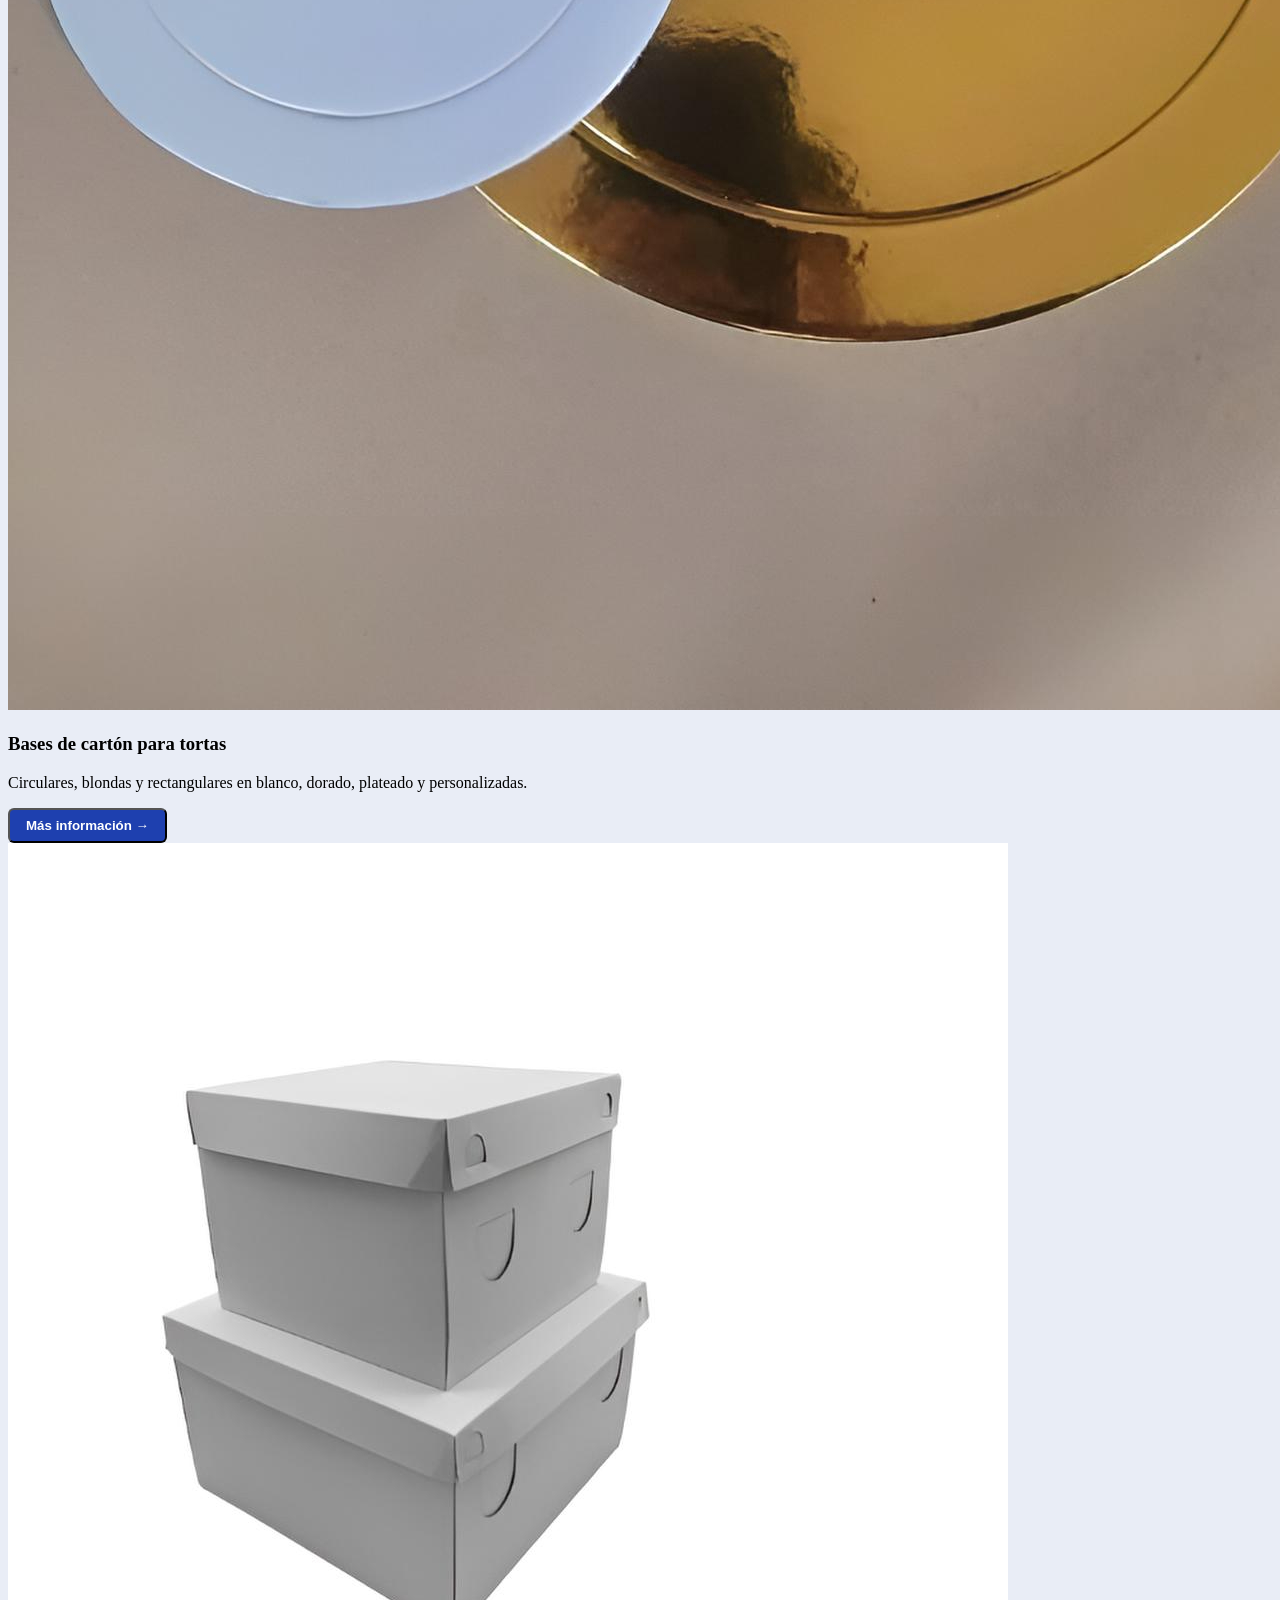
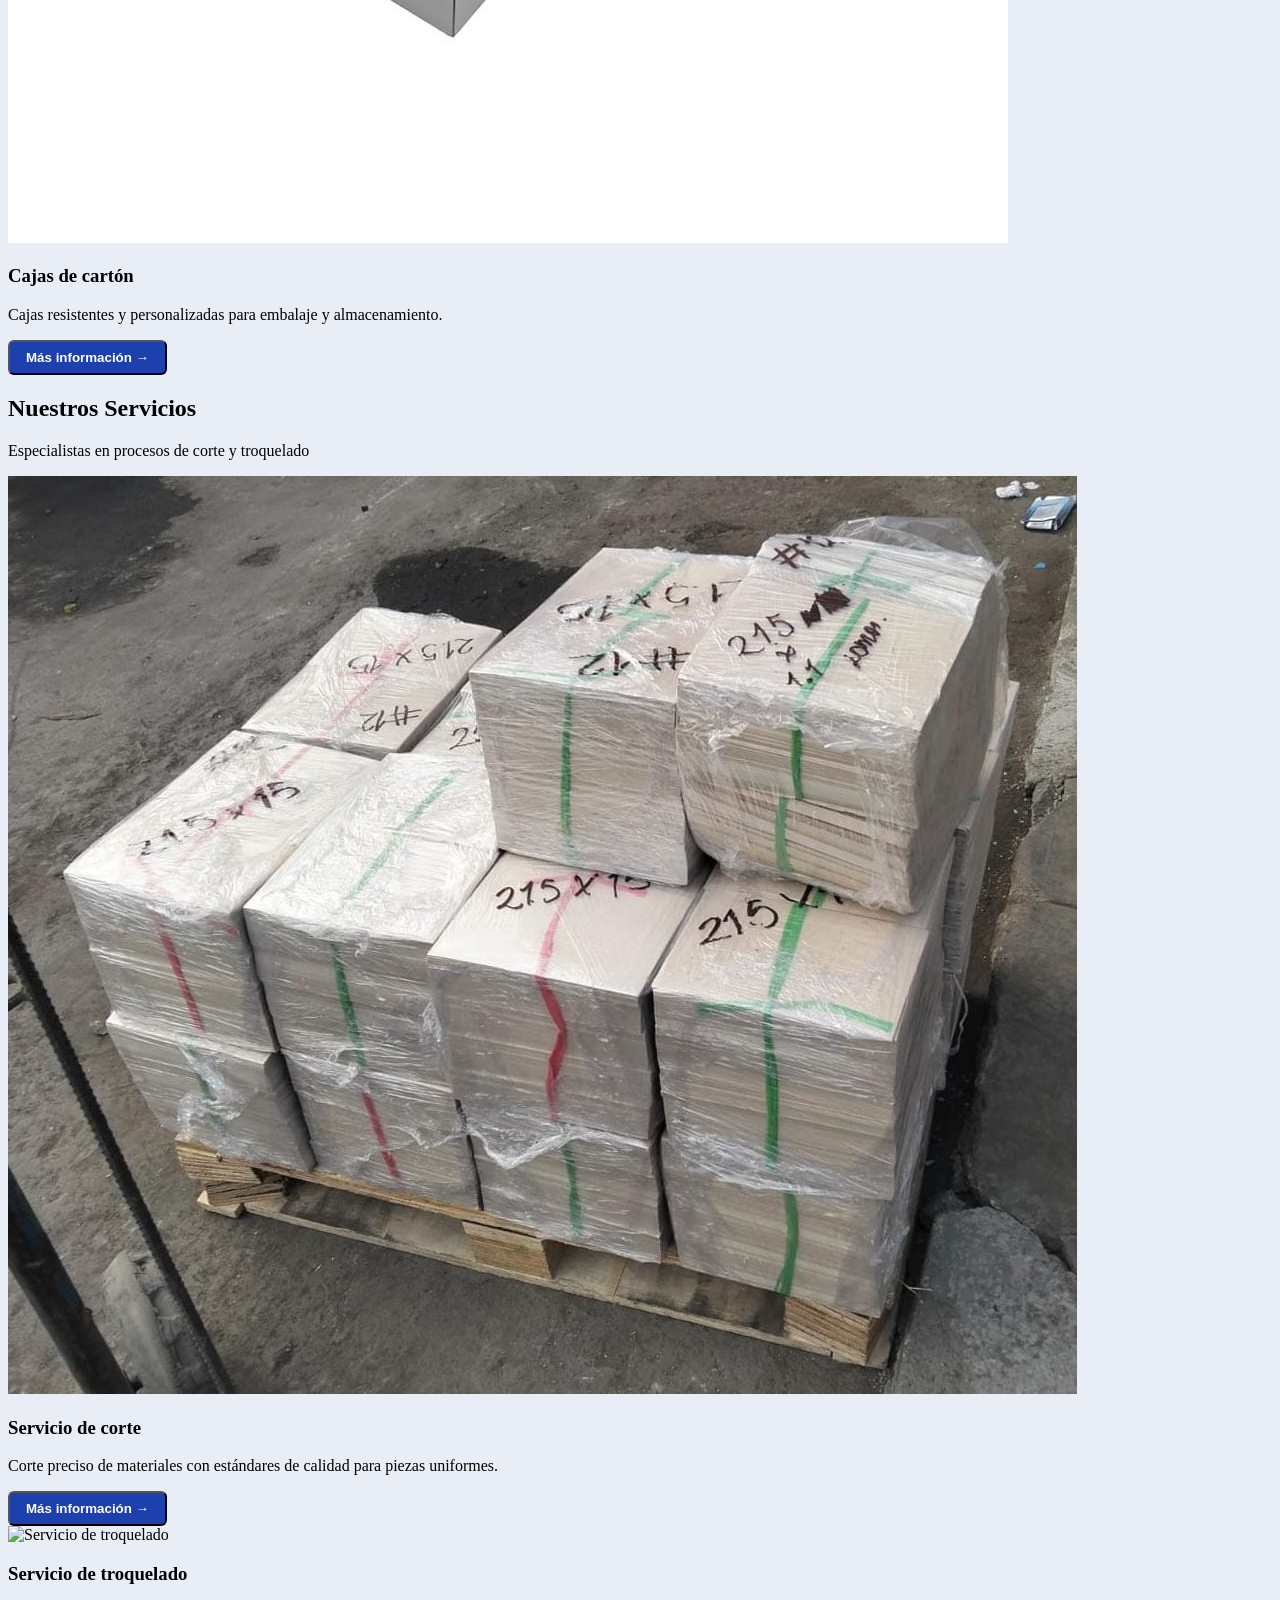
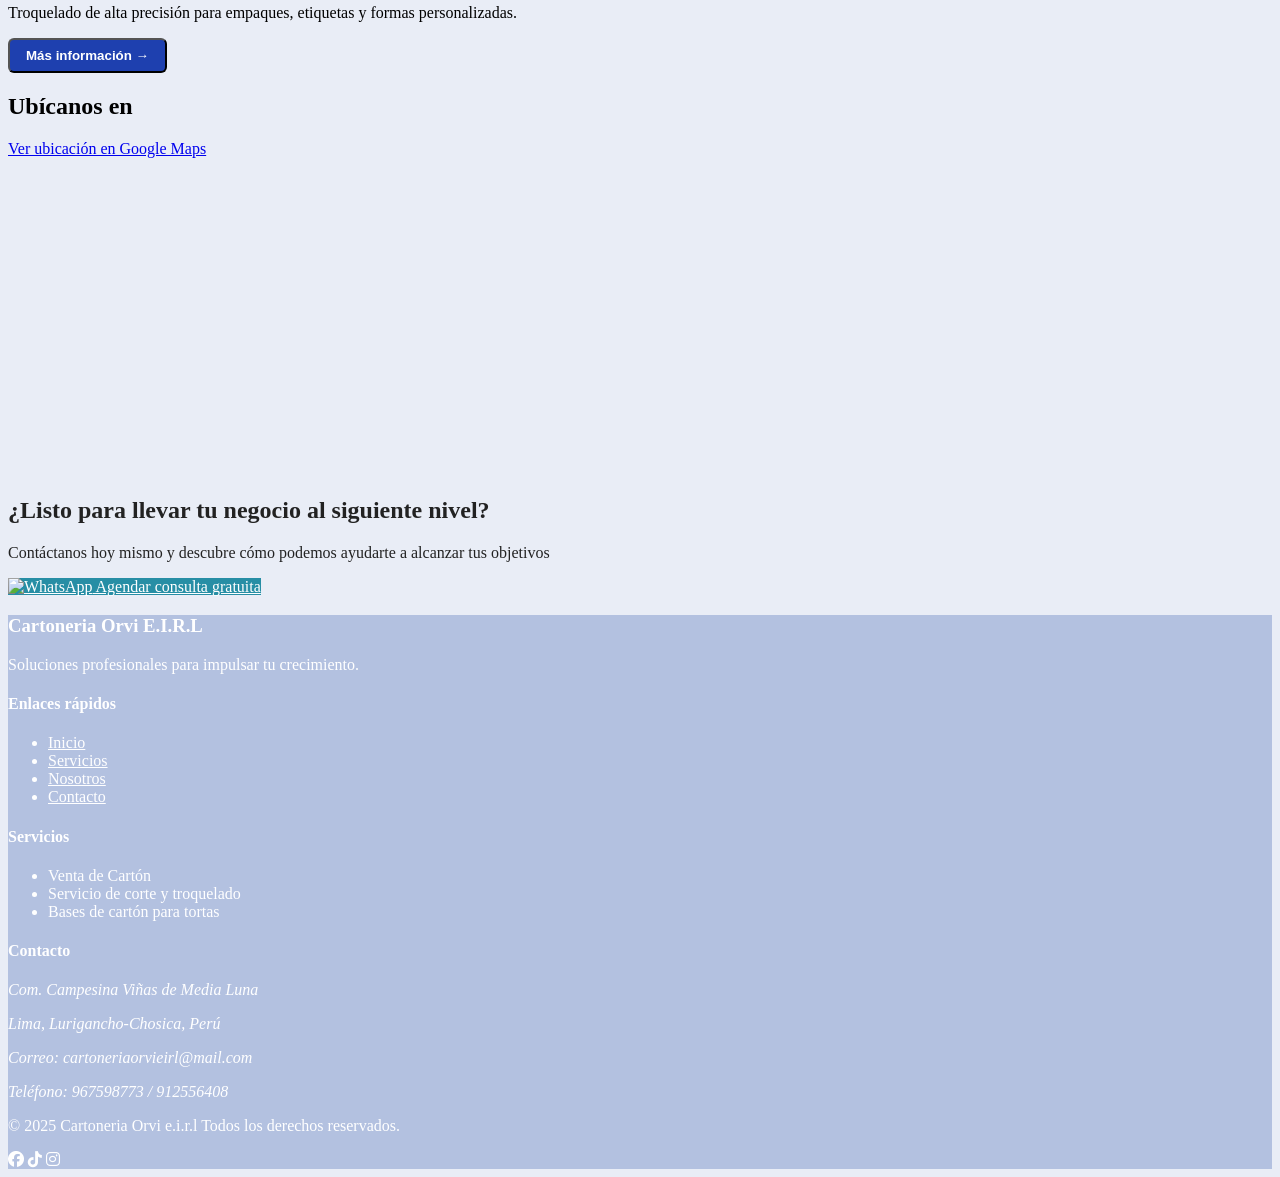
==== commit c9cb7c0d: "Update index.html" ====
--- a/index.html
+++ b/index.html
@@ -15,7 +15,7 @@
         <div class="max-w-6xl mx-auto px-4">
             <div class="flex justify-between items-center py-3">
                 <div class="flex items-center space-x-2">
-                    <span class="text-2xl font-bold text-black">Cartoneria Orvi E.I.R.l</span>
+                    <span class="text-2xl font-bold text-black">Cartoneria Orvi</span>
                     <img src="logotipo.jpg" alt="Logotipo" class="h-10">
                 </div>
                 <div class="hidden md:flex items-center space-x-8">
@@ -203,3 +203,4 @@
 
 
 
+
--- a/estilos.css
+++ b/estilos.css
@@ -68,7 +68,7 @@
   cursor: pointer;
 }
 .footer-bg {
-    background: linear-gradient(120deg, #278ea5 0%, #021c1e 100%);
+    background:  #b3c1e0;
     color: #fff;
 }
 .footer-bg h3,
@@ -82,7 +82,7 @@
     fill: #f5fafd;
 }
 .contacto-bg {
-    background: linear-gradient(120deg, #30cfd0 0%, #f5fafd 100%);
+    background: #e9edf6;
 }
 .contacto-bg h2,
 .contacto-bg p {
@@ -98,3 +98,11 @@
     background: #021c1e;
     color: #fff;
 }
+ /* fondo de la pagina inicio */
+body {
+    background-color: #e9edf6;
+}
+ /* fondo de la pagina fin */
+
+
+
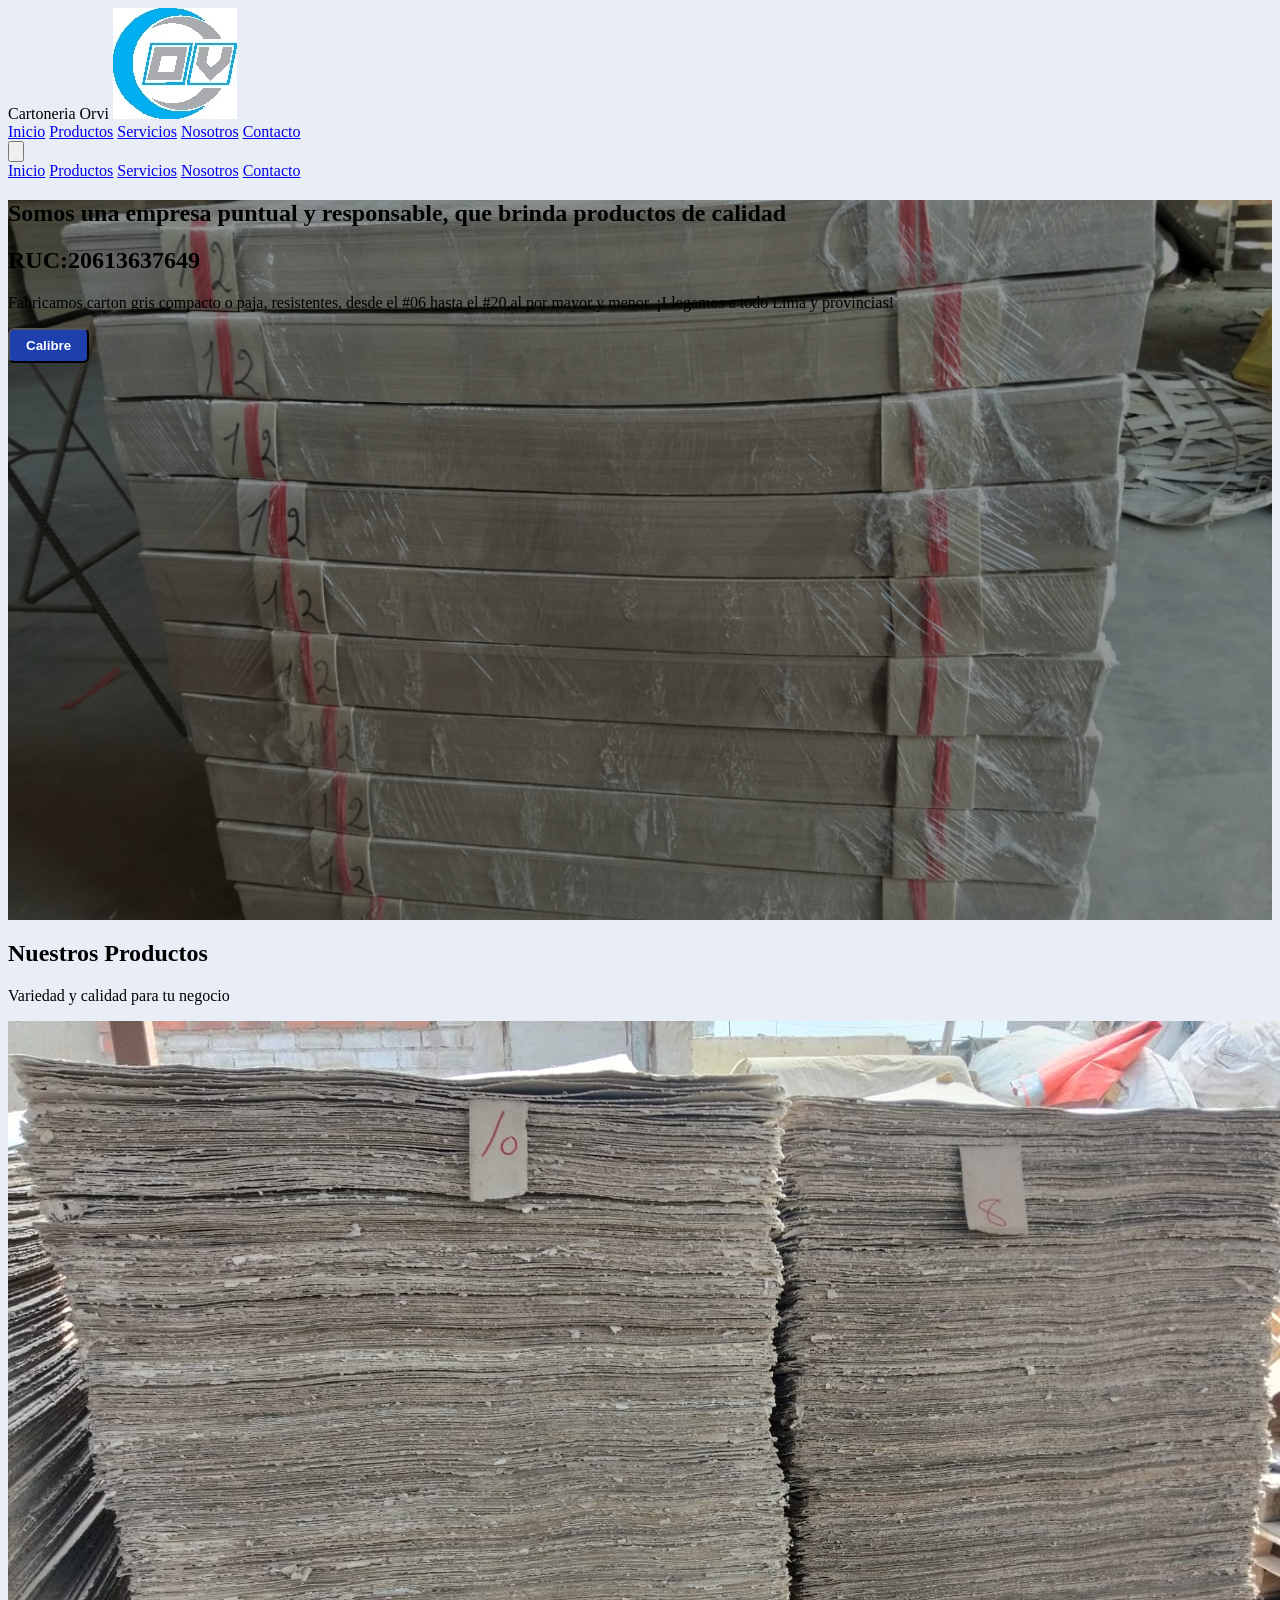
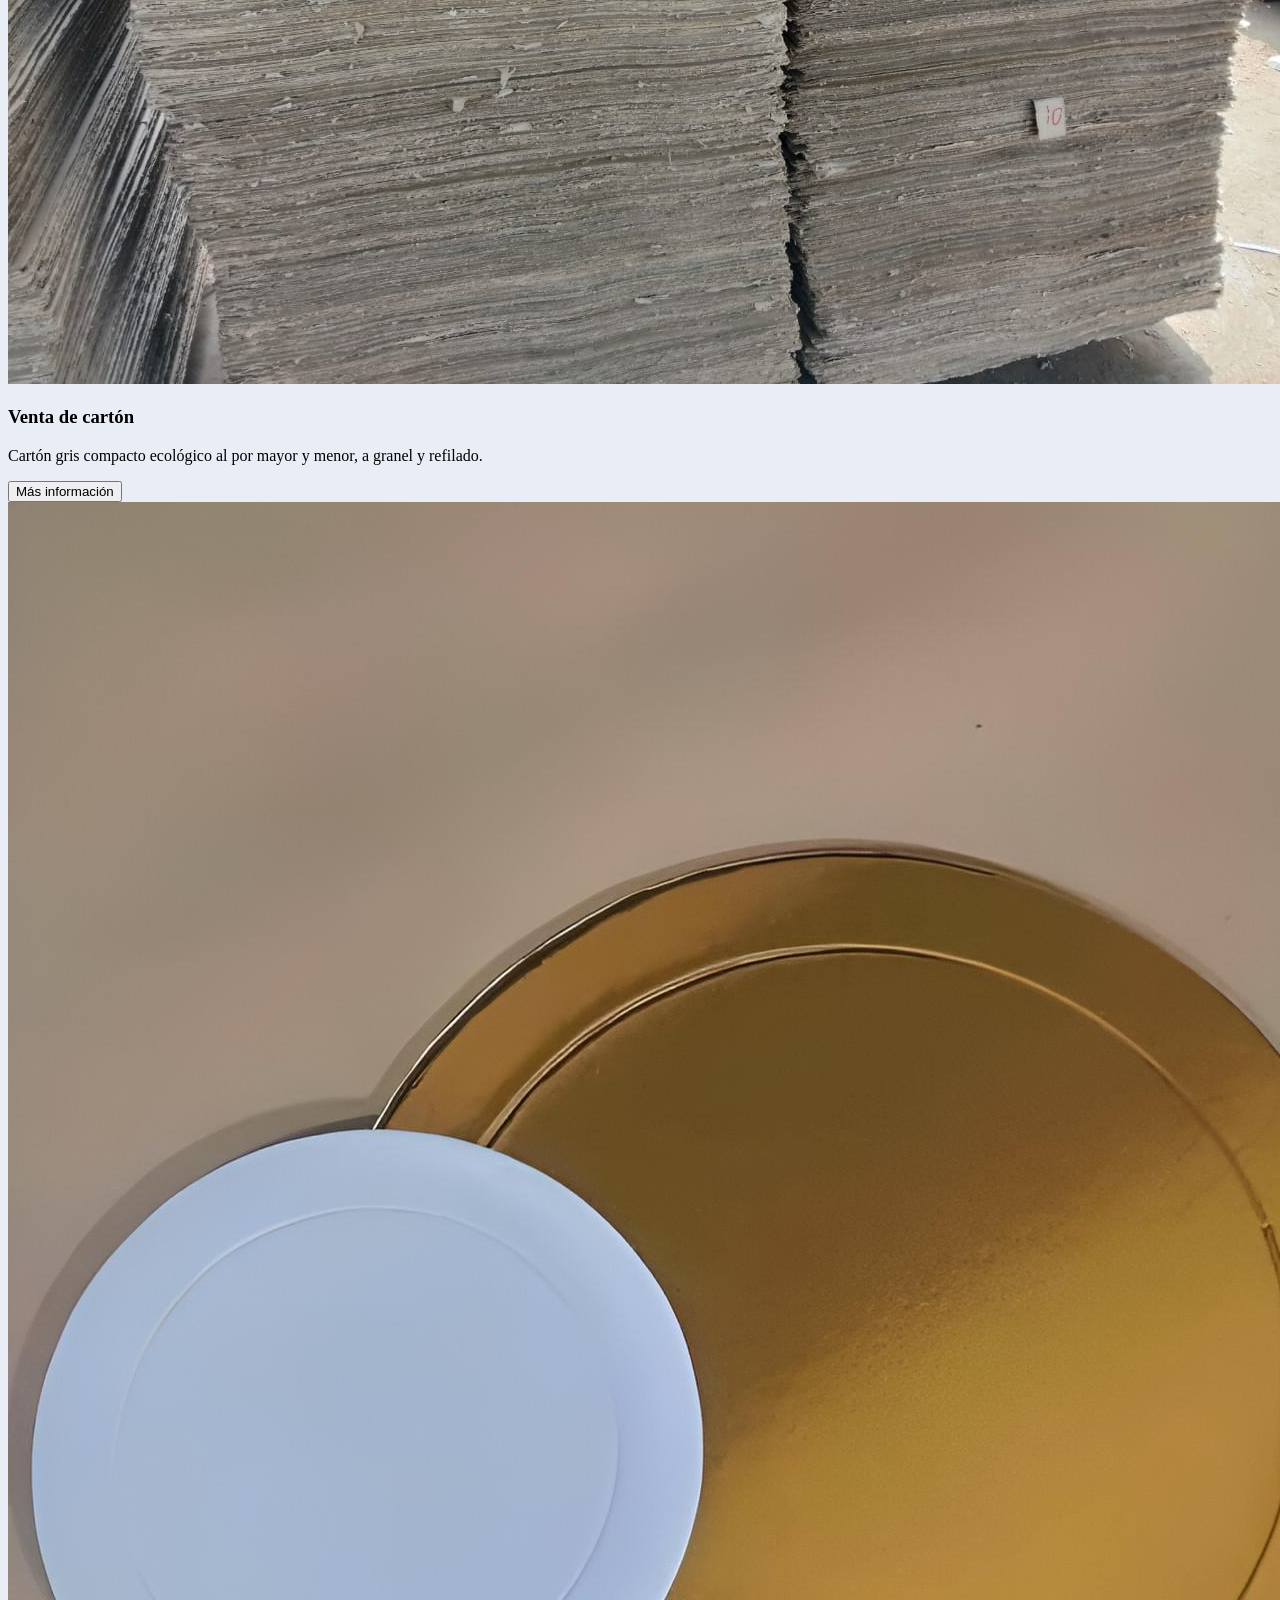
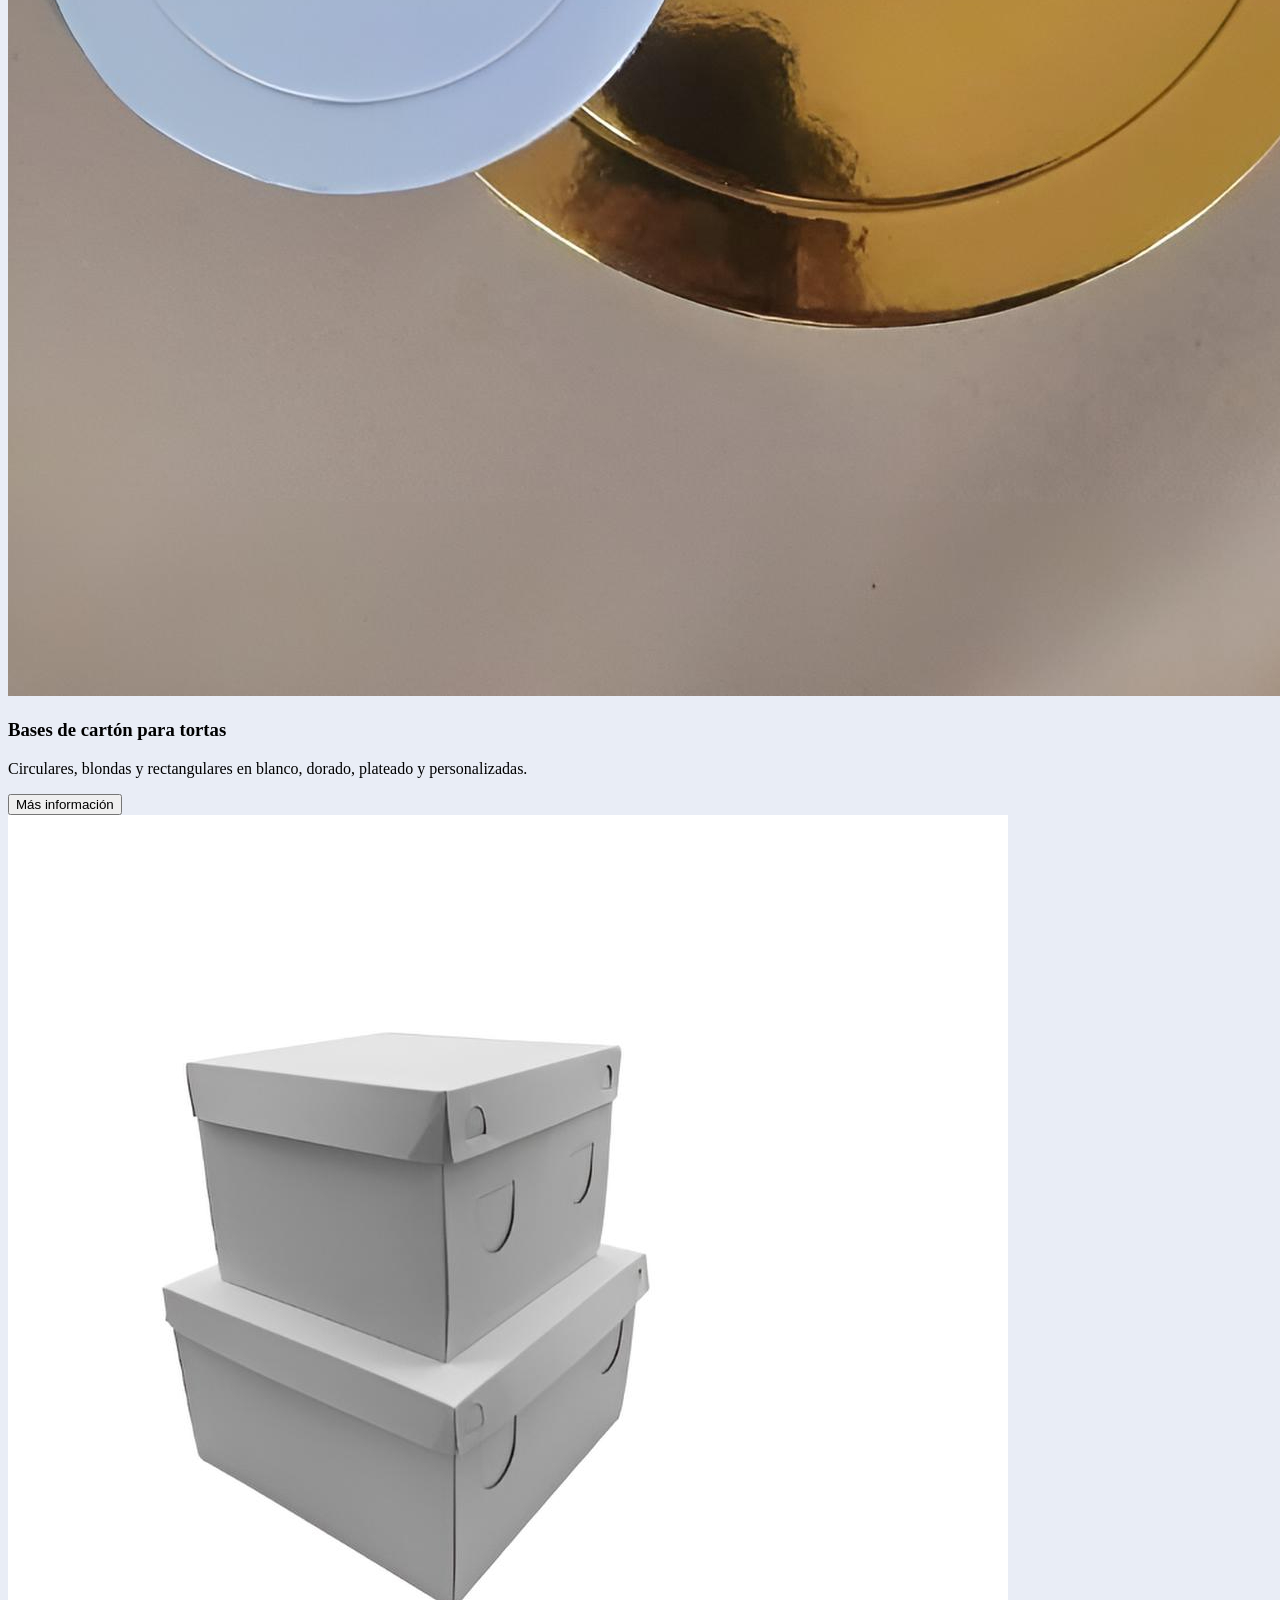
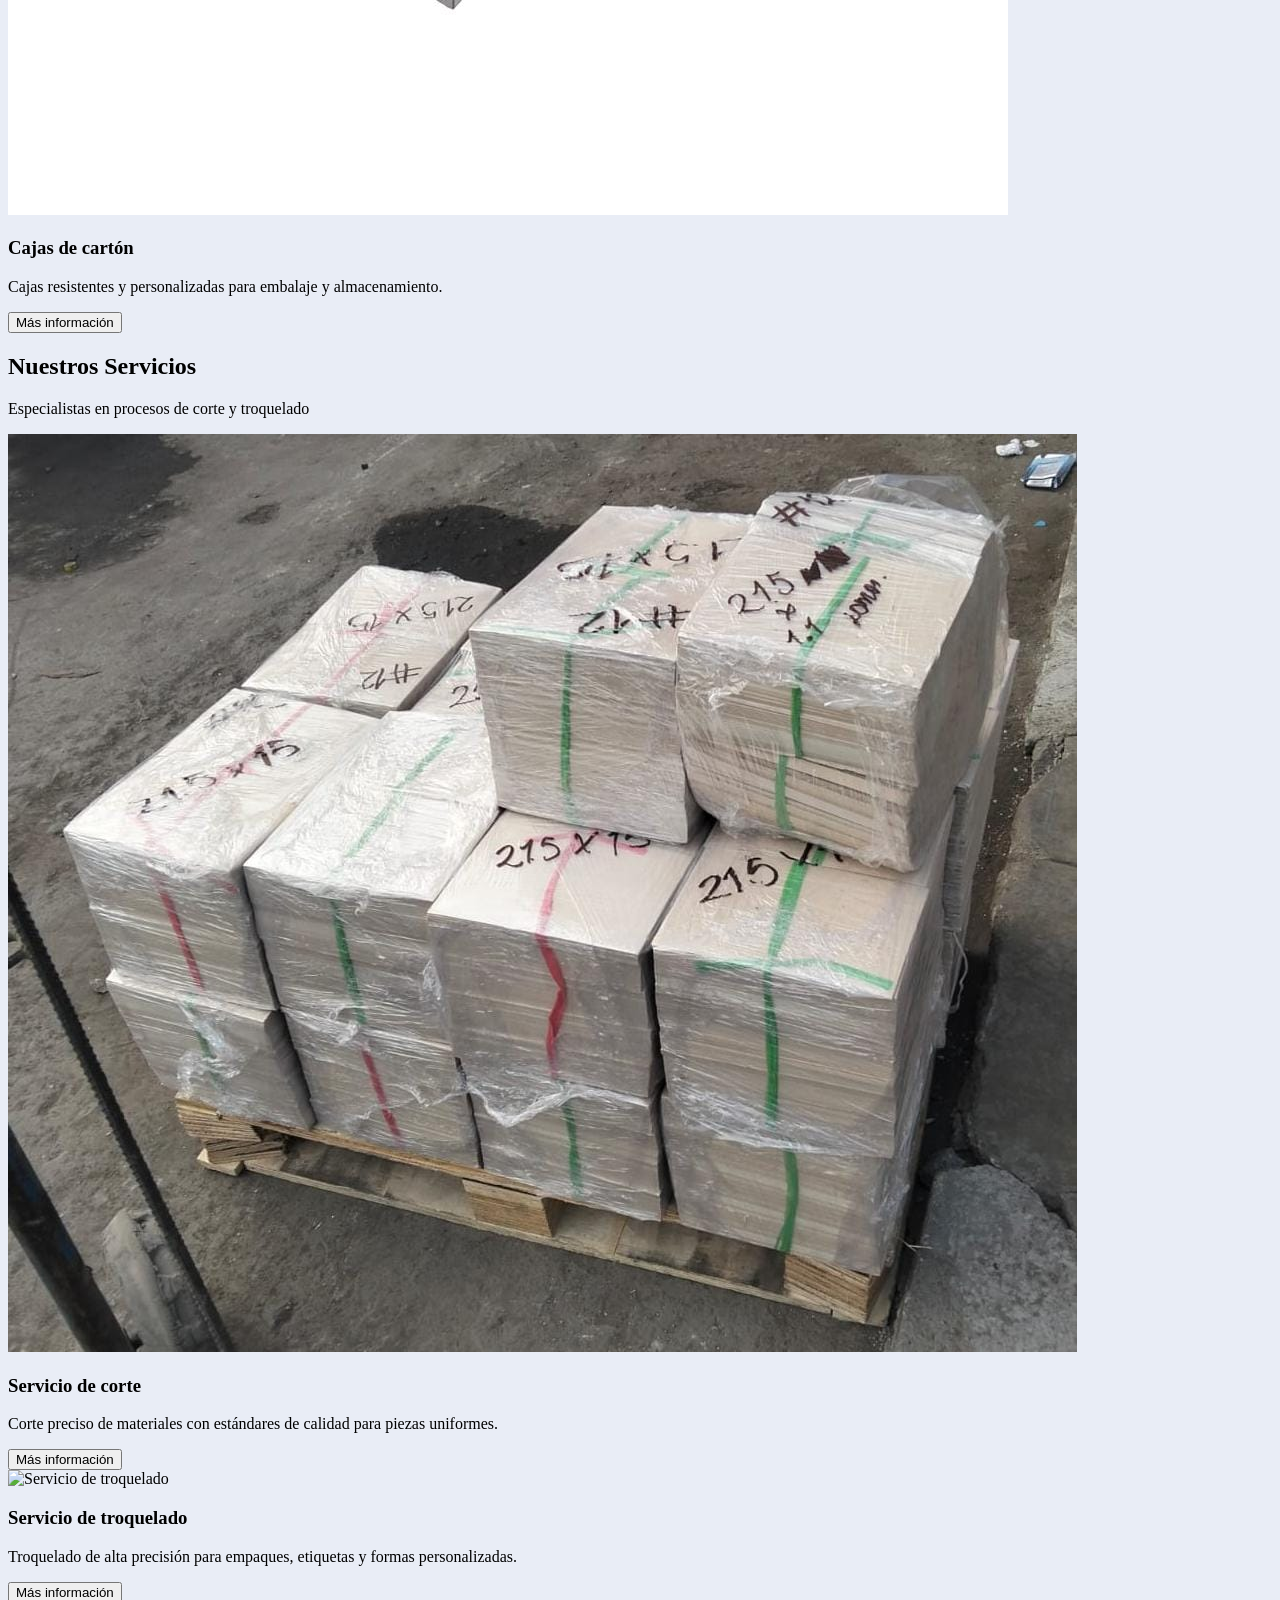
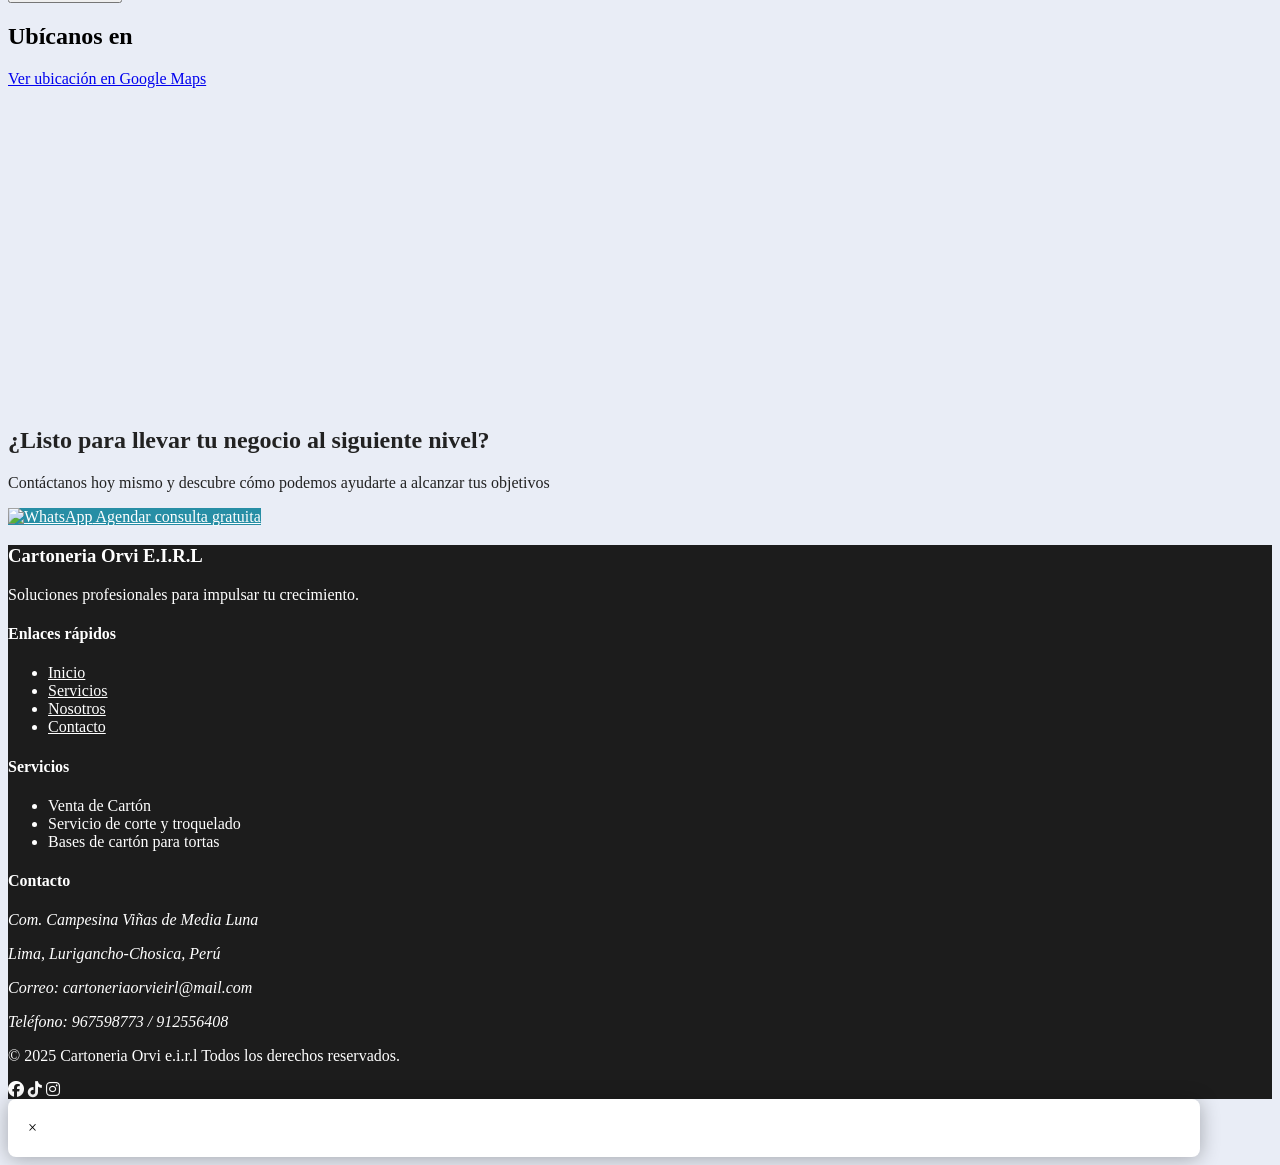
==== commit d37cf754: "Update index.html" ====
--- a/index.html
+++ b/index.html
@@ -73,7 +73,7 @@
                 <div class="p-6">
                     <h3 class="text-xl font-semibold text-gray-800 mb-2">Venta de cartón</h3>
                     <p class="text-gray-600 mb-4">Cartón gris compacto ecológico al por mayor y menor, a granel y refilado.</p>
-                    <button class="btn">Más información →</button>
+                    <button class="info-btn" data-id="1">Más información</button>
                 </div>
             </div>
             <div class="bg-white rounded-lg shadow-md overflow-hidden card-hover">
@@ -81,7 +81,7 @@
                 <div class="p-6">
                     <h3 class="text-xl font-semibold text-gray-800 mb-2">Bases de cartón para tortas</h3>
                     <p class="text-gray-600 mb-4">Circulares, blondas y rectangulares en blanco, dorado, plateado y personalizadas.</p>
-                    <button class="btn">Más información →</button>
+                    <button class="info-btn" data-id="2">Más información</button>
                 </div>
             </div>
             <div class="bg-gray-50 rounded-lg shadow-md overflow-hidden card-hover">
@@ -89,7 +89,7 @@
                 <div class="p-6">
                     <h3 class="text-xl font-semibold text-gray-800 mb-2">Cajas de cartón</h3>
                     <p class="text-gray-600 mb-4">Cajas resistentes y personalizadas para embalaje y almacenamiento.</p>
-                    <button class="btn">Más información →</button>
+                    <button class="info-btn" data-id="3">Más información</button>
                 </div>
             </div>
         </div>
@@ -107,7 +107,7 @@
                 <div class="p-6">
                     <h3 class="text-xl font-semibold text-gray-800 mb-2">Servicio de corte</h3>
                     <p class="text-gray-600 mb-4">Corte preciso de materiales con estándares de calidad para piezas uniformes.</p>
-                    <button class="btn">Más información →</button>
+                    <button class="info-btn" data-id="4">Más información</button>
                 </div>
             </div>
             <div class="bg-gray-50 rounded-lg shadow-md border border-gray-300 overflow-hidden card-hover">
@@ -115,7 +115,7 @@
                 <div class="p-6">
                     <h3 class="text-xl font-semibold text-gray-800 mb-2">Servicio de troquelado</h3>
                     <p class="text-gray-600 mb-4">Troquelado de alta precisión para empaques, etiquetas y formas personalizadas.</p>
-                    <button class="btn">Más información →</button>
+                    <button class="info-btn" data-id="5">Más información</button>
                 </div>
             </div>
         </div>
@@ -192,6 +192,14 @@
     </footer>
 
     <script src="script.js"></script>
+    <!-- Modal de información -->
+<div id="info-modal" class="modal hidden">
+  <div class="modal-content">
+    <span class="close-btn">&times;</span>
+    <div id="modal-gallery"></div>
+  </div>
+</div>
+
 </body>
 </html>
 
@@ -204,3 +212,4 @@
 
 
 
+
--- a/estilos.css
+++ b/estilos.css
@@ -68,7 +68,7 @@
   cursor: pointer;
 }
 .footer-bg {
-    background:  #b3c1e0;
+    background:  #1c1c1c;
     color: #fff;
 }
 .footer-bg h3,
@@ -106,3 +106,4 @@
 
 
 
+
